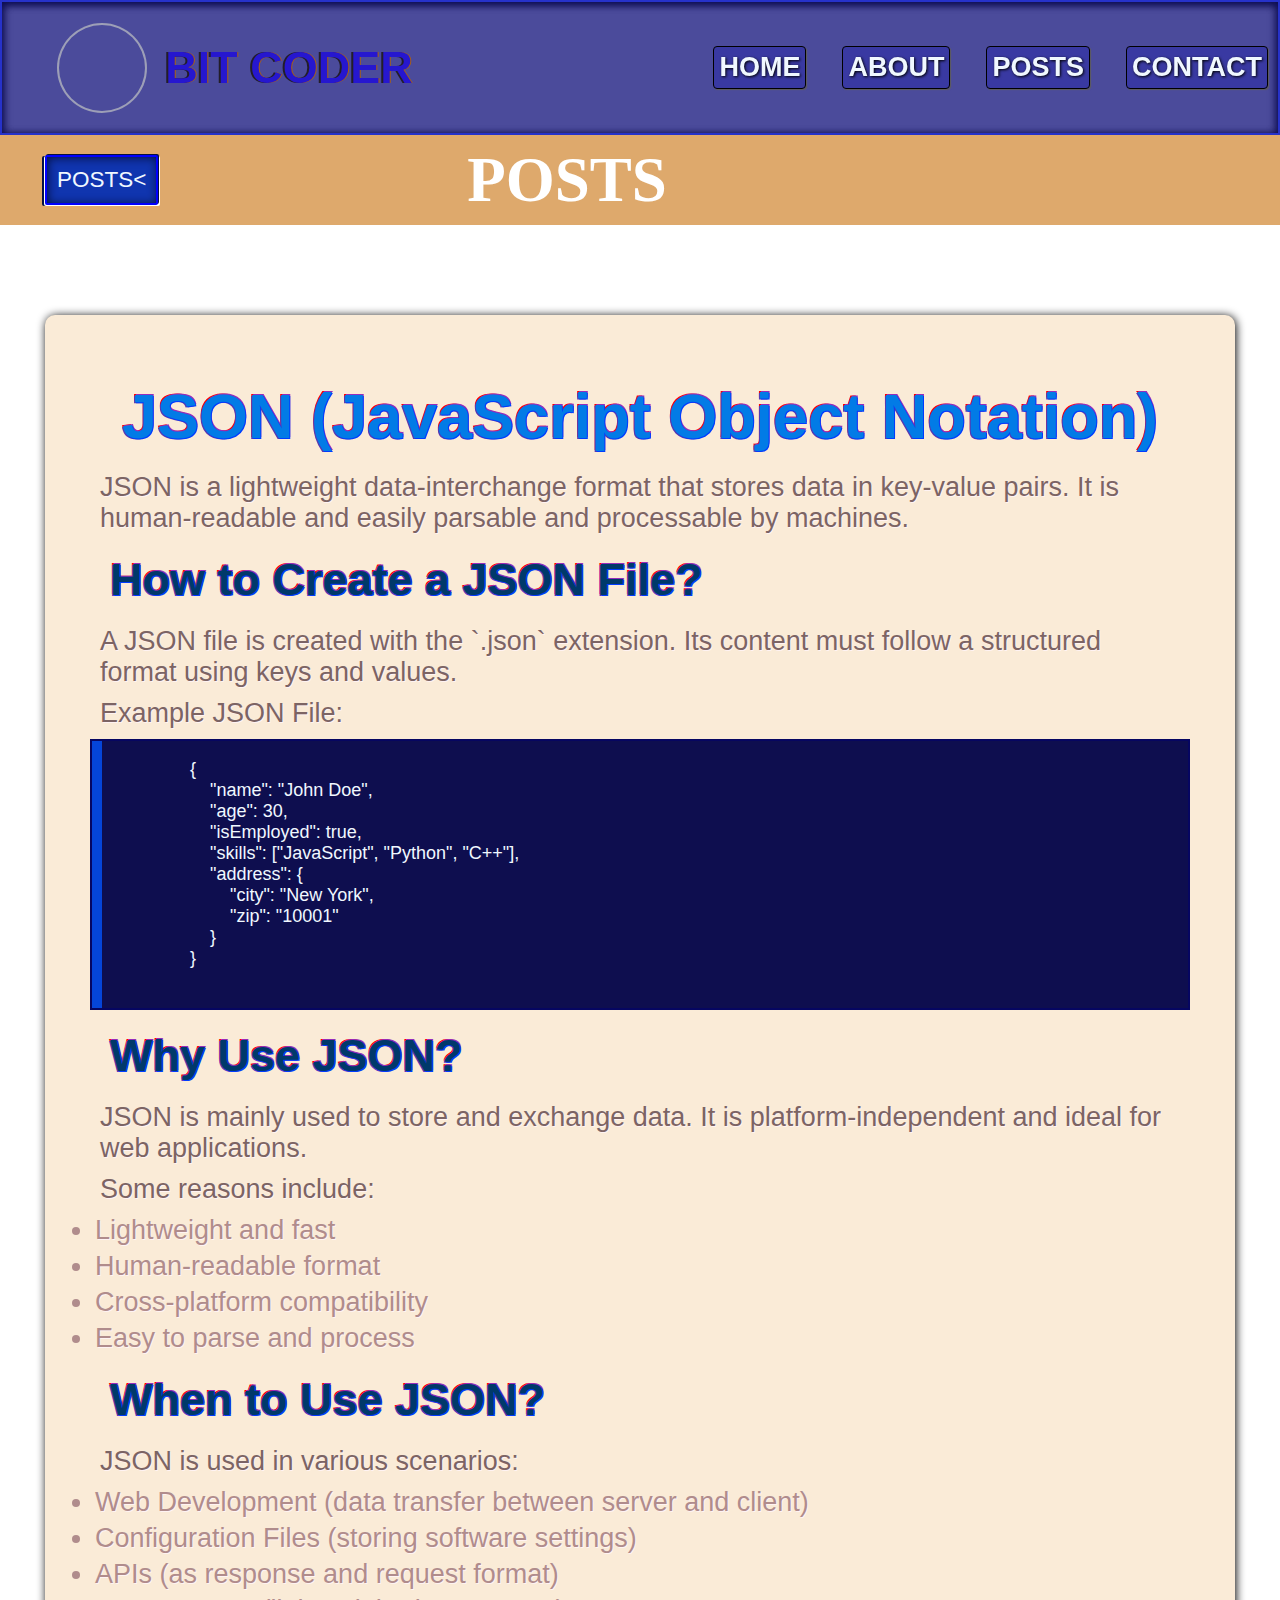
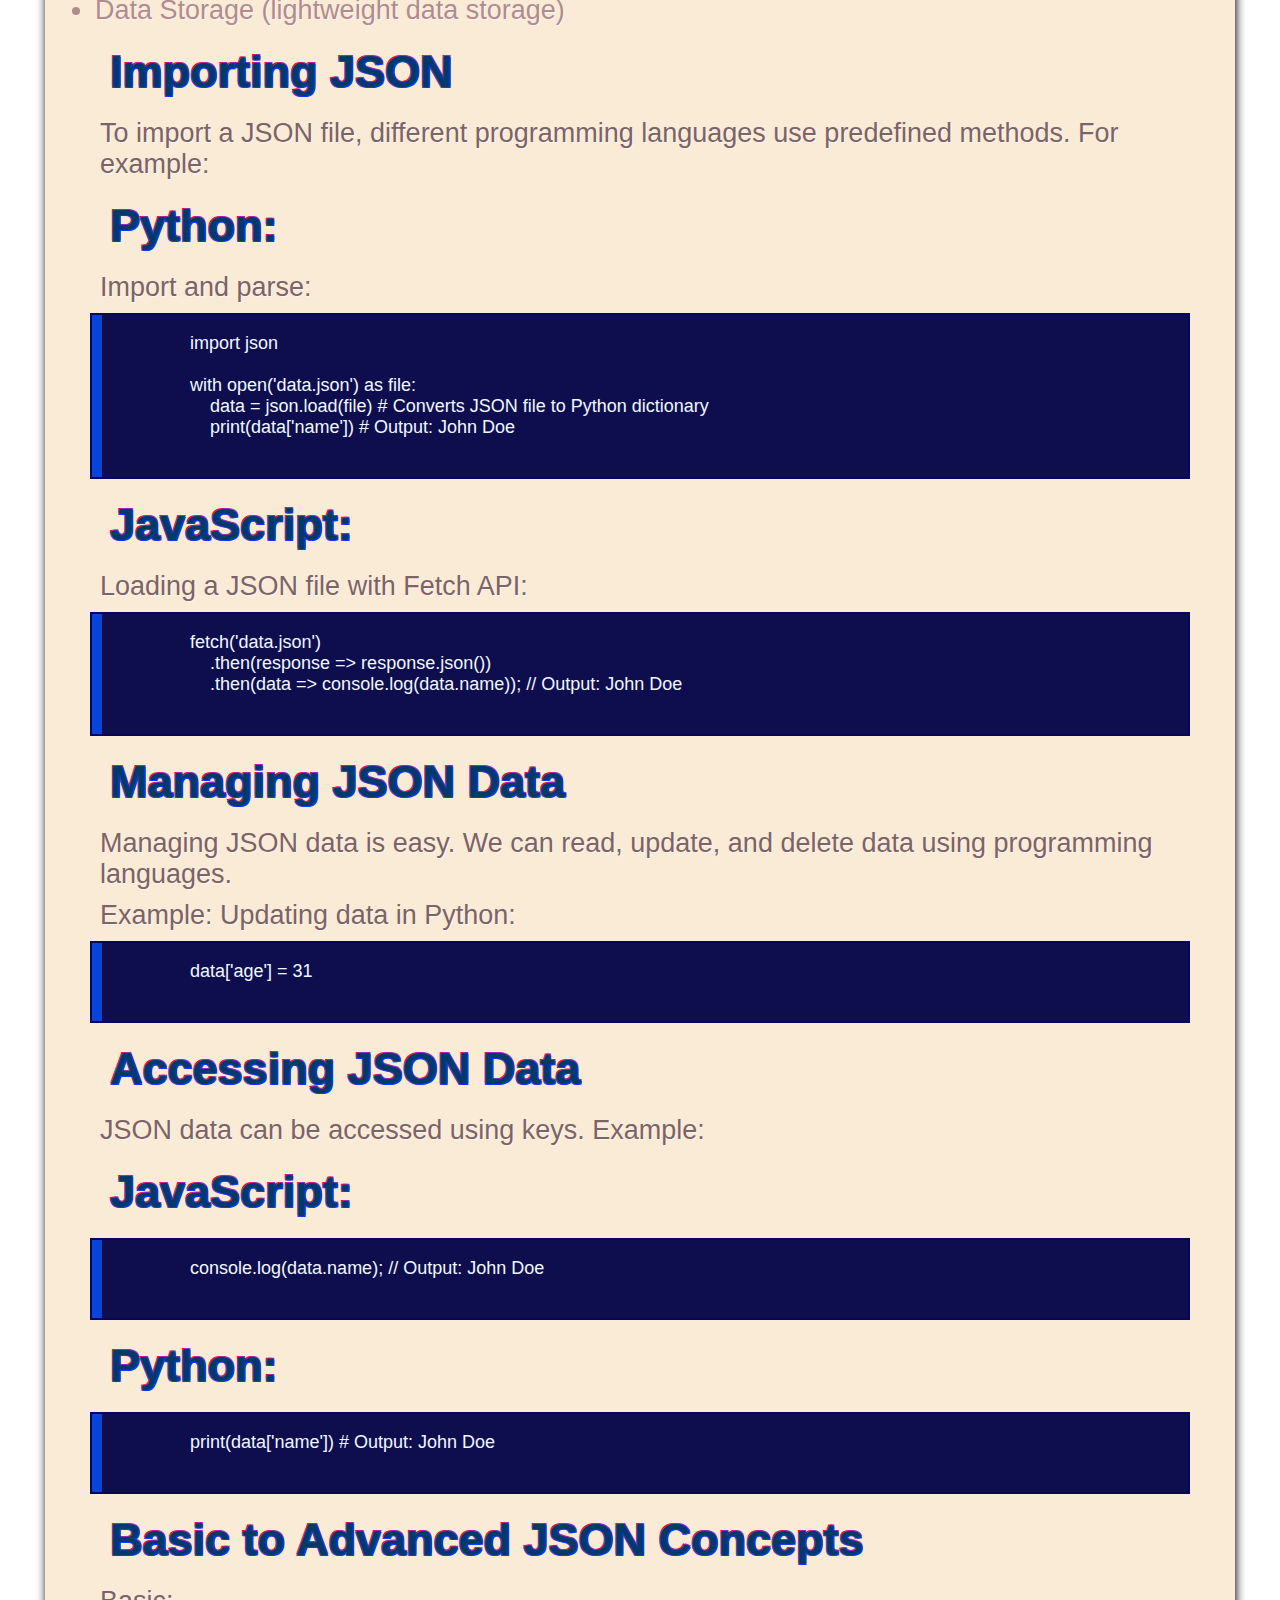
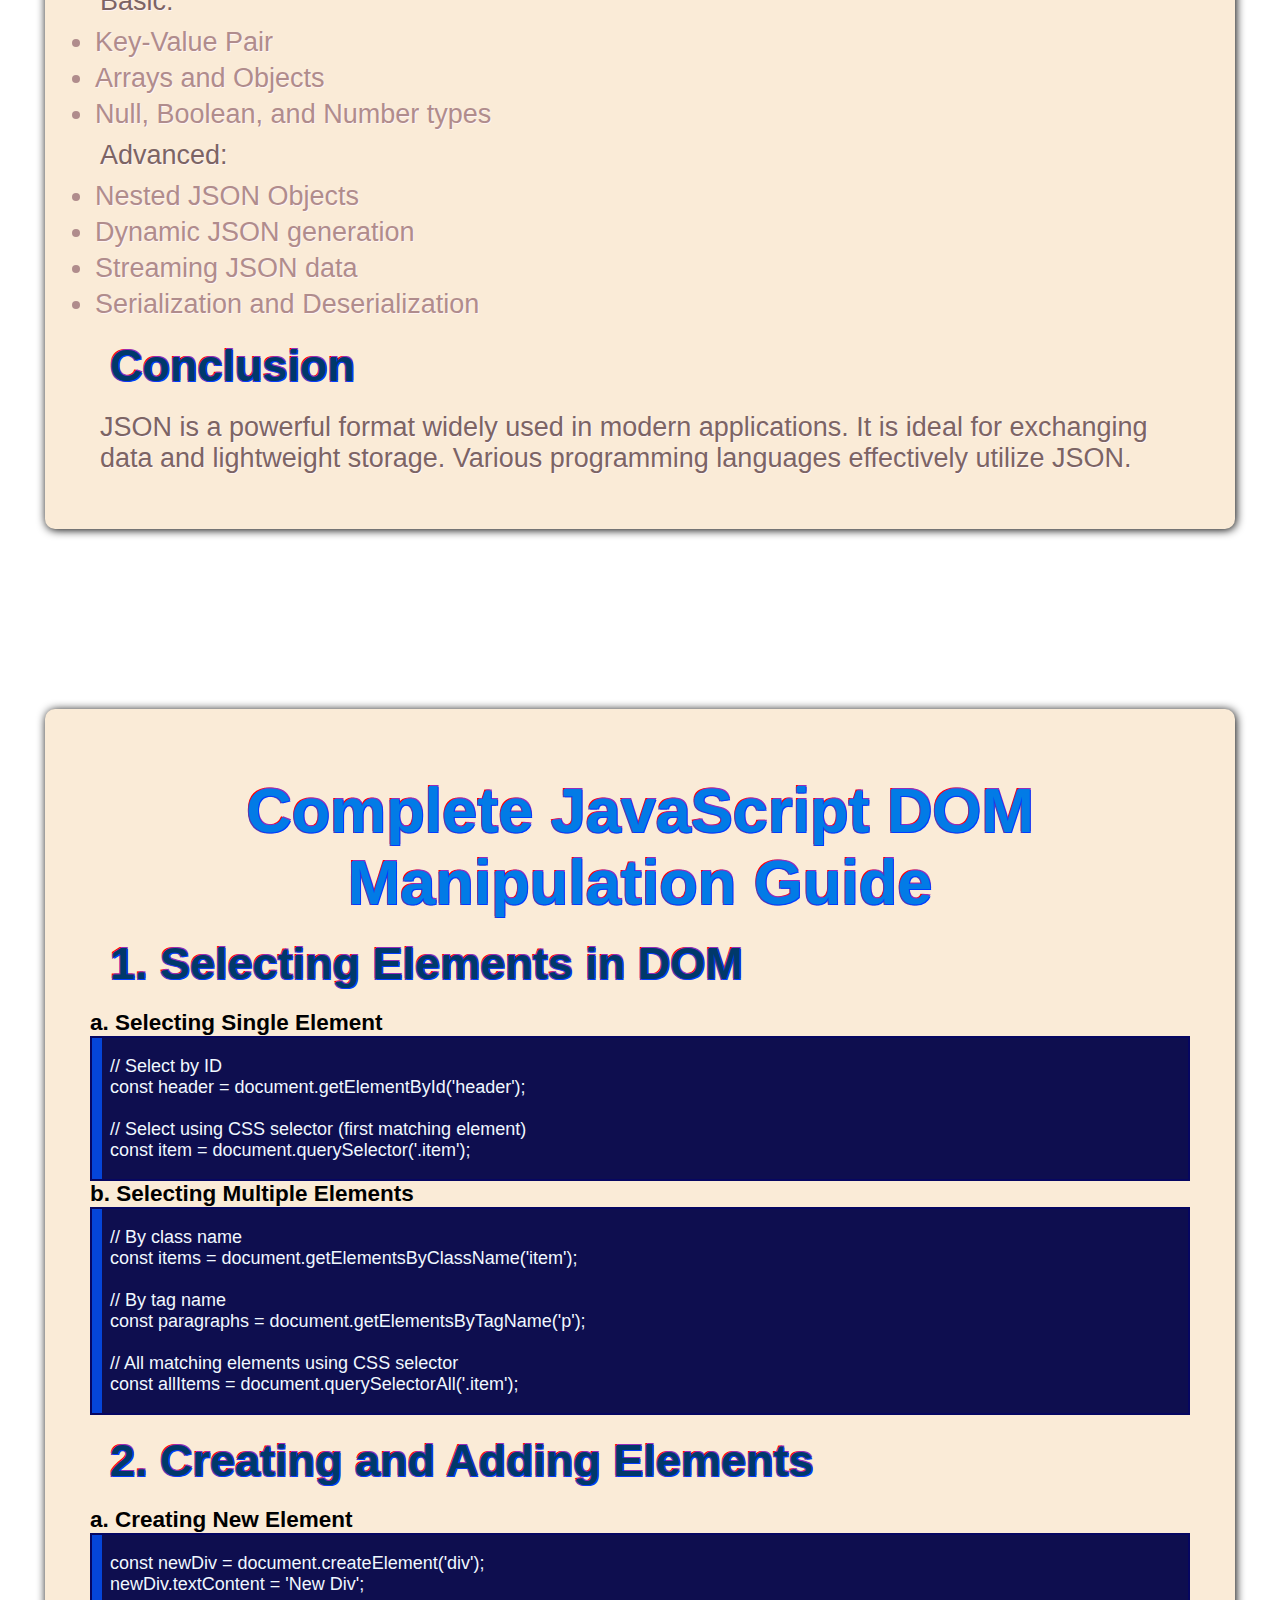
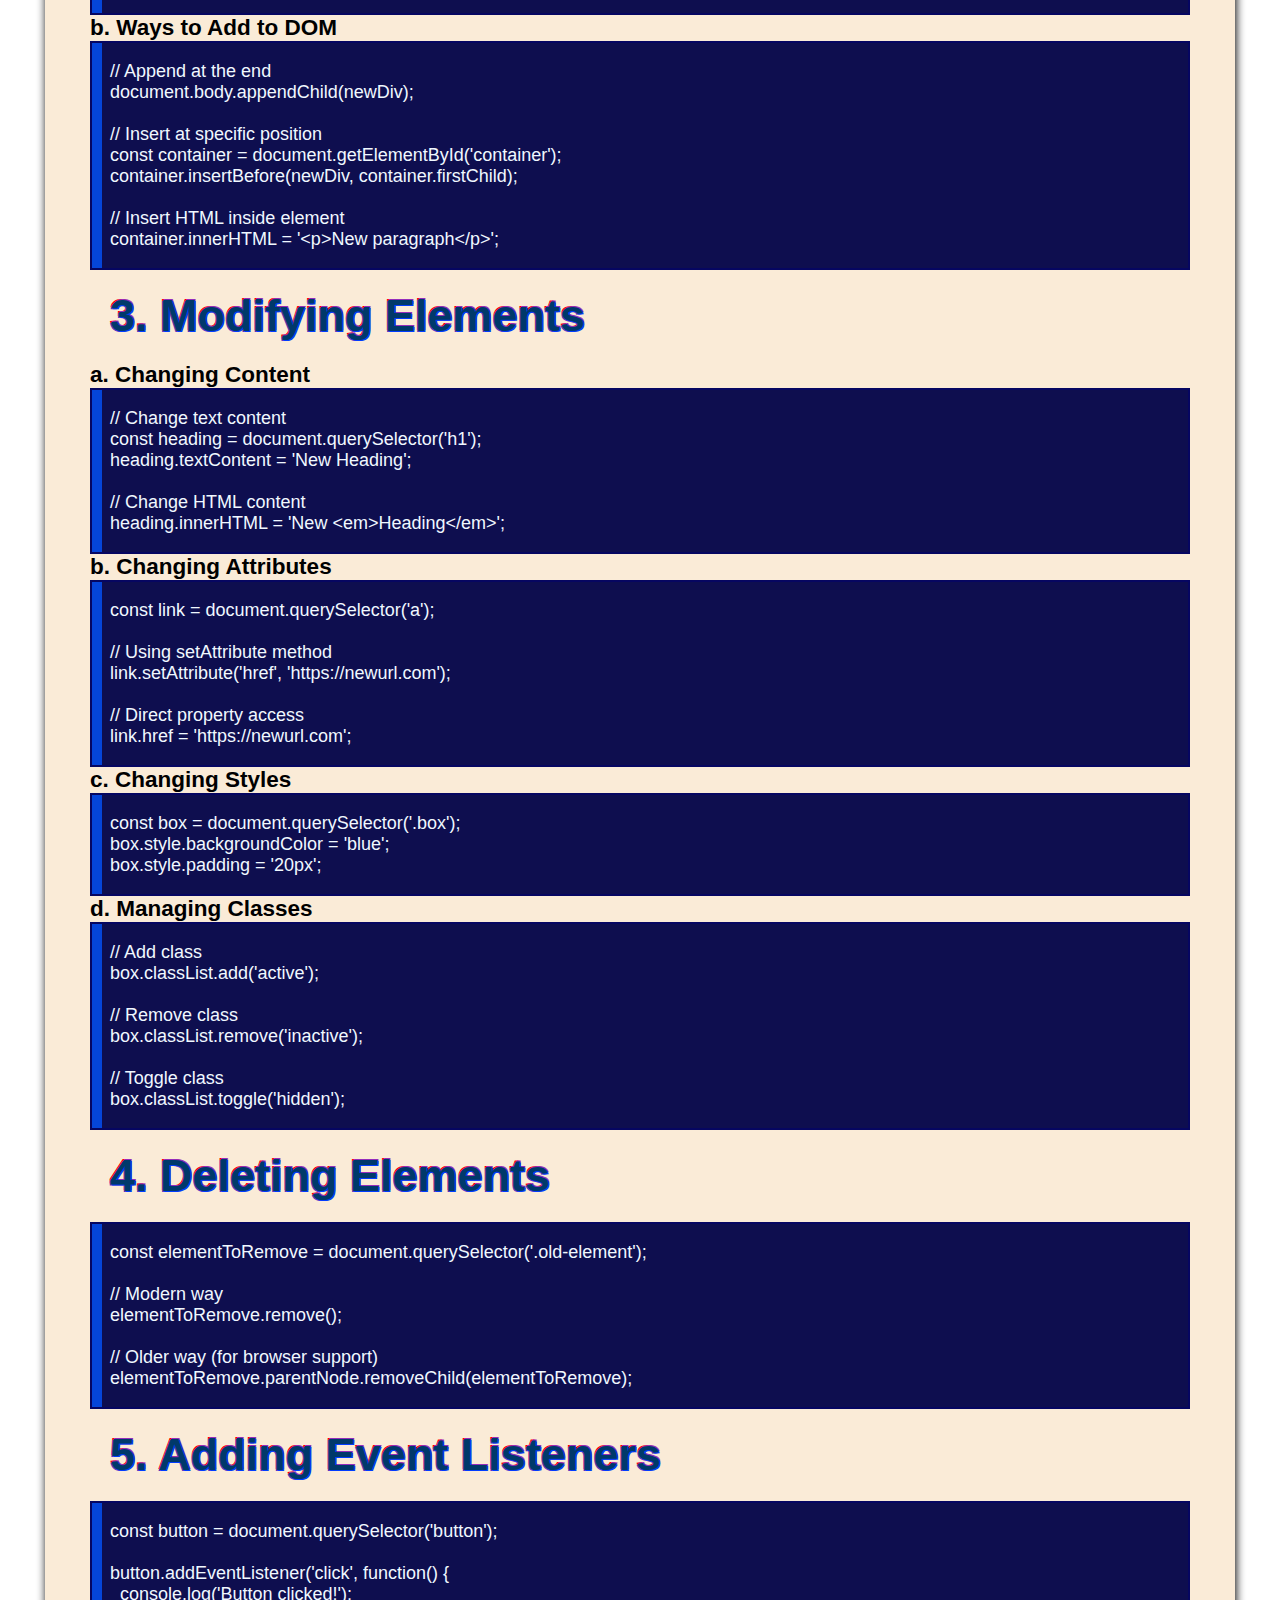
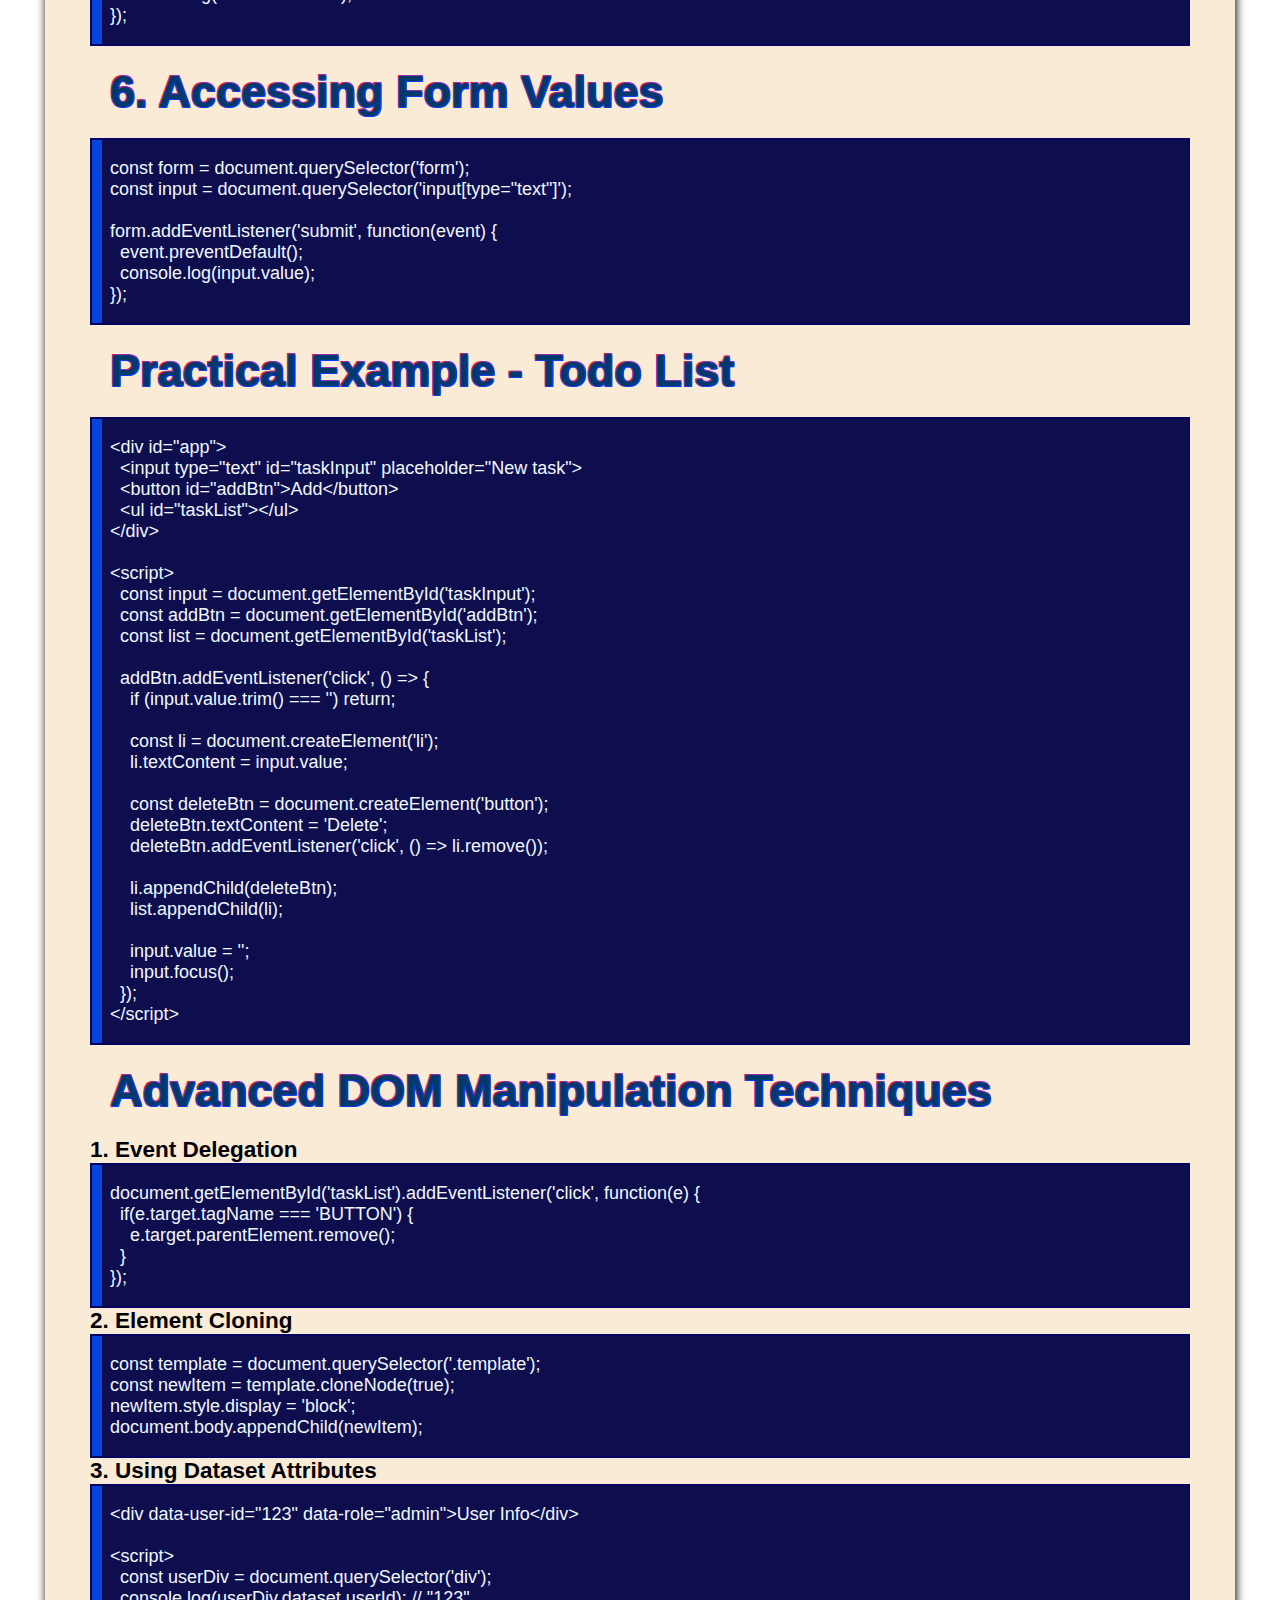
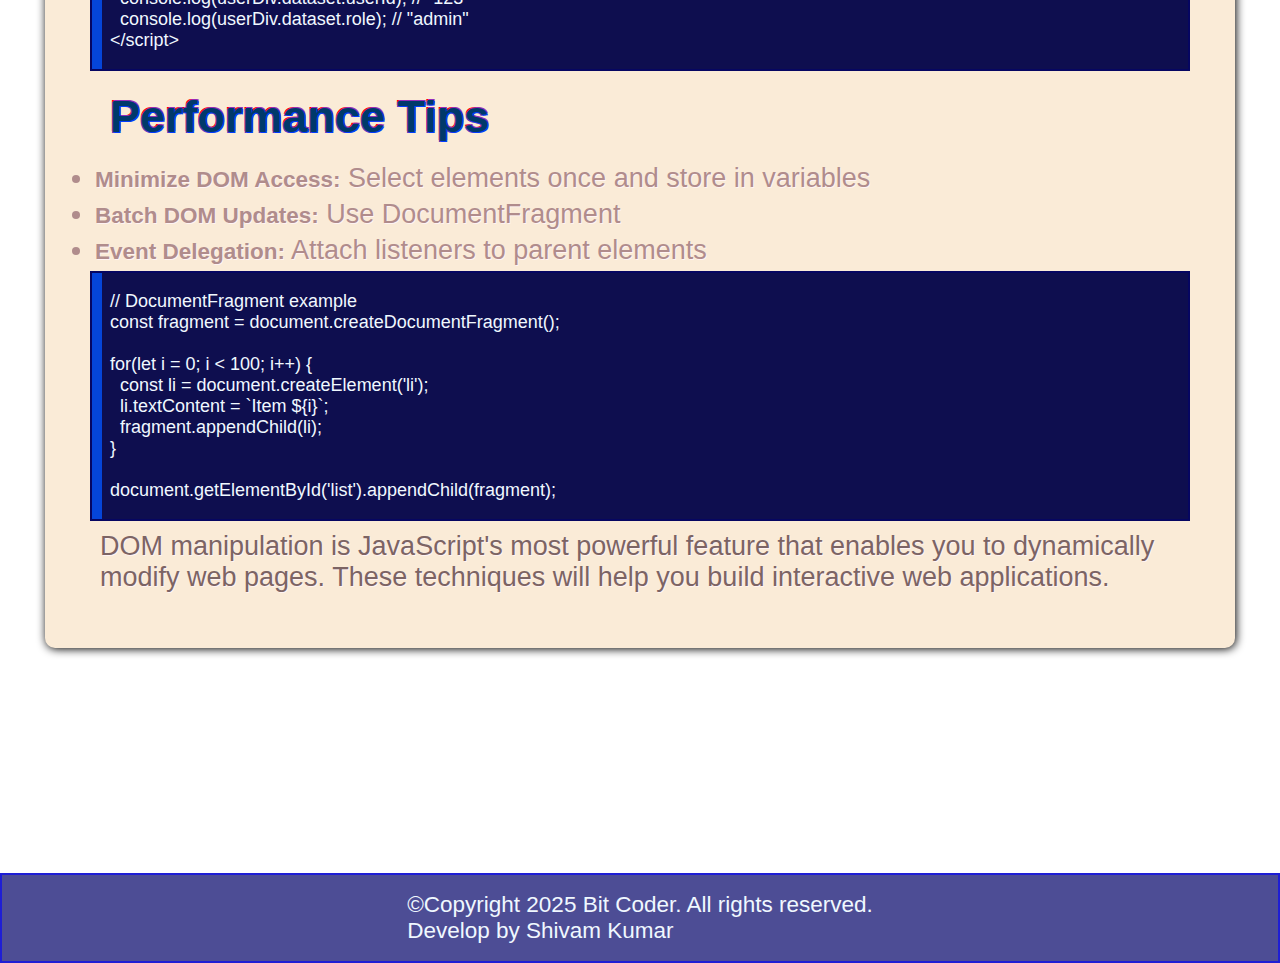
==== posts.html @ 3ab69dfa "bit coder" ====
<!DOCTYPE html>
<html lang="en">
<head>
    <meta charset="UTF-8">
    <meta name="viewport" content="width=device-width, initial-scale=1.0">
    <link rel="stylesheet" href="style.css">
    <title>Bit Coder</title>
</head>
<body>
    <header>
    <div class="nav_box">
        <div class="nav_logo_box">
            <div class="logo"></div>
            <h1>BIT CODER</h1>
        </div>
        <div id="box2" class="nav_links">
<a href="index.html"> <h1>HOME</h1></a>
           <a href="about.html"> <h1>ABOUT</h1></a>
            <a href="posts.html"><h1>POSTS</h1></a>
           <a href="contact.html"><h1>CONTACT</h1></a>
        </div>
<div id="box" >
    <div class="line"></div>
    <div class="line"></div>
    <div class="line"></div>
</div>
         </div>



<main>
    <div class="side2">
        <div id="post-lists">
<!-- hear element aa -->
        </div>
    </div>
<div class="post-nav">
    <p id="post-lists-box">POSTS<</p>
    <h1>POSTS</h1>
</div>
    <div id="all-page-content">
        <!-- content hear add -->


        <div class="content-of-page">
            <h1 id="post1" class="main-post-heading">JSON (JavaScript Object Notation)</h1>
            <p>JSON is a lightweight data-interchange format that stores data in key-value pairs. It is human-readable and easily parsable and processable by machines.</p>

            <h2>How to Create a JSON File?</h2>
            <p>A JSON file is created with the `.json` extension. Its content must follow a structured format using keys and values.</p>
            <p>Example JSON File:</p>
            <pre >
                {
                    "name": "John Doe",
                    "age": 30,
                    "isEmployed": true,
                    "skills": ["JavaScript", "Python", "C++"],
                    "address": {
                        "city": "New York",
                        "zip": "10001"
                    }
                }
            </pre>

            <h2>Why Use JSON?</h2>
            <p>JSON is mainly used to store and exchange data. It is platform-independent and ideal for web applications.</p>
            <p>Some reasons include:</p>
            <ul>
                <li>Lightweight and fast</li>
                <li>Human-readable format</li>
                <li>Cross-platform compatibility</li>
                <li>Easy to parse and process</li>
            </ul>

            <h2>When to Use JSON?</h2>
            <p>JSON is used in various scenarios:</p>
            <ul>
                <li>Web Development (data transfer between server and client)</li>
                <li>Configuration Files (storing software settings)</li>
                <li>APIs (as response and request format)</li>
                <li>Data Storage (lightweight data storage)</li>
            </ul>

            <h2>Importing JSON</h2>
            <p>To import a JSON file, different programming languages use predefined methods. For example:</p>
            <h2>Python:</h2>
            <p>Import and parse:</p>
            <pre >
                import json

                with open('data.json') as file:
                    data = json.load(file) # Converts JSON file to Python dictionary
                    print(data['name']) # Output: John Doe
            </pre>
            <h2>JavaScript:</h2>
            <p>Loading a JSON file with Fetch API:</p>
            <pre>
                fetch('data.json')
                    .then(response => response.json())
                    .then(data => console.log(data.name)); // Output: John Doe
            </pre>

            <h2>Managing JSON Data</h2>
            <p>Managing JSON data is easy. We can read, update, and delete data using programming languages.</p>
            <p>Example: Updating data in Python:</p>
            <pre>
                data['age'] = 31
            </pre>

            <h2>Accessing JSON Data</h2>
            <p>JSON data can be accessed using keys. Example:</p>
            <h2>JavaScript:</h2>
            <pre>
                console.log(data.name); // Output: John Doe
            </pre>
            <h2>Python:</h2>
            <pre>
                print(data['name']) # Output: John Doe
            </pre>

            <h2>Basic to Advanced JSON Concepts</h2>
            <p>Basic:</p>
            <ul>
                <li>Key-Value Pair</li>
                <li>Arrays and Objects</li>
                <li>Null, Boolean, and Number types</li>
            </ul>
            <p>Advanced:</p>
            <ul>
                <li>Nested JSON Objects</li>
                <li>Dynamic JSON generation</li>
                <li>Streaming JSON data</li>
                <li>Serialization and Deserialization</li>
            </ul>

            <h2>Conclusion</h2>
            <p>JSON is a powerful format widely used in modern applications. It is ideal for exchanging data and lightweight storage. Various programming languages effectively utilize JSON.</p>

        </div>
        <div class="content-of-page">
            <h1 id="post2" class="main-post-heading">Complete JavaScript DOM Manipulation Guide</h1>

<h2>1. Selecting Elements in DOM</h2>

<h3>a. Selecting Single Element</h3>
<pre>
// Select by ID
const header = document.getElementById('header');

// Select using CSS selector (first matching element)
const item = document.querySelector('.item');
</pre>

<h3>b. Selecting Multiple Elements</h3>
<pre>
// By class name
const items = document.getElementsByClassName('item');

// By tag name
const paragraphs = document.getElementsByTagName('p');

// All matching elements using CSS selector
const allItems = document.querySelectorAll('.item');
</pre>

<h2>2. Creating and Adding Elements</h2>

<h3>a. Creating New Element</h3>
<pre>
const newDiv = document.createElement('div');
newDiv.textContent = 'New Div';
</pre>

<h3>b. Ways to Add to DOM</h3>
<pre>
// Append at the end
document.body.appendChild(newDiv);

// Insert at specific position
const container = document.getElementById('container');
container.insertBefore(newDiv, container.firstChild);

// Insert HTML inside element
container.innerHTML = '&lt;p&gt;New paragraph&lt;/p&gt;';
</pre>

<h2>3. Modifying Elements</h2>

<h3>a. Changing Content</h3>
<pre>
// Change text content
const heading = document.querySelector('h1');
heading.textContent = 'New Heading';

// Change HTML content
heading.innerHTML = 'New &lt;em&gt;Heading&lt;/em&gt;';
</pre>

<h3>b. Changing Attributes</h3>
<pre>
const link = document.querySelector('a');

// Using setAttribute method
link.setAttribute('href', 'https://newurl.com');

// Direct property access
link.href = 'https://newurl.com';
</pre>

<h3>c. Changing Styles</h3>
<pre>
const box = document.querySelector('.box');
box.style.backgroundColor = 'blue';
box.style.padding = '20px';
</pre>

<h3>d. Managing Classes</h3>
<pre>
// Add class
box.classList.add('active');

// Remove class
box.classList.remove('inactive');

// Toggle class
box.classList.toggle('hidden');
</pre>

<h2>4. Deleting Elements</h2>
<pre>
const elementToRemove = document.querySelector('.old-element');

// Modern way
elementToRemove.remove();

// Older way (for browser support)
elementToRemove.parentNode.removeChild(elementToRemove);
</pre>

<h2>5. Adding Event Listeners</h2>
<pre>
const button = document.querySelector('button');

button.addEventListener('click', function() {
  console.log('Button clicked!');
});
</pre>

<h2>6. Accessing Form Values</h2>
<pre>
const form = document.querySelector('form');
const input = document.querySelector('input[type="text"]');

form.addEventListener('submit', function(event) {
  event.preventDefault();
  console.log(input.value);
});
</pre>

<h2>Practical Example - Todo List</h2>
<pre>
&lt;div id="app"&gt;
  &lt;input type="text" id="taskInput" placeholder="New task"&gt;
  &lt;button id="addBtn"&gt;Add&lt;/button&gt;
  &lt;ul id="taskList"&gt;&lt;/ul&gt;
&lt;/div&gt;

&lt;script&gt;
  const input = document.getElementById('taskInput');
  const addBtn = document.getElementById('addBtn');
  const list = document.getElementById('taskList');

  addBtn.addEventListener('click', () => {
    if (input.value.trim() === '') return;

    const li = document.createElement('li');
    li.textContent = input.value;

    const deleteBtn = document.createElement('button');
    deleteBtn.textContent = 'Delete';
    deleteBtn.addEventListener('click', () => li.remove());

    li.appendChild(deleteBtn);
    list.appendChild(li);

    input.value = '';
    input.focus();
  });
&lt;/script&gt;
</pre>

<h2>Advanced DOM Manipulation Techniques</h2>

<h3>1. Event Delegation</h3>
<pre>
document.getElementById('taskList').addEventListener('click', function(e) {
  if(e.target.tagName === 'BUTTON') {
    e.target.parentElement.remove();
  }
});
</pre>

<h3>2. Element Cloning</h3>
<pre>
const template = document.querySelector('.template');
const newItem = template.cloneNode(true);
newItem.style.display = 'block';
document.body.appendChild(newItem);
</pre>

<h3>3. Using Dataset Attributes</h3>
<pre>
&lt;div data-user-id="123" data-role="admin"&gt;User Info&lt;/div&gt;

&lt;script&gt;
  const userDiv = document.querySelector('div');
  console.log(userDiv.dataset.userId); // "123"
  console.log(userDiv.dataset.role); // "admin"
&lt;/script&gt;
</pre>

<h2>Performance Tips</h2>
<ul>
  <li><strong>Minimize DOM Access:</strong> Select elements once and store in variables</li>
  <li><strong>Batch DOM Updates:</strong> Use DocumentFragment</li>
  <li><strong>Event Delegation:</strong> Attach listeners to parent elements</li>
</ul>

<pre>
// DocumentFragment example
const fragment = document.createDocumentFragment();

for(let i = 0; i &lt; 100; i++) {
  const li = document.createElement('li');
  li.textContent = `Item ${i}`;
  fragment.appendChild(li);
}

document.getElementById('list').appendChild(fragment);
</pre>

<p>DOM manipulation is JavaScript's most powerful feature that enables you to dynamically modify web pages. These techniques will help you build interactive web applications.</p>
        </div>

       </div>
   </main>


<footer>
<p>&copy;Copyright  2025 Bit Coder. All rights reserved. <br> Develop by Shivam Kumar</p>
</footer>
<script src="blogpost.js">

</script>
</body>
</html>
---- style.css ----
* {
  margin: 0%;
  padding: 0%;
  box-sizing: border-box;
  font-family: "Arial", "Helvetica", "sans-serif";
  font-size: 2.5vmin;
}
body {
  padding-top: 15vmin;
}
.nav_box {
  height: 15vmin;
  width: 100%;
  display: flex;
  justify-content: space-between;
  align-items: center;
  padding-left: 1vmin;
background-color: rgba(34, 34, 132, 0.815);
  border: 2px solid rgba(36, 48, 205, 0.929);
  box-shadow: inset 2px 2px 9px rgb(14, 14, 83),inset -2px 2px 9px rgb(14, 14, 83);
  position: fixed;
  top: 0px;
  z-index: 999;
}
.nav_links {
  width: 70%;
  display: flex;
  justify-content: flex-end;
  gap: 4vmin;
  align-items: center;
  margin-right: 10px;
}
.nav_logo_box {
  height: 100%;
  display: flex;
  justify-content: center;
  gap: 1vmin;
  align-items: center;
  width: 40%;
}
.nav_logo_box .logo {
  height: 10vmin;
  width: 10vmin;
  border: 2px solid rgba(181, 183, 191, 0.779);
  border-radius: 50%;
  background-image: url("/static/logo.jpg");
  background-size: cover;
  background-repeat: no-repeat;
  background-position: center;
}
.nav_logo_box h1 {
  font-size: 5vmin;
  text-align: center;
  border-radius: 4px;
  padding: 1vmin;
  color: rgb(38, 23, 207);
  text-shadow: -2px 0px rgb(35, 30, 40),1px 0px rgb(169, 95, 22);
}
.nav_links h1 {
  font-size: 3vmin;
  width: 100%;
  text-align: center;
  color: rgb(10, 101, 180);
  text-shadow: 1px 1px 1px rgb(22, 7, 102);
box-shadow: 1px 1px 1px rgb(95, 92, 92);
  background-color:rgba(22, 22, 176, 0.344);
  padding: 5px;
  text-shadow: 1px 1px 3px black;
  border: 1px solid black;
  font-family: Arial, Helvetica, sans-serif;
  color: aliceblue;
  border-radius: 4px;
  transition: all 1s linear;
}
.nav_links h1:hover {
  border: 1px solid black;
  background-color: rgba(10, 10, 100, 0.755);
}
a {
  text-decoration: none;
}
@media (max-width: 1000px) {
  .nav_links h1{
    width: 20vmin;
  }
  #box2 {
    position: fixed;
    width: 30vmin;
    display: flex;
    flex-direction: column;
    align-items: center;
    background-color: rgba(7, 11, 224, 0.532);
    border: 2px solid rgb(13, 11, 112);
    padding: 4vmin;
    top: 60px;
    right: -40vh;
    padding: 10px;
    text-shadow: 1px 1px 1px black;
    font-family: Arial, Helvetica, sans-serif;
    color: aliceblue;
    border-radius: 10px;
  }
  .nav_logo_box {
    width: 50%;
  }
  #box2.open {
    right: 1px;
  }
  #box {
    height: 8vmin;
    width: 8vmin;
    border: 1px solid rgb(192, 157, 157);
    position: absolute;
    right: 10px;
    display: flex;
    flex-direction: column;
    align-items: center;
    padding: 2px;
    justify-content: center;
    gap: 0.5vmin;
    border-radius: 5px;
    background-color: rgb(15, 15, 191);
    background-color: rgb(97, 75, 218);
    padding: 10px;
    text-shadow: 1px 1px 1px black;
    border: 2px solid black;
    font-family: Arial, Helvetica, sans-serif;
    color: aliceblue;
    border-radius: 10px;
    }
  .line {
    height: 8px;
    width: 70%;
    border-radius: 10px;
    box-shadow: 1px 1px 1px black;
    background-color: aliceblue;
  }

}
.box-img {
  height: 70vmin;
  width: 100%;
}
.box-img .box-background {
  height: 100%;
  width: 100%;
  display: flex;
  padding: 5vmin;
  justify-content: space-between;
  padding-bottom: 1vmin;
  flex-direction: column;
  background-image: url("https://scontent.flko7-2.fna.fbcdn.net/v/t39.30808-6/489487294_672199399105390_5379257411402011933_n.jpg?_nc_cat=107&ccb=1-7&_nc_sid=127cfc&_nc_ohc=7CSETH8G-0wQ7kNvwEDypHQ&_nc_oc=AdmFMuyUPmxuaL7rYg-q0kd8_m2UUJRlnmyQl1d25FvTrzPUw1FhtWdvz4MZfsJI14IymayHuvegQDWUIPKOil55&_nc_zt=23&_nc_ht=scontent.flko7-2.fna&_nc_gid=0kEPfNC1uW9AEkY6WUm2pQ&oh=00_AfGfCz1c6owEszyGTsTcPryHdIw82dx2iCK8vF7icZdU1Q&oe=67F9B7CB");
  background-position: center;
  background-repeat: no-repeat;
  background-size: cover;
}
.box-background h1 {
  color: aliceblue;
  font-size: 7vmin;
  text-shadow: 1px 1px 1px red;
  font-family: Arial, Helvetica, sans-serif;
}
.box-background p {
  color: aliceblue;
  font-size: 4vmin;
  text-shadow: 1px 1px 1px red;
  font-family: Arial, Helvetica, sans-serif;
}
footer {
  height: 10vmin;
  display: flex;
  justify-content: center;
  align-items: center;
  color: aliceblue;
background-color: rgba(8, 8, 108, 0.721);
border: 2px solid rgba(0, 0, 255, 0.604);

}
#blog-content-box-home {
  height: auto;
  width: auto;
  display: grid;
  gap: 2vmin;
  padding: 5vmin;
}
.content-img {
  height: 15vmin;
  grid-row-start: 1;
  grid-row-end: 4;
  width: 15vmin;
  background-position: center;
  background-repeat: no-repeat;
  background-size: cover;
  font-size: 4vmin;
  background-color: #08105f;

  display: flex;
  color: aliceblue;
  font-family: 'Gill Sans', 'Gill Sans MT', Calibri, 'Trebuchet MS', sans-serif;
  justify-content: center;
  align-items: center;
  border: 1px solid black;
}
.blog-content {
  height: 20vmin;
  display: grid;
  gap: 2vmin;
  grid-template-columns: 1fr 5fr;
  width: 98%;
  box-shadow: 1px 1px 3px rgb(120, 110, 110);
  padding: 3vmin;
  border-radius: 10px;
  gap: 2vmin;
  transition: all 500ms ease-in;
  border: 1px solid rgb(202, 197, 197);
}
.blog-content:hover {
  height: 21vmin;
  display: grid;
  gap: 2vmin;
  grid-template-columns: 1fr 5fr;
  width: 100%;
  padding: 3vmin;
  border-radius: 10px;
  box-shadow: 2px 2px 10px black;
  /* background: linear-gradient(to right, rgba(15, 7, 173, 0.693), rgba(68, 85, 180, 0.353)); */
  background: linear-gradient(to right,#cb880c, #ffd900d0);
  border: 1px solid black;
}
.blog-content h1{
  font-size: 3vmin;
}
.blog-content p{
  font-size: 2vmin;
}
.about-box {
  height: auto;
  display: flex;
  gap: 2vmin;
  width: 100%;
  padding: 3vmin;
  justify-content: center;
  flex-direction: column;
  align-items: center;
  border-radius: 10px;
  background: linear-gradient(to right, rgba(165, 43, 230, 0.504), rgba(13, 20, 167, 0.707));

  /* background: linear-gradient(to right, rgba(8, 9, 82, 0.566), rgb(255, 255, 255)); */
  border: 1px solid black;
}
.about-box h1 {
  font-size: 5vmin;
  background-color: rgb(245, 201, 143);
  padding: 10px;
  text-shadow: 1px 1px 1px black;
  border: 2px solid black;
  font-family: Arial, Helvetica, sans-serif;
  color: aliceblue;
  border-radius: 10px;
  box-shadow: -3px 3px 0px rgb(136, 129, 129), -4px 4px 0px rgb(129, 124, 124),
    inset 1px 1px 10px rgb(209, 218, 158);
}
.about-box p {
font-size: 2vmin;
  font-family: Arial, Helvetica, sans-serif;
  color: aliceblue;
  text-shadow: 1px 1px 1px rgb(101, 107, 108), -1px 1px 1px rgb(101, 107, 108),
    1px -1px 1px rgb(101, 107, 108), -1px -1px 1px rgb(101, 107, 108);
}
.social {
  height: 10vmin;
  width: 100%;
  display: flex;
  justify-content: flex-start;
  align-items: center;
}
.social a {
  border: 1px solid whitesmoke;
  height: 8vmin;
  width: 8vmin;
  border-radius: 50%;
  box-shadow: 0px 10px 10px black, -3px 3px whitesmoke;
  background-position: center;
  background-repeat: no-repeat;
  background-size: cover;
}
.social a:hover{
  position: relative;
  height: 10vmin;
  width: 10vmin;
  box-shadow: 0px 10px 10px black;

}
.social p {
  margin-left: 5vmin;
  color: rgb(254, 252, 255);
  text-shadow: 1px 1px 1px royalblue, 0px 5px 2px black;
}
form {
  background: linear-gradient(
    to right,
    rgba(26, 26, 255, 0.499),
    rgba(170, 93, 211, 0.499)
  );
  display: grid;
  border-radius: 10px;
  border: 1px solid black;
  grid-template-columns: 1fr;
  width: 50%;
  margin: auto;
  padding: 5vmin;
  gap: 2vmin;
}
form label {
  color: aliceblue;
  font-size: 3vmin;
  text-shadow: 1px 1px royalblue, -1px 1px royalblue, 1px -1px royalblue,
    -1px -1px royalblue;
}
form button {
  height: 5vmin;
  background-color: blue;
  color: aliceblue;
  border-radius: 5px;
  box-shadow: inset 1px 1px 10px black;
  font-family: "Arial", Helvetica, sans-serif;
}
.post-nav {
  height: 10vmin;
  width: 100%;
  background-color: rgb(222, 169, 108);
  display: flex;
  justify-content: flex-start;
  align-items: center;
  gap: 25%;
  padding-left: 5vmin;
  cursor: pointer;
  position: fixed;
}
.post-nav #post-lists-box {
  padding: 10px;
  background-color: rgb(16, 53, 175);
  color: aliceblue;
  border-radius: 2px ;
  box-shadow:inset 1px 1px 10px rgb(5, 16, 67),-1px 1px 0px rgb(255, 255, 255),1px -1px 0px rgb(5, 16, 67),-3px 1px 0px rgb(5, 16, 67),2px 1px 0px rgb(255, 255, 255);
  border: 2px solid blue;
}
#post-lists{
  width: 50vmin;
  background-color: rgb(255, 255, 255);
  padding: 2vmin;
  z-index: 99;
  position: fixed;
  display: flex;
  justify-content: center;
  align-items: center;
  flex-direction: column;
  top: 26vmin;
  gap: 1vmin;
  left: -110vh;
  overflow-x: hidden;
overflow-wrap: normal;
  border-radius: 5px;
  border-right: 1px solid rgba(39, 37, 37, 0.911);
}
#post-lists.post-list-open{
  left: 0vh;
}
#post-lists p{
  background-color: rgb(217, 215, 215);
  padding: 12px;
  border: 1px solid whitesmoke;
  box-shadow: 1px 1px 1px black;
    width: 40vmin;
  overflow-x: auto;
  overflow-y: hidden;
  white-space: nowrap;
  scrollbar-width: none;
color: rgb(5, 8, 8);
font-size: 4vmin;
text-shadow: 1px 1px rgb(200, 192, 192) ;
}
#post-lists p:hover{
  padding: 12px;
  width: 36vmin;
  box-shadow: 1px 1px 4px black;
  background-color: rgb(180, 170, 170);
}
.post-nav h1{
  color: white;
  font-size: 7vmin;
  font-family: 'Segoe UI', "Tahoma", "Geneva", "Verdana", "sans-serif";
}
#all-page-content{
  background-color: rgb(255, 255, 255);
  padding: 5vmin;
  padding-top: 20vmin;
}
.content-of-page{
  background-color: antiquewhite;
  border-radius: 10px;
  padding: 5vmin;
  box-shadow: 1px 1px 10px black;
  margin-bottom: 20vmin;
}
.content-of-page h1{
  margin: 20px;
  text-align: center;
  font-family: 'Trebuchet MS', 'Lucida Sans Unicode', 'Lucida Grande', 'Lucida Sans', Arial, sans-serif;
  font-size: 7vmin;
  color: rgb(2, 123, 230);
  text-shadow: 1px 1px rgb(0, 60, 255),-1px 1px rgb(88, 55, 177),1px -1px rgb(149, 45, 187),-1px -1px rgb(255, 0, 0);
}
.content-of-page h2{
  margin: 20px;
  font-family: 'Trebuchet MS', 'Lucida Sans Unicode', 'Lucida Grande', 'Lucida Sans', Arial, sans-serif;
  font-size: 5vmin;
  color: rgb(0, 57, 106);
  text-shadow: 1px 1px rgb(0, 60, 255),-1px 1px rgb(88, 55, 177),1px -1px rgb(149, 45, 187),-1px -1px rgb(255, 0, 0);
}
.content-of-page p{
  margin: 10px;
  font-size: 3vmin;
  color: rgb(124, 100, 100);
  text-shadow: 1px 1px rgb(255, 243, 243);
  font-family: 'Franklin Gothic Medium', 'Arial Narrow', Arial, sans-serif;
}
.content-of-page pre{
  background-color: rgb(14, 14, 79);
  width: 100%;
  border: 2px solid rgb(6, 6, 97);
  color: aliceblue;
  padding: 2vmin;
  font-size: 2vmin;

  box-shadow: inset 10px 0px rgb(5, 69, 217);
}
.content-of-page li{
  font-size: 3vmin;
  color: rgb(176, 140, 140);
  margin: 5px;
  text-shadow: 1px 1px rgb(255, 243, 243);
  font-family: 'Franklin Gothic Medium', 'Arial Narrow', Arial, sans-serif;

}
.height_search{
  height: 20vmin;
}
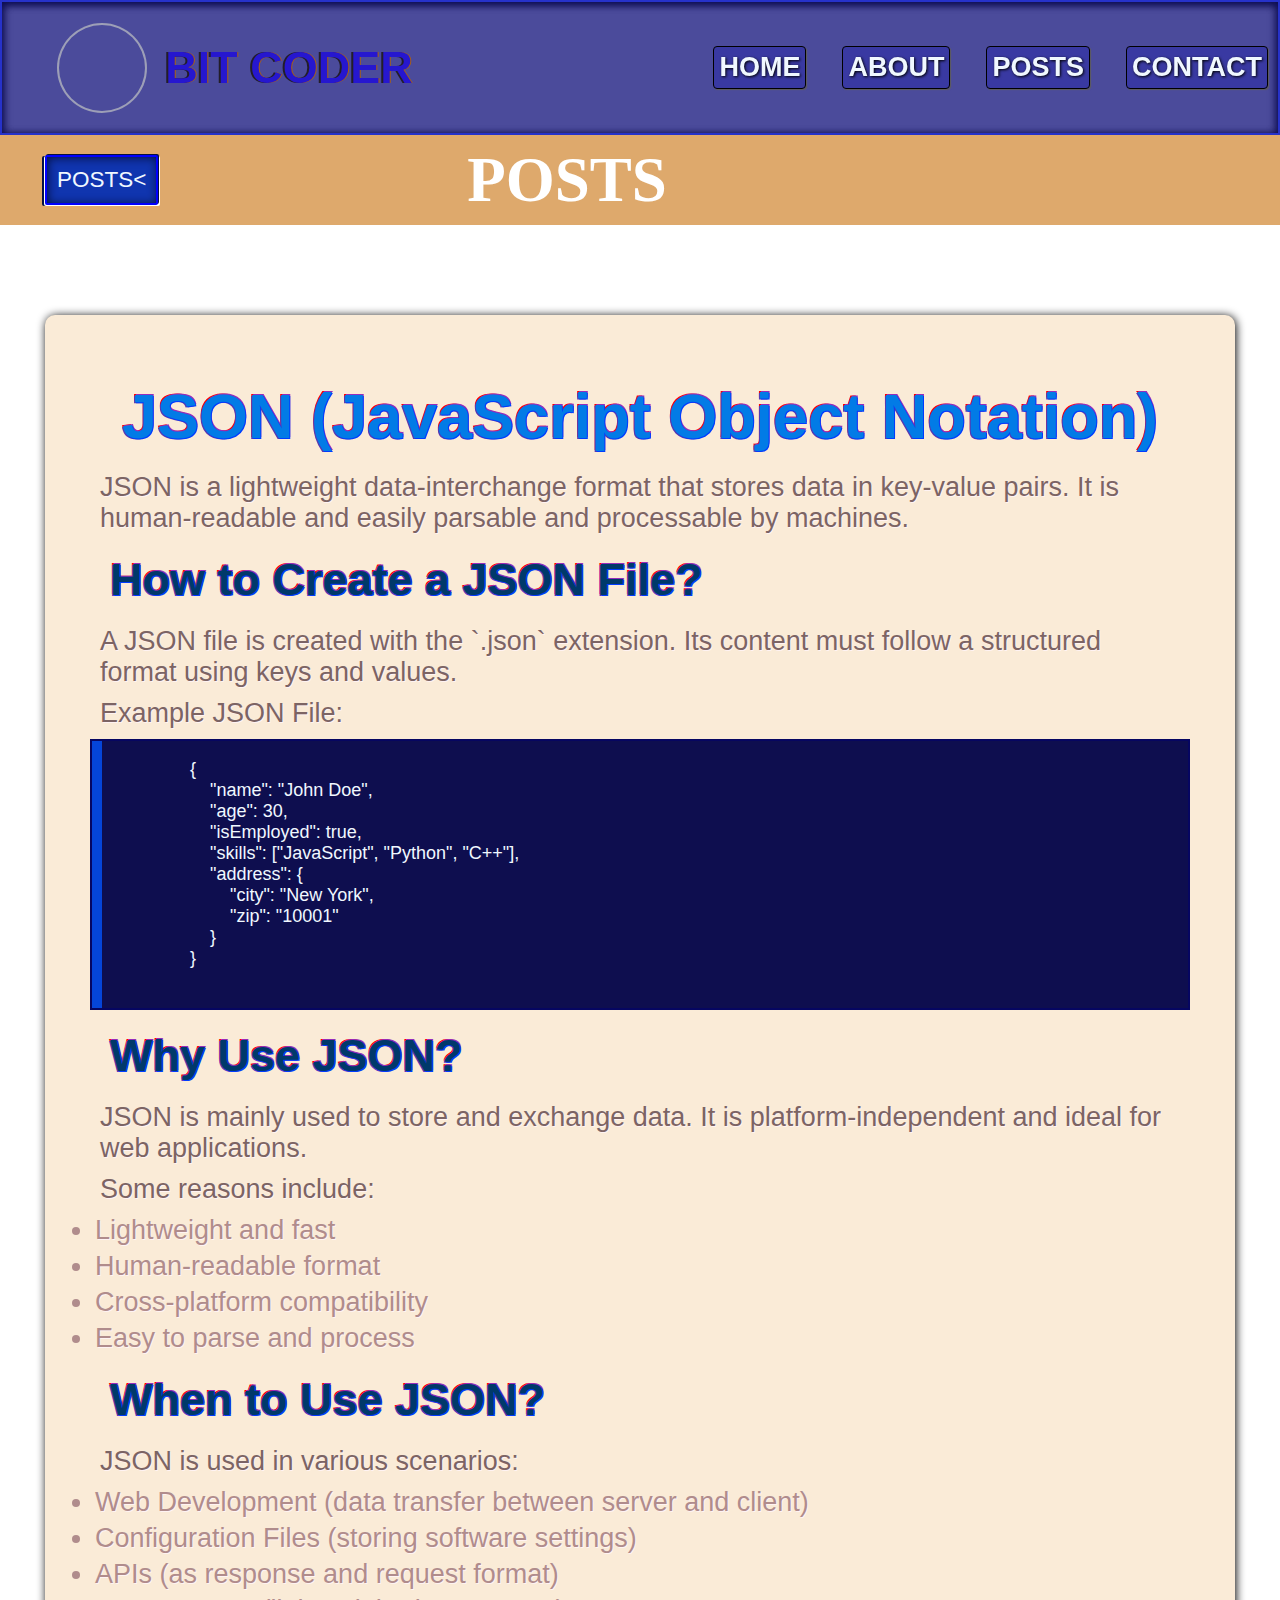
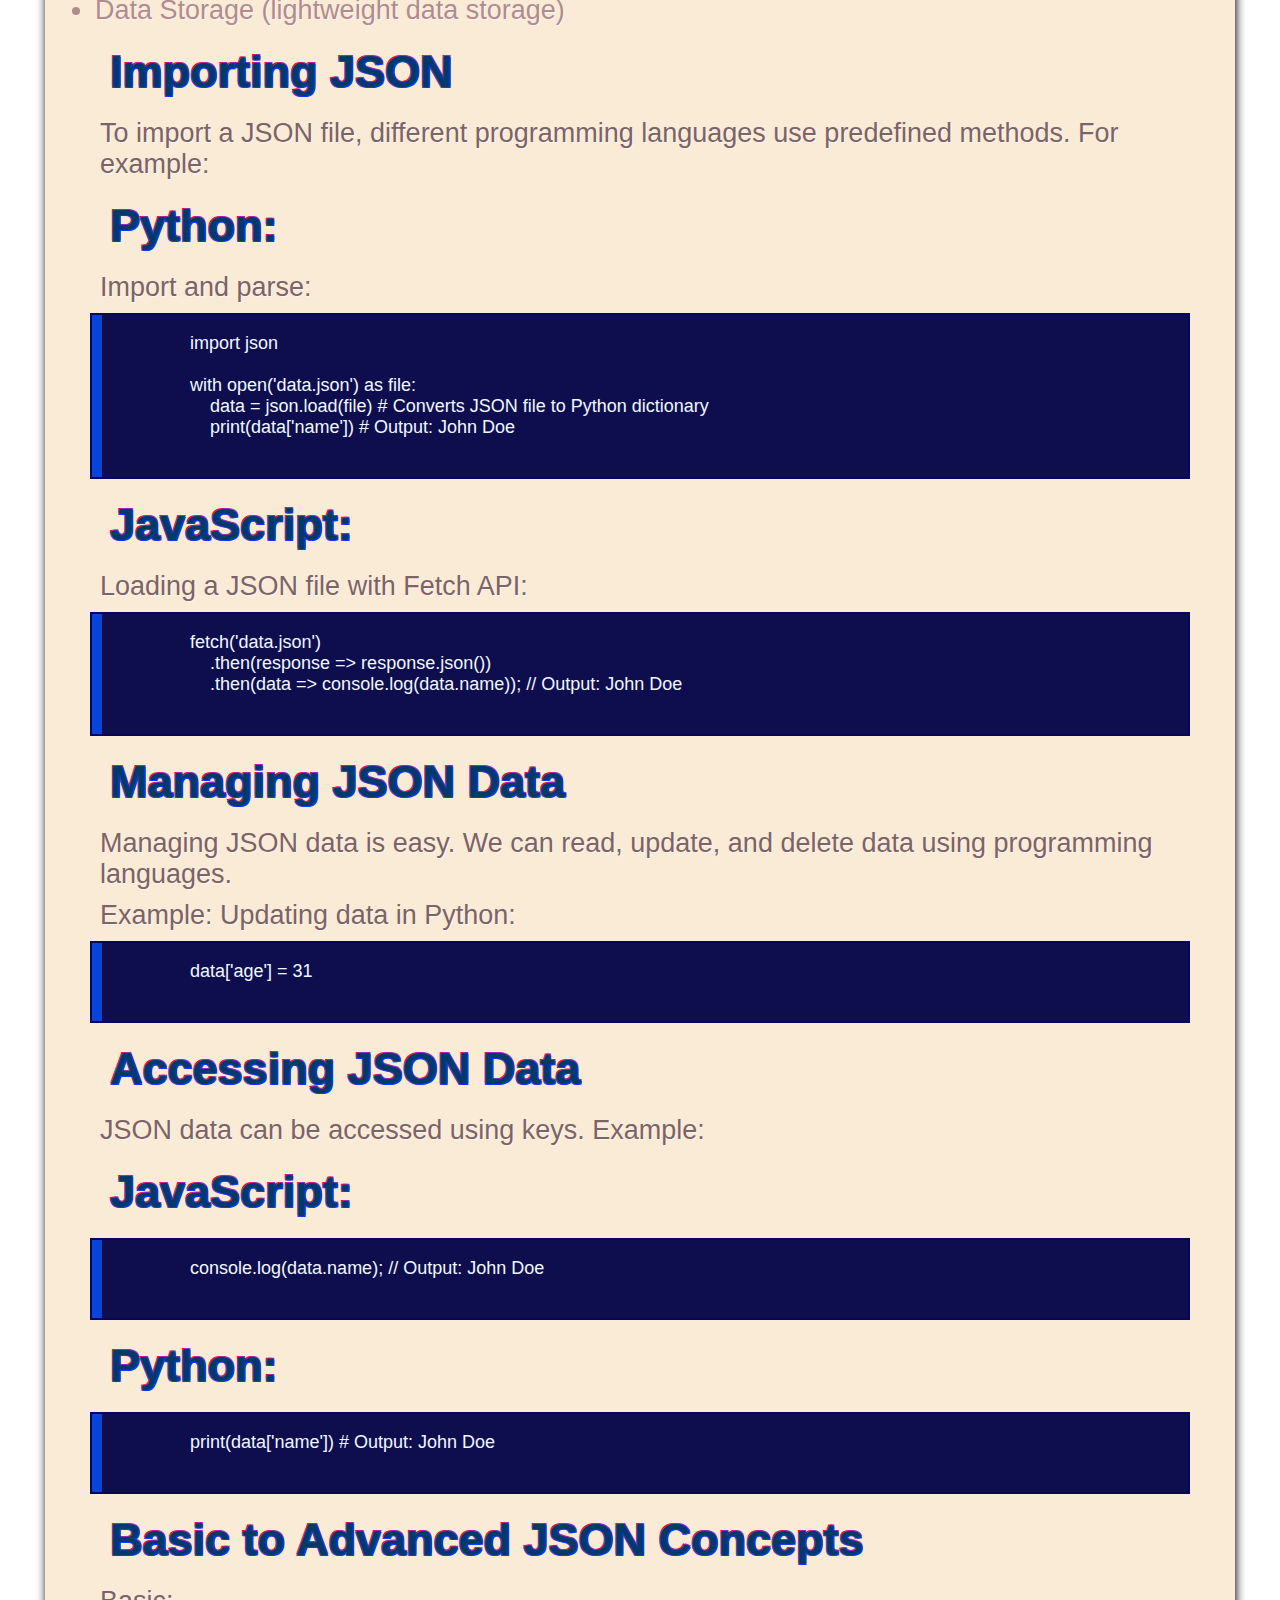
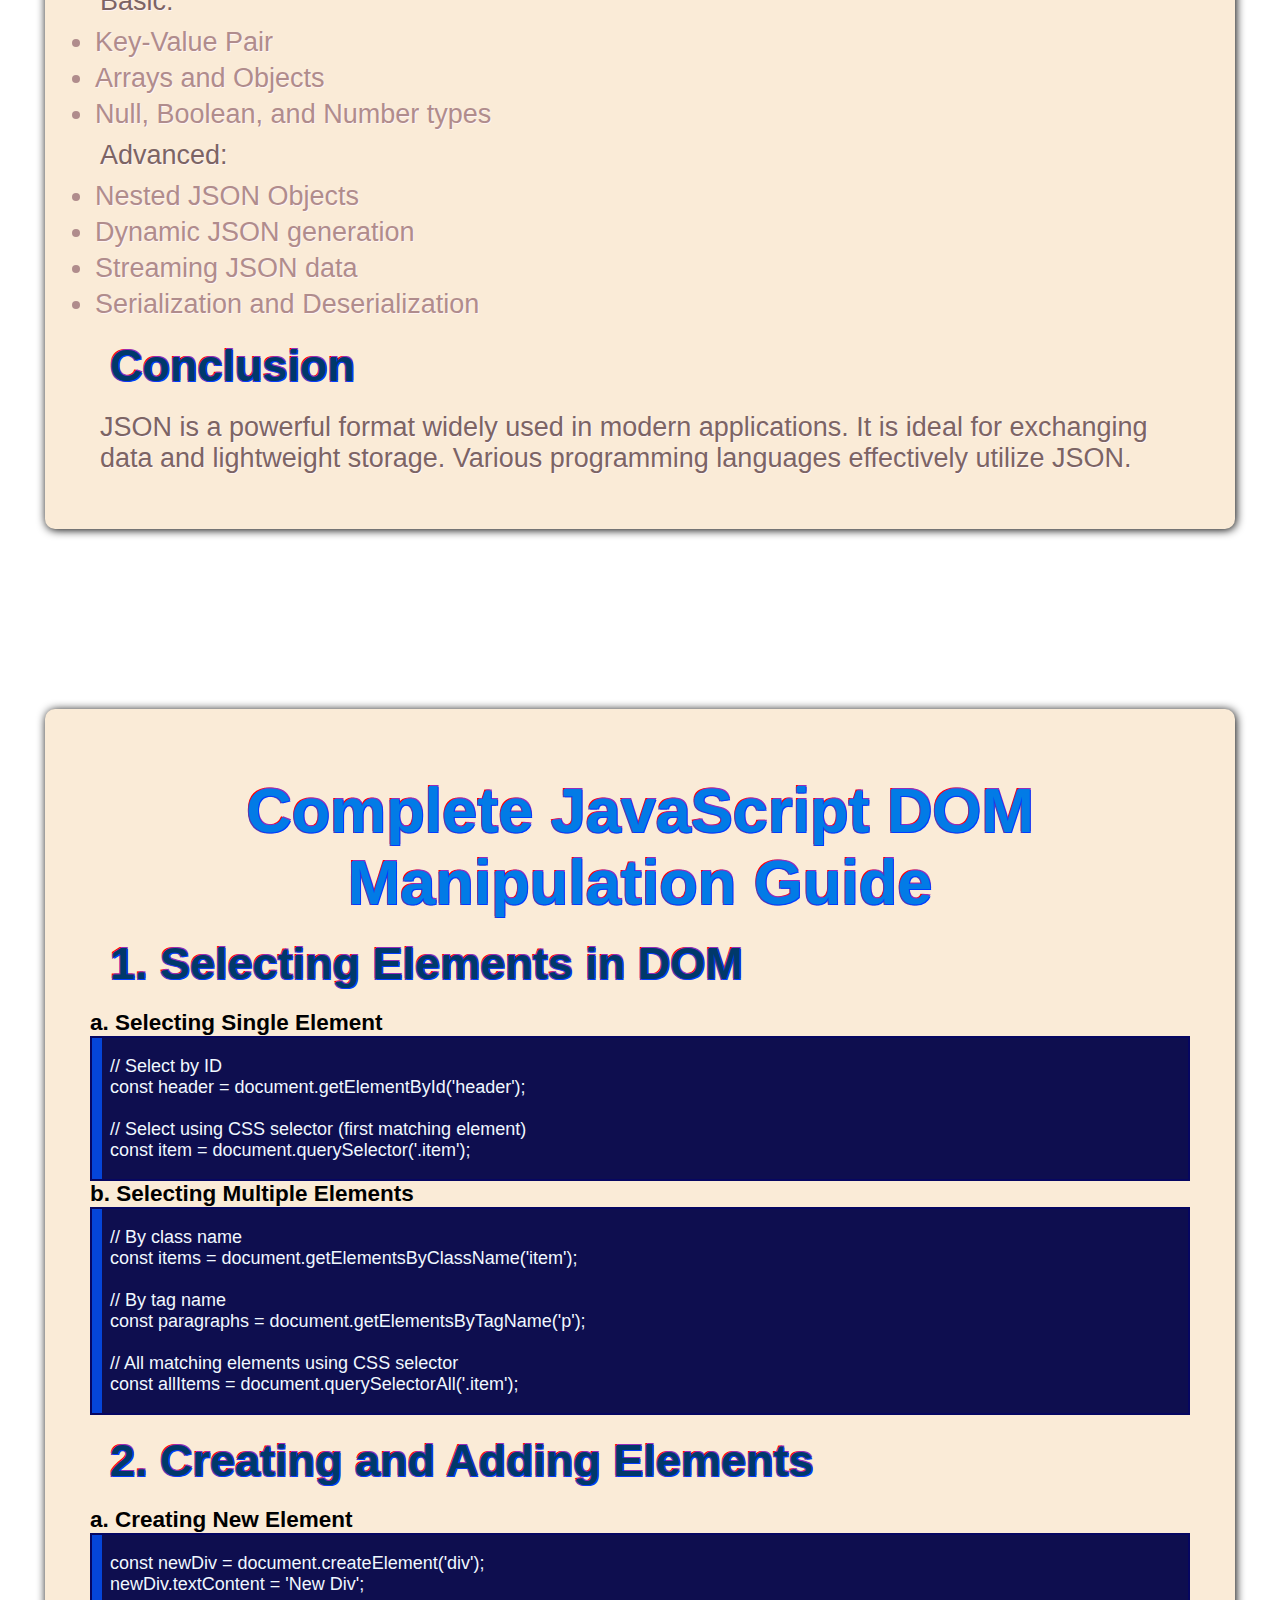
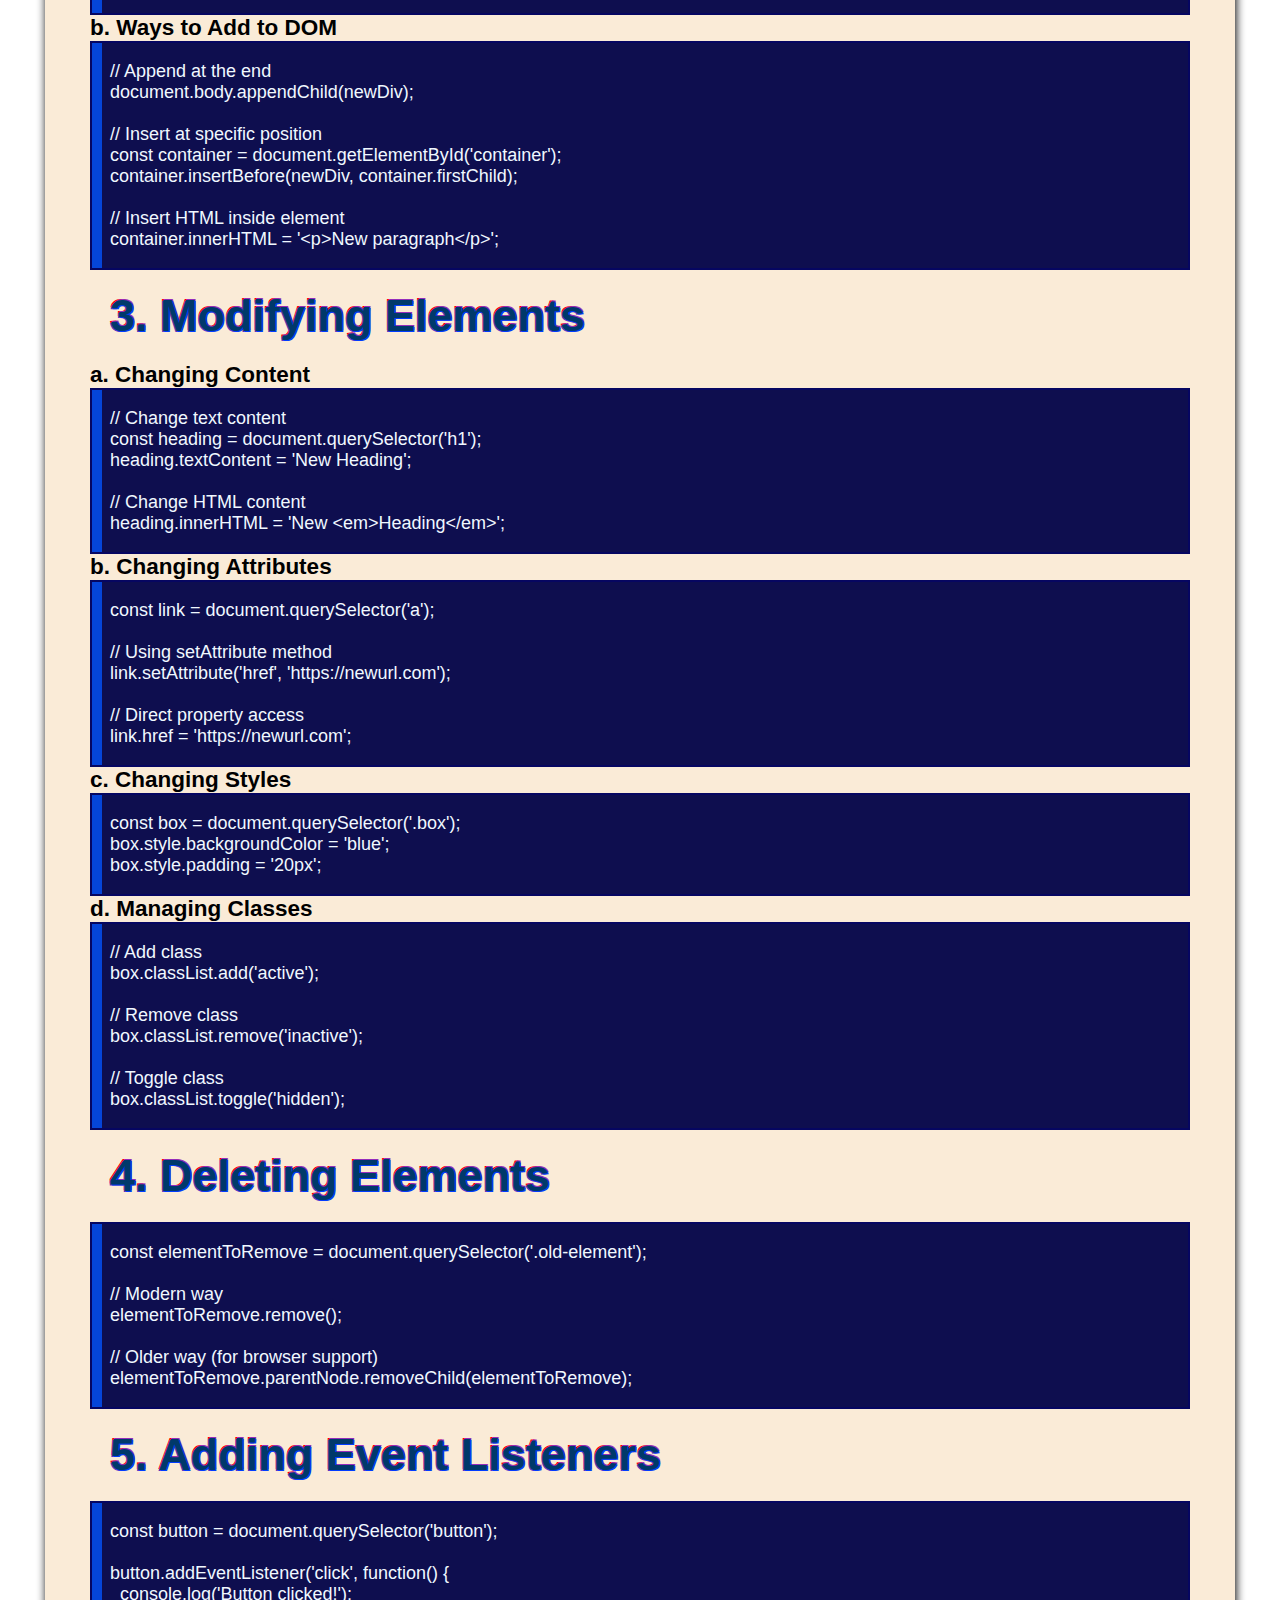
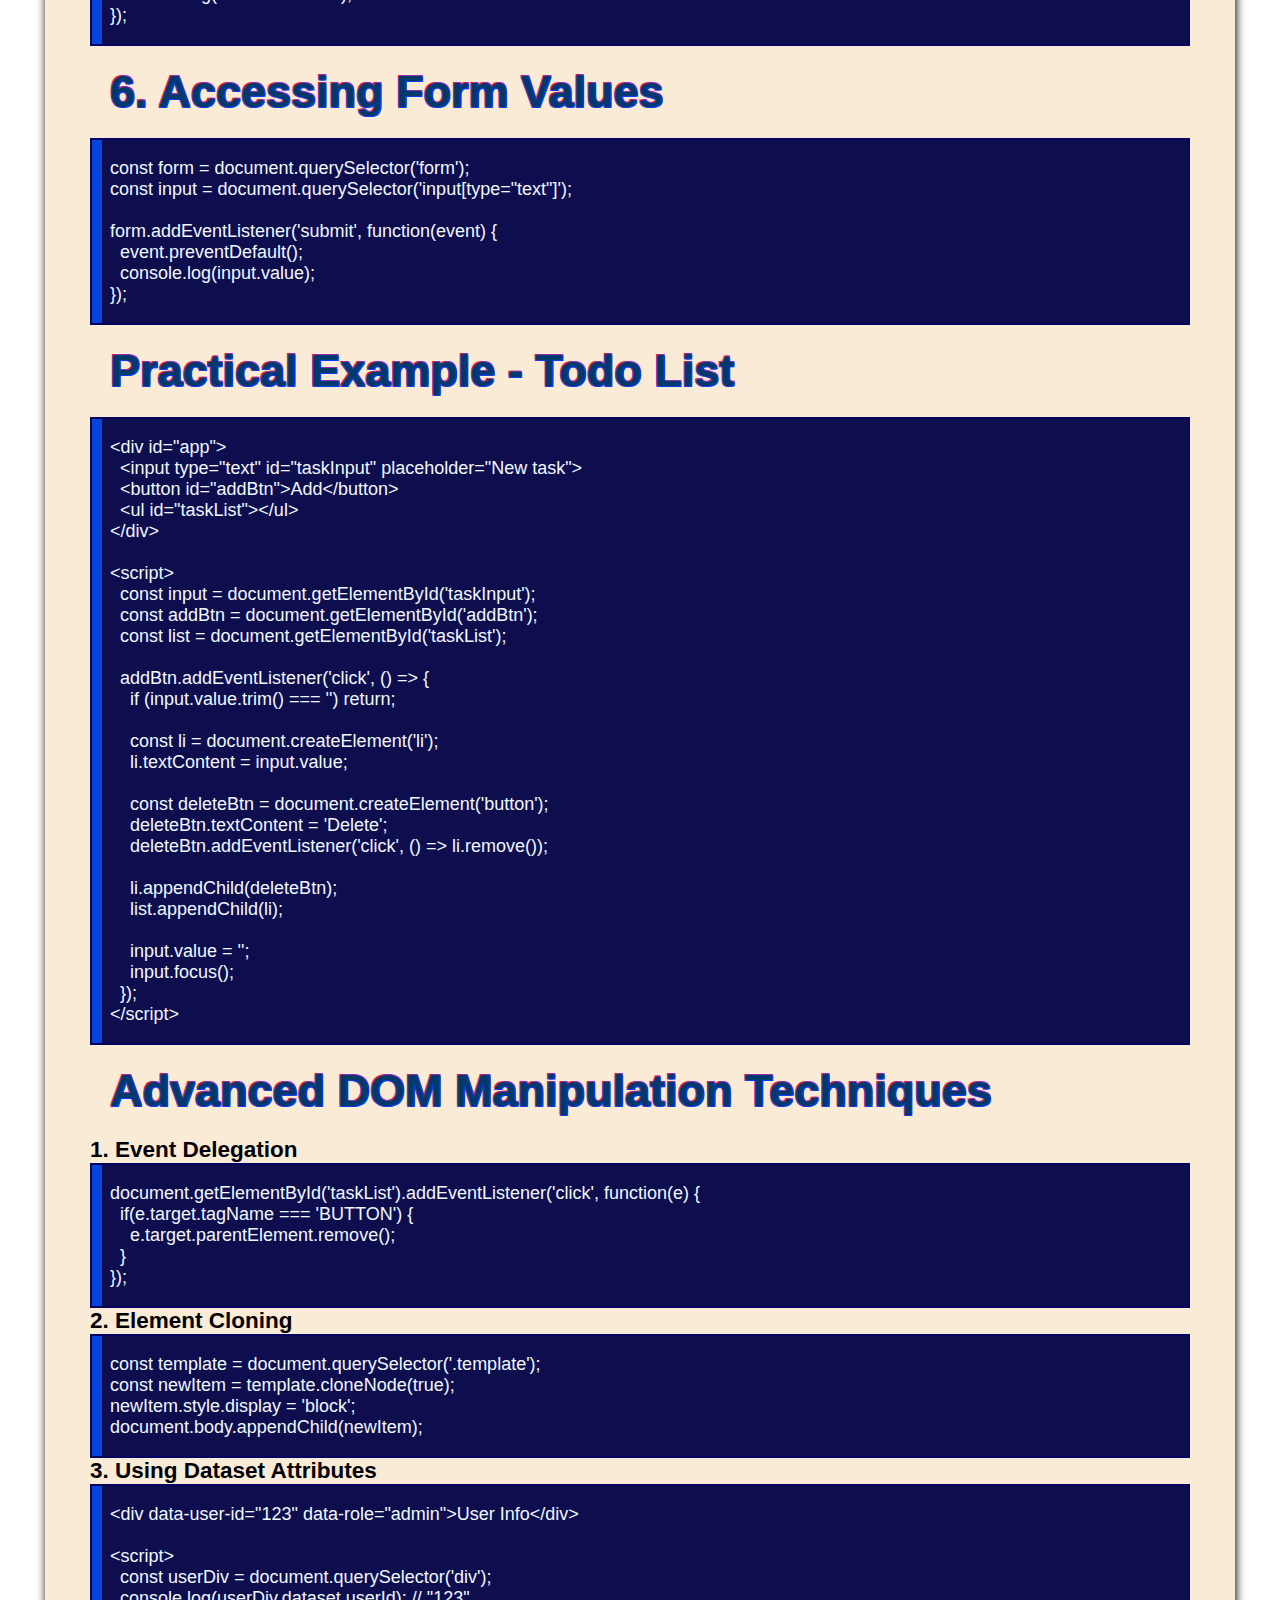
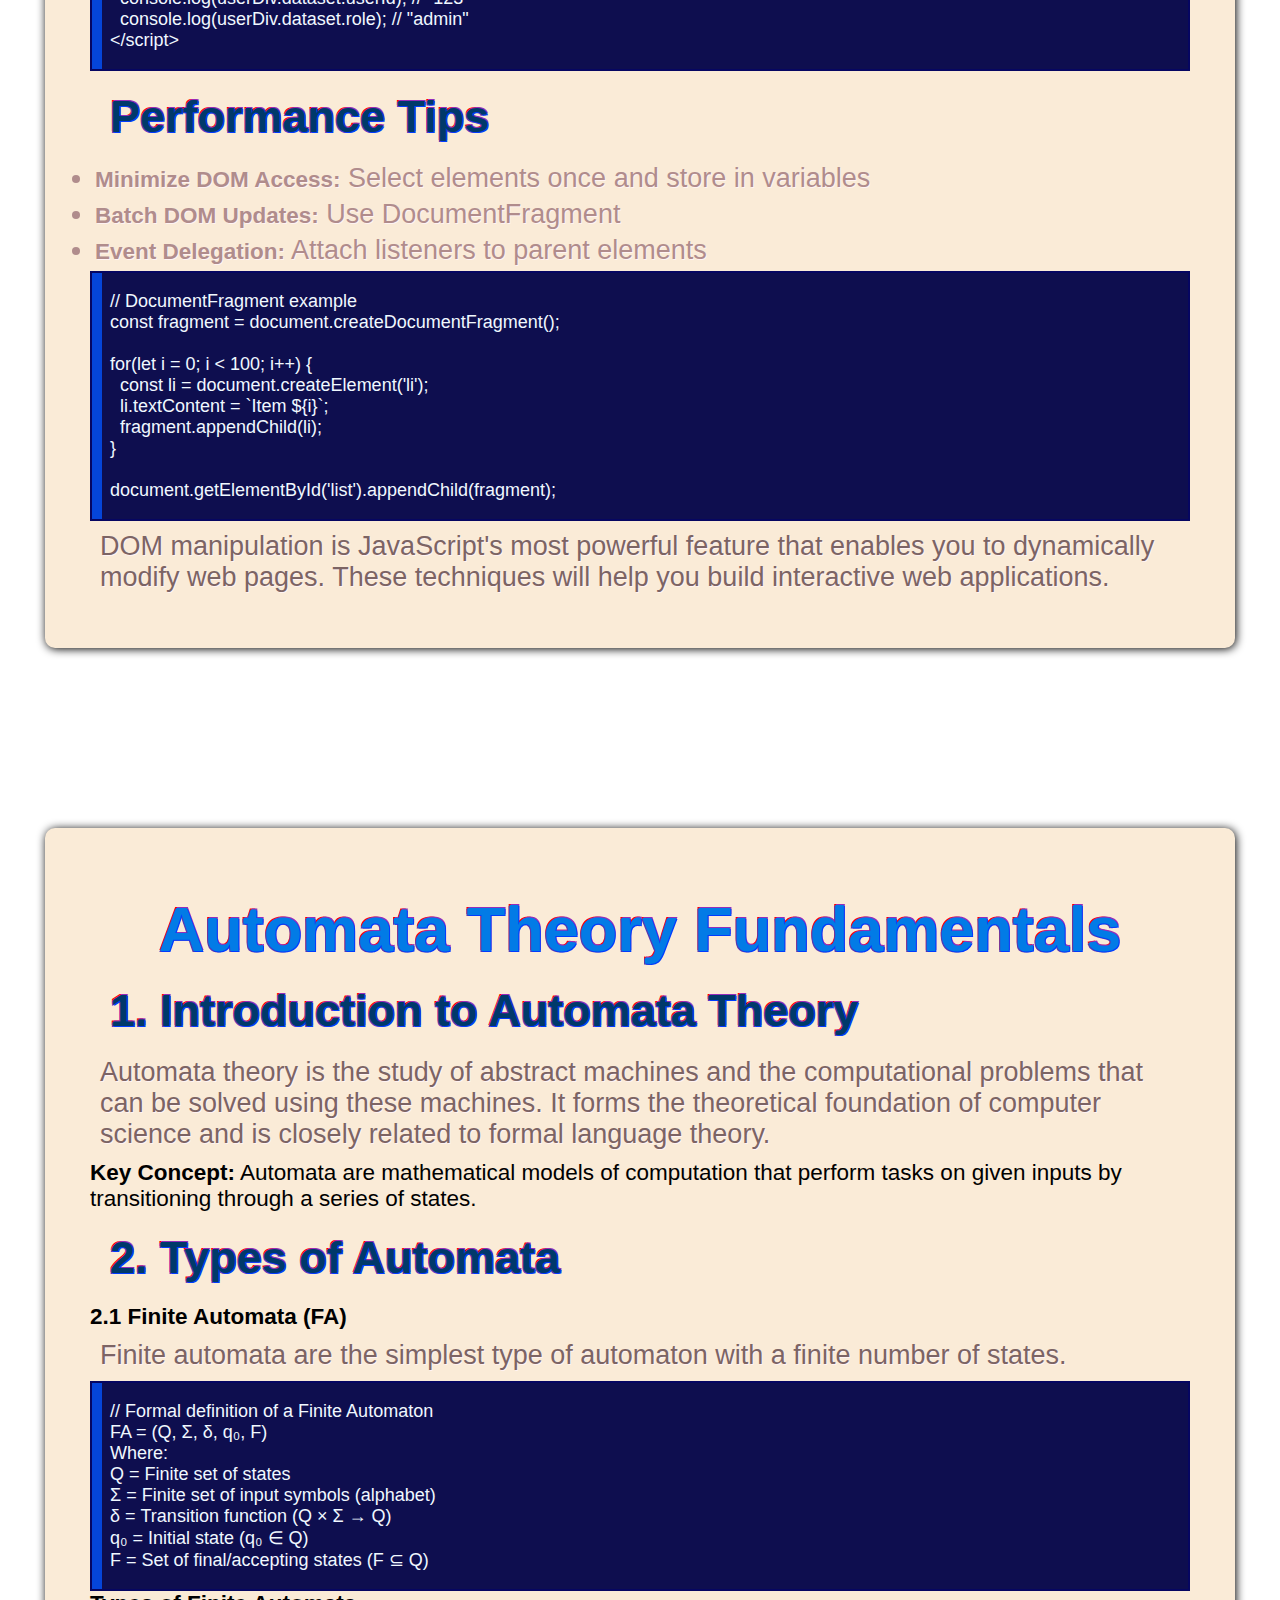
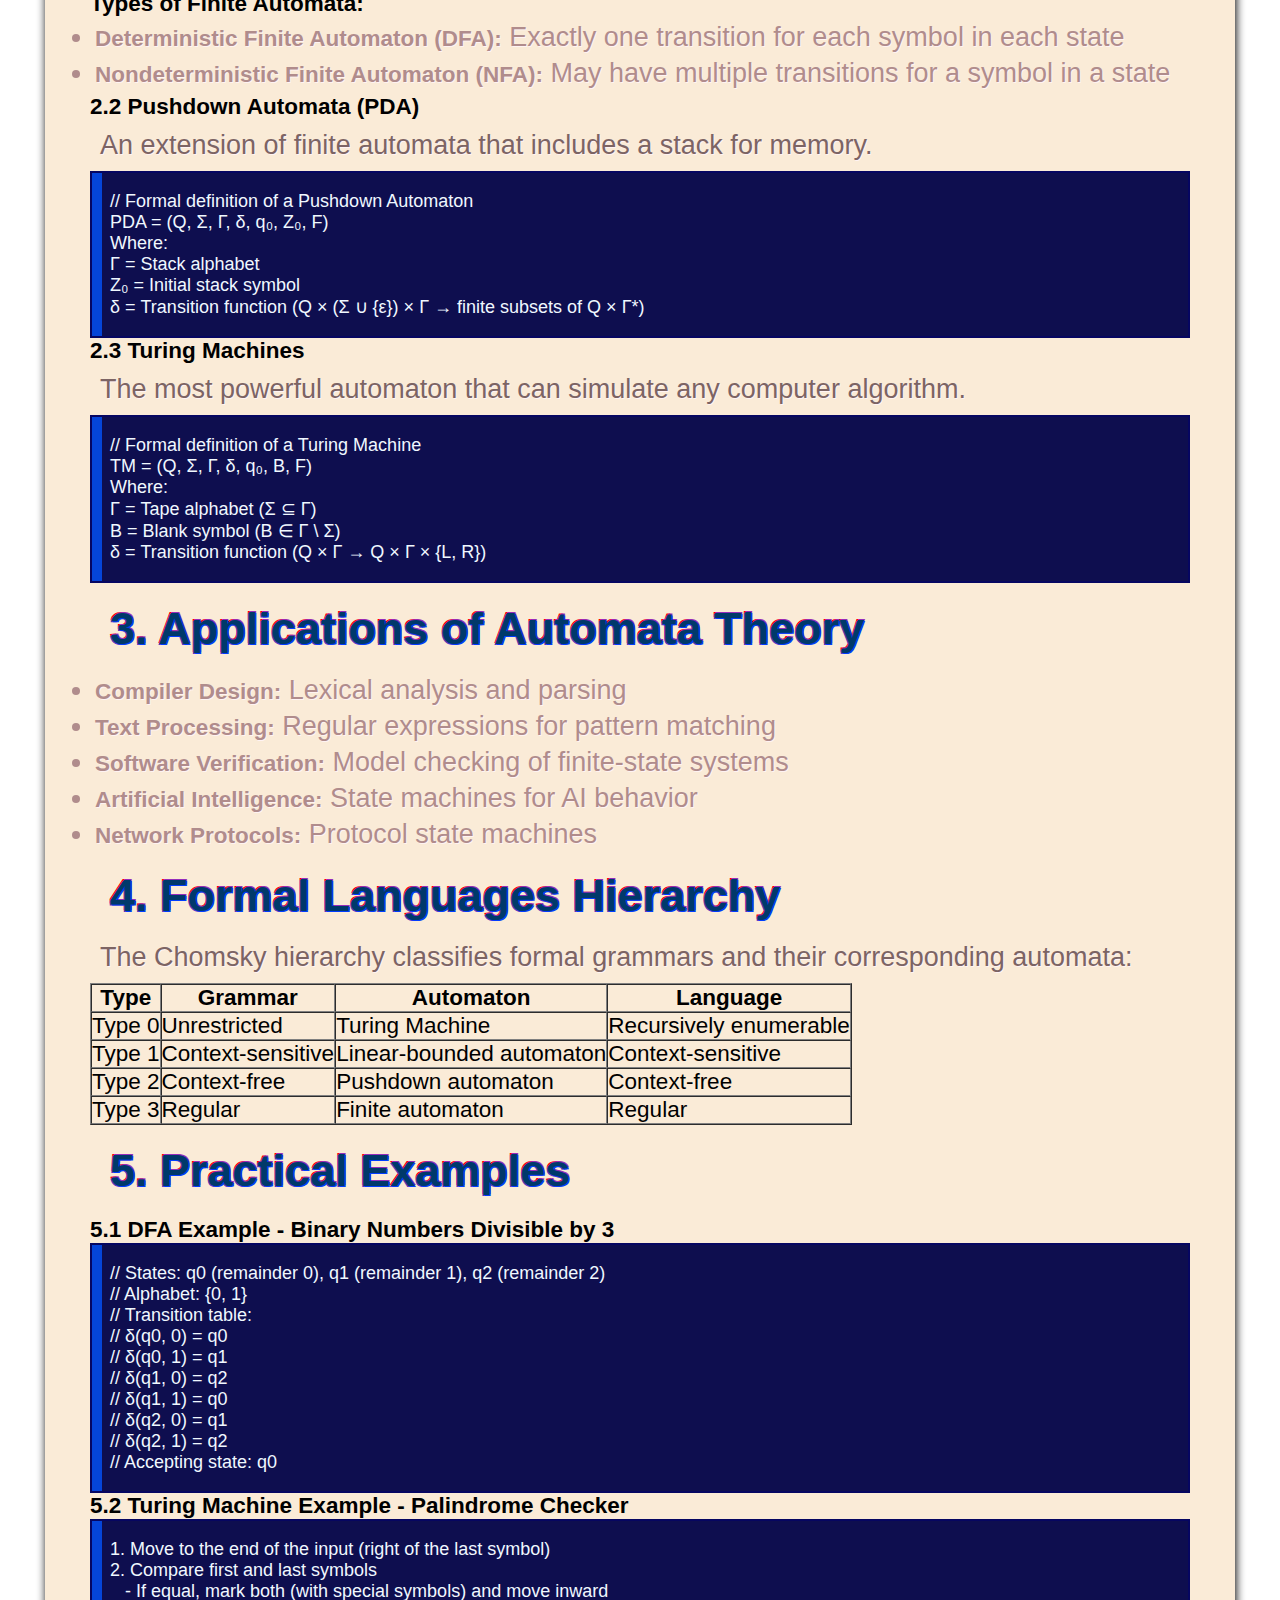
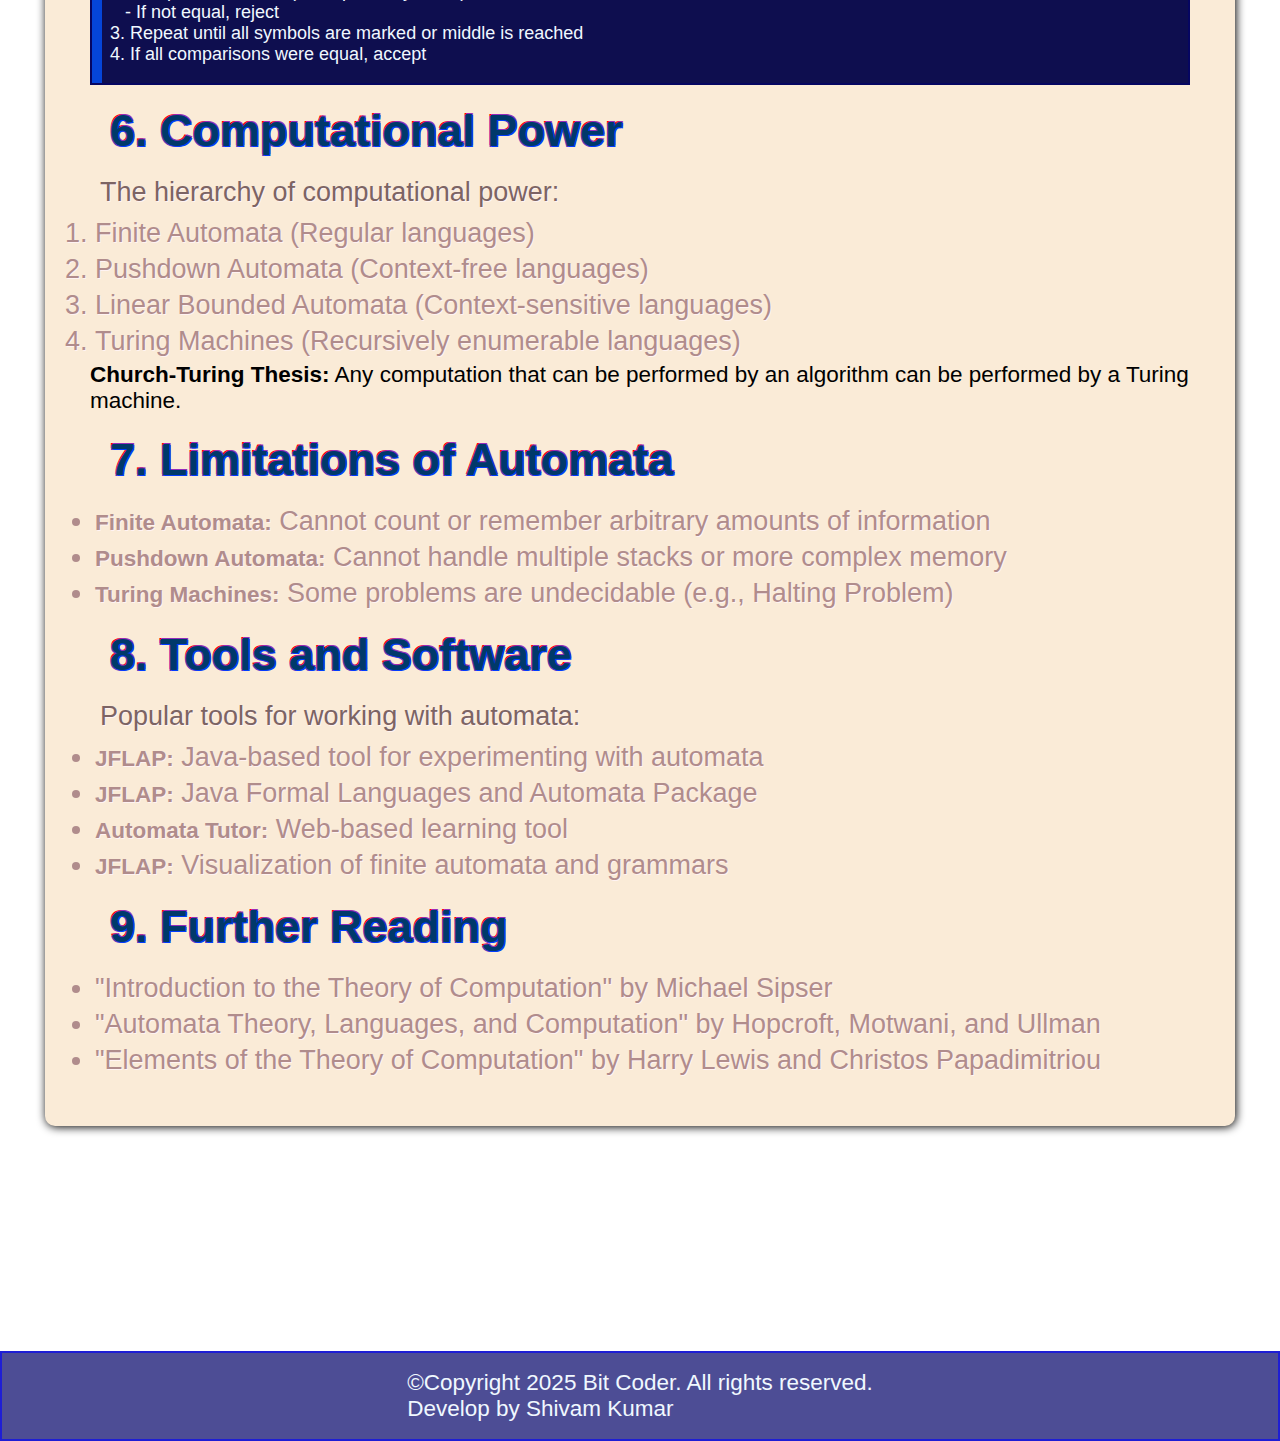
==== commit 51ed1263: "Update posts.html" ====
--- a/posts.html
+++ b/posts.html
@@ -339,8 +339,182 @@
 document.getElementById('list').appendChild(fragment);
 </pre>
 
-<p>DOM manipulation is JavaScript's most powerful feature that enables you to dynamically modify web pages. These techniques will help you build interactive web applications.</p>
+<p>DOM manipulation is JavaScript's most powerful feature that enables you to dynamically modify web pages. These techniques will help you build interactive web applications.</p>
+
         </div>
+<div class="content-of-page">
+
+ <h1 id="post3" class="main-post-heading">Automata Theory Fundamentals</h1>
+
+<h2>1. Introduction to Automata Theory</h2>
+<p>Automata theory is the study of abstract machines and the computational problems that can be solved using these machines. It forms the theoretical foundation of computer science and is closely related to formal language theory.</p>
+
+<div class="note">
+    <strong>Key Concept:</strong> Automata are mathematical models of computation that perform tasks on given inputs by transitioning through a series of states.
+</div>
+
+<h2>2. Types of Automata</h2>
+
+<h3>2.1 Finite Automata (FA)</h3>
+<p>Finite automata are the simplest type of automaton with a finite number of states.</p>
+
+<pre>
+// Formal definition of a Finite Automaton
+FA = (Q, Σ, δ, q₀, F)
+Where:
+Q = Finite set of states
+Σ = Finite set of input symbols (alphabet)
+δ = Transition function (Q × Σ → Q)
+q₀ = Initial state (q₀ ∈ Q)
+F = Set of final/accepting states (F ⊆ Q)
+</pre>
+
+<h4>Types of Finite Automata:</h4>
+<ul>
+    <li><strong>Deterministic Finite Automaton (DFA):</strong> Exactly one transition for each symbol in each state</li>
+    <li><strong>Nondeterministic Finite Automaton (NFA):</strong> May have multiple transitions for a symbol in a state</li>
+</ul>
+
+<h3>2.2 Pushdown Automata (PDA)</h3>
+<p>An extension of finite automata that includes a stack for memory.</p>
+
+<pre>
+// Formal definition of a Pushdown Automaton
+PDA = (Q, Σ, Γ, δ, q₀, Z₀, F)
+Where:
+Γ = Stack alphabet
+Z₀ = Initial stack symbol
+δ = Transition function (Q × (Σ ∪ {ε}) × Γ → finite subsets of Q × Γ*)
+</pre>
+
+<h3>2.3 Turing Machines</h3>
+<p>The most powerful automaton that can simulate any computer algorithm.</p>
+
+<pre>
+// Formal definition of a Turing Machine
+TM = (Q, Σ, Γ, δ, q₀, B, F)
+Where:
+Γ = Tape alphabet (Σ ⊆ Γ)
+B = Blank symbol (B ∈ Γ \ Σ)
+δ = Transition function (Q × Γ → Q × Γ × {L, R})
+</pre>
+
+<h2>3. Applications of Automata Theory</h2>
+
+<ul>
+    <li><strong>Compiler Design:</strong> Lexical analysis and parsing</li>
+    <li><strong>Text Processing:</strong> Regular expressions for pattern matching</li>
+    <li><strong>Software Verification:</strong> Model checking of finite-state systems</li>
+    <li><strong>Artificial Intelligence:</strong> State machines for AI behavior</li>
+    <li><strong>Network Protocols:</strong> Protocol state machines</li>
+</ul>
+
+<h2>4. Formal Languages Hierarchy</h2>
+
+<p>The Chomsky hierarchy classifies formal grammars and their corresponding automata:</p>
+
+<table border="1" cellpadding="5" cellspacing="0">
+    <tr>
+        <th>Type</th>
+        <th>Grammar</th>
+        <th>Automaton</th>
+        <th>Language</th>
+    </tr>
+    <tr>
+        <td>Type 0</td>
+        <td>Unrestricted</td>
+        <td>Turing Machine</td>
+        <td>Recursively enumerable</td>
+    </tr>
+    <tr>
+        <td>Type 1</td>
+        <td>Context-sensitive</td>
+        <td>Linear-bounded automaton</td>
+        <td>Context-sensitive</td>
+    </tr>
+    <tr>
+        <td>Type 2</td>
+        <td>Context-free</td>
+        <td>Pushdown automaton</td>
+        <td>Context-free</td>
+    </tr>
+    <tr>
+        <td>Type 3</td>
+        <td>Regular</td>
+        <td>Finite automaton</td>
+        <td>Regular</td>
+    </tr>
+</table>
+
+<h2>5. Practical Examples</h2>
+
+<h3>5.1 DFA Example - Binary Numbers Divisible by 3</h3>
+
+<pre>
+// States: q0 (remainder 0), q1 (remainder 1), q2 (remainder 2)
+// Alphabet: {0, 1}
+// Transition table:
+// δ(q0, 0) = q0
+// δ(q0, 1) = q1
+// δ(q1, 0) = q2
+// δ(q1, 1) = q0
+// δ(q2, 0) = q1
+// δ(q2, 1) = q2
+// Accepting state: q0
+</pre>
+
+<h3>5.2 Turing Machine Example - Palindrome Checker</h3>
+
+<pre>
+1. Move to the end of the input (right of the last symbol)
+2. Compare first and last symbols
+   - If equal, mark both (with special symbols) and move inward
+   - If not equal, reject
+3. Repeat until all symbols are marked or middle is reached
+4. If all comparisons were equal, accept
+</pre>
+
+<h2>6. Computational Power</h2>
+
+<p>The hierarchy of computational power:</p>
+<ol>
+    <li>Finite Automata (Regular languages)</li>
+    <li>Pushdown Automata (Context-free languages)</li>
+    <li>Linear Bounded Automata (Context-sensitive languages)</li>
+    <li>Turing Machines (Recursively enumerable languages)</li>
+</ol>
+
+<div class="note">
+    <strong>Church-Turing Thesis:</strong> Any computation that can be performed by an algorithm can be performed by a Turing machine.
+</div>
+
+<h2>7. Limitations of Automata</h2>
+
+<ul>
+    <li><strong>Finite Automata:</strong> Cannot count or remember arbitrary amounts of information</li>
+    <li><strong>Pushdown Automata:</strong> Cannot handle multiple stacks or more complex memory</li>
+    <li><strong>Turing Machines:</strong> Some problems are undecidable (e.g., Halting Problem)</li>
+</ul>
+
+<h2>8. Tools and Software</h2>
+
+<p>Popular tools for working with automata:</p>
+<ul>
+    <li><strong>JFLAP:</strong> Java-based tool for experimenting with automata</li>
+    <li><strong>JFLAP:</strong> Java Formal Languages and Automata Package</li>
+    <li><strong>Automata Tutor:</strong> Web-based learning tool</li>
+    <li><strong>JFLAP:</strong> Visualization of finite automata and grammars</li>
+</ul>
+
+<h2>9. Further Reading</h2>
+
+<ul>
+    <li>"Introduction to the Theory of Computation" by Michael Sipser</li>
+    <li>"Automata Theory, Languages, and Computation" by Hopcroft, Motwani, and Ullman</li>
+    <li>"Elements of the Theory of Computation" by Harry Lewis and Christos Papadimitriou</li>
+</ul>              
+        </div>
+
 
        </div>
    </main>
--- a/style.css
+++ b/style.css
@@ -43,7 +43,7 @@
   width: 10vmin;
   border: 2px solid rgba(181, 183, 191, 0.779);
   border-radius: 50%;
-  background-image: url("/static/logo.jpg");
+  background-image: url("https://scontent.flko7-4.fna.fbcdn.net/v/t39.30808-6/489289809_672199489105381_4941596086232873197_n.jpg?_nc_cat=102&ccb=1-7&_nc_sid=127cfc&_nc_ohc=y42giZasmCkQ7kNvwHkEc5B&_nc_oc=AdmK1giuyRw20imhYsKtNaJlJaVdmzmjVGJRWPxrCTz1Sw1escmKpnxlK5A-0IeyW8tRELKJotSaLu2D89EGpleC&_nc_zt=23&_nc_ht=scontent.flko7-4.fna&_nc_gid=yaThmjCSDTV5GYXKjXjcyg&oh=00_AfEau34v4Cfx2CeNdDkeloS-vPd0wsDNmg3WBl7x2n-A8Q&oe=67F9C350");
   background-size: cover;
   background-repeat: no-repeat;
   background-position: center;
@@ -149,7 +149,7 @@
   justify-content: space-between;
   padding-bottom: 1vmin;
   flex-direction: column;
-  background-image: url("https://scontent.flko7-2.fna.fbcdn.net/v/t39.30808-6/489487294_672199399105390_5379257411402011933_n.jpg?_nc_cat=107&ccb=1-7&_nc_sid=127cfc&_nc_ohc=7CSETH8G-0wQ7kNvwEDypHQ&_nc_oc=AdmFMuyUPmxuaL7rYg-q0kd8_m2UUJRlnmyQl1d25FvTrzPUw1FhtWdvz4MZfsJI14IymayHuvegQDWUIPKOil55&_nc_zt=23&_nc_ht=scontent.flko7-2.fna&_nc_gid=0kEPfNC1uW9AEkY6WUm2pQ&oh=00_AfGfCz1c6owEszyGTsTcPryHdIw82dx2iCK8vF7icZdU1Q&oe=67F9B7CB");
+  background-image: url('https://scontent.flko7-3.fna.fbcdn.net/v/t39.30808-6/489231544_672199329105397_8957568574234289202_n.jpg?_nc_cat=111&ccb=1-7&_nc_sid=127cfc&_nc_ohc=muiOMP6BX24Q7kNvwGepy1w&_nc_oc=AdlM4PZloouPOu6gMQgY3dKDYG_hmXk2B4XtPq_sK4dCDDrDUJ1zLOy5deFIIOhOMrPIUau_-IYFICOBaC4MD3tr&_nc_zt=23&_nc_ht=scontent.flko7-3.fna&_nc_gid=r6CmOoTVesGIxN_9pLtTcw&oh=00_AfFamlTfeqh310R50j2XGsJrtqD0f6NMNfbhzvstD0LzIg&oe=67F9E636');
   background-position: center;
   background-repeat: no-repeat;
   background-size: cover;
@@ -445,4 +445,4 @@
 }
 .height_search{
   height: 20vmin;
-}+}
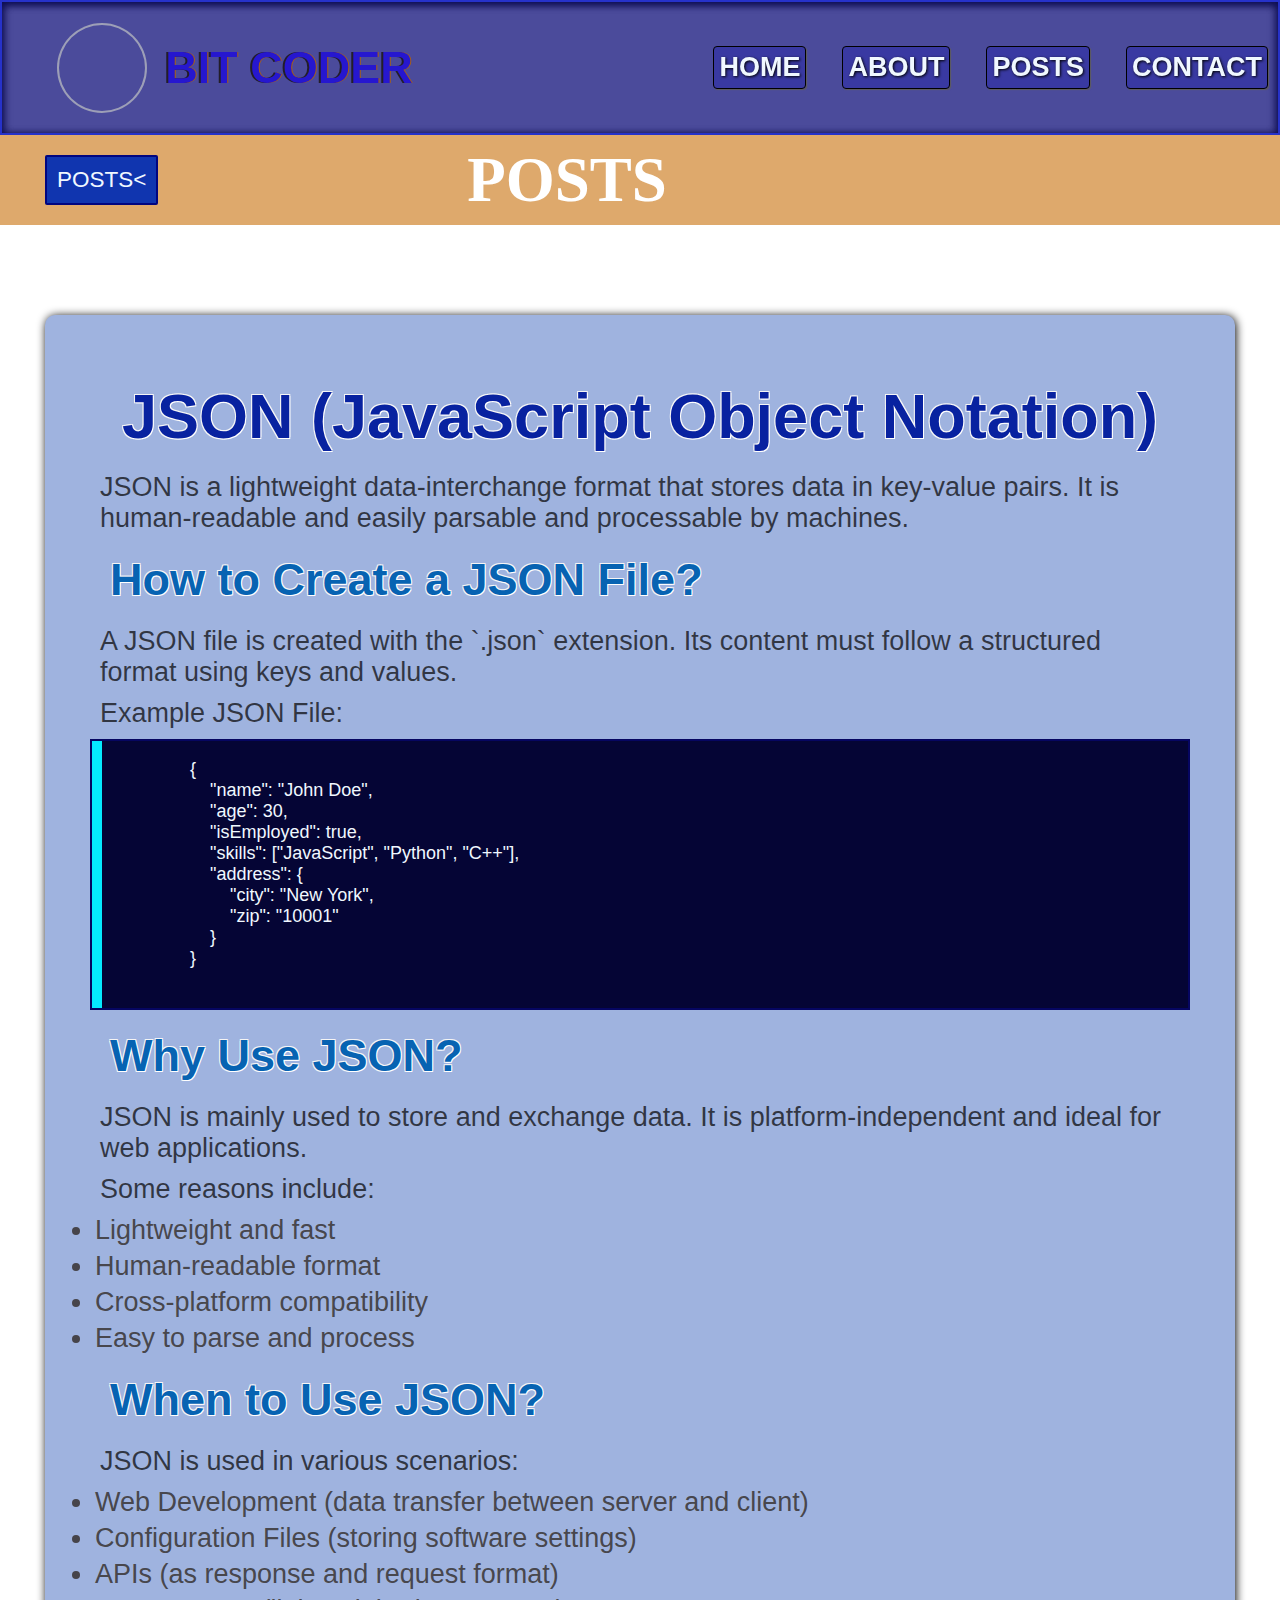
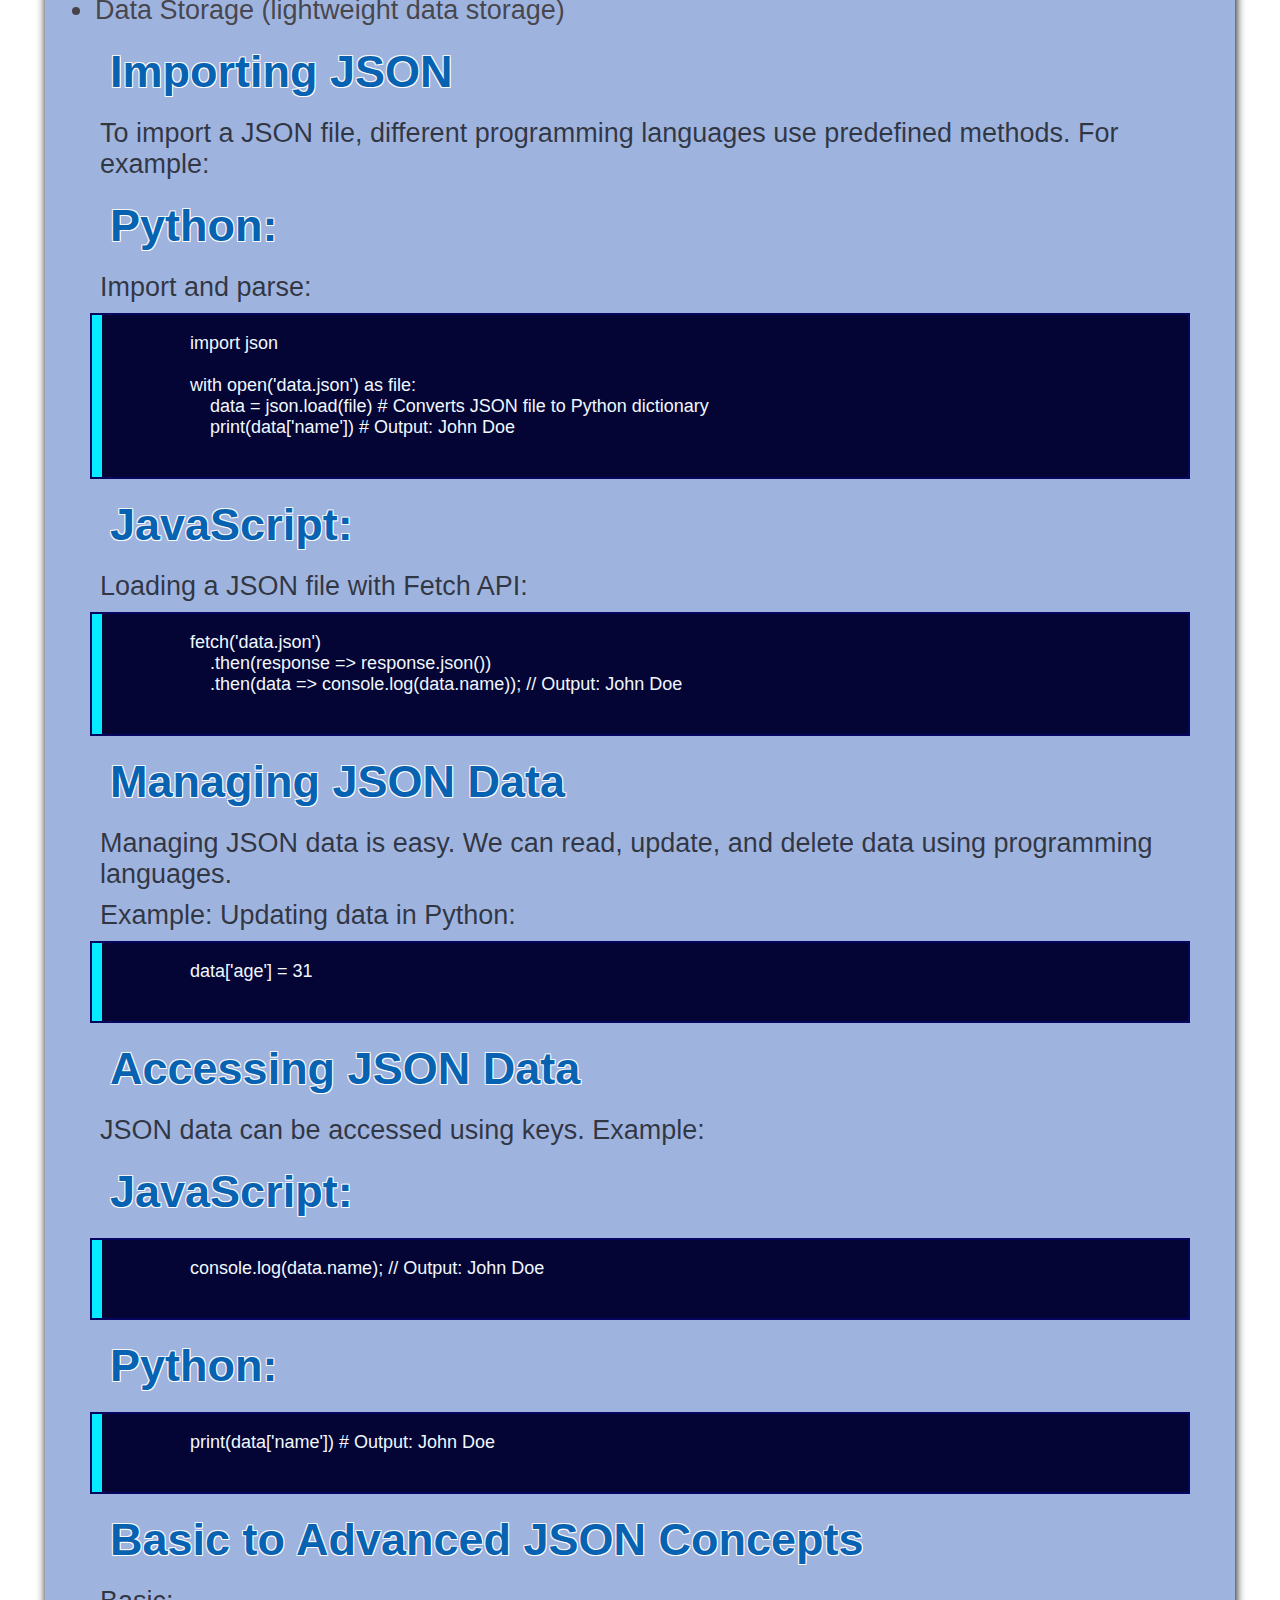
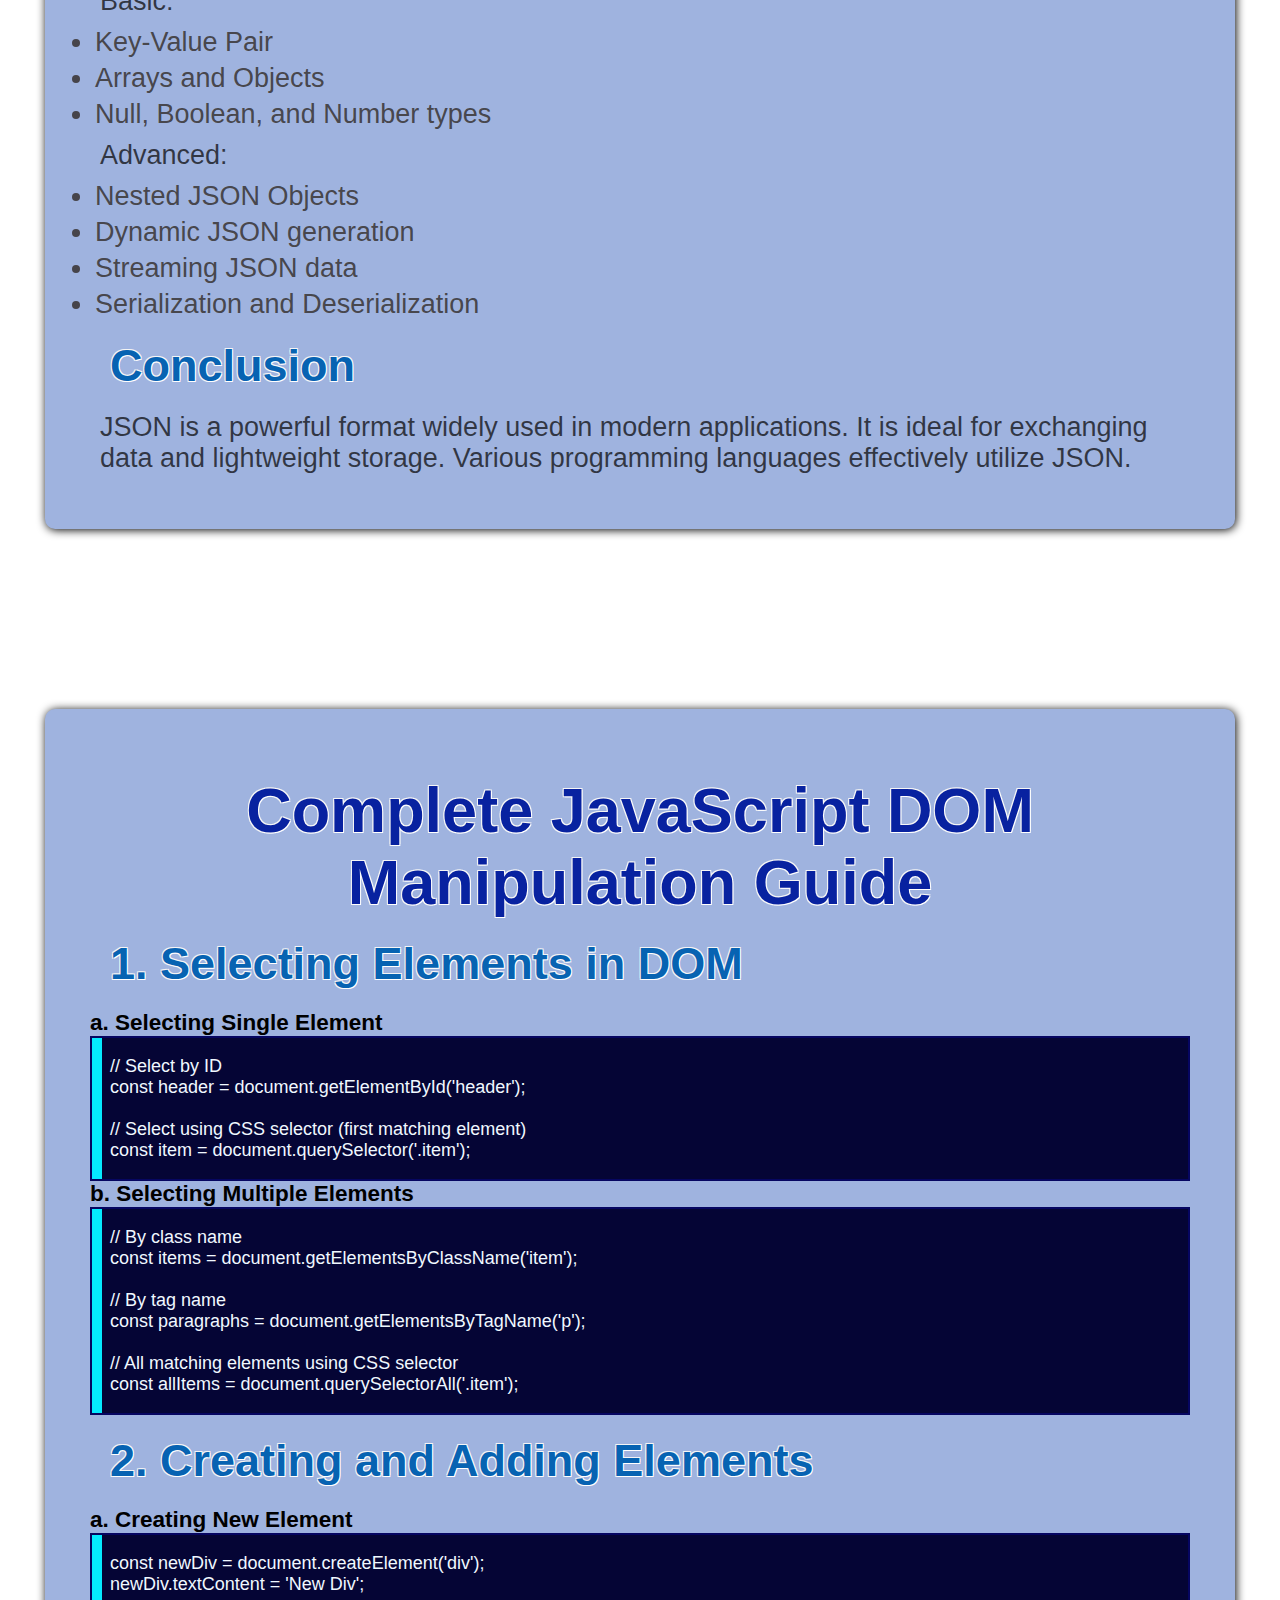
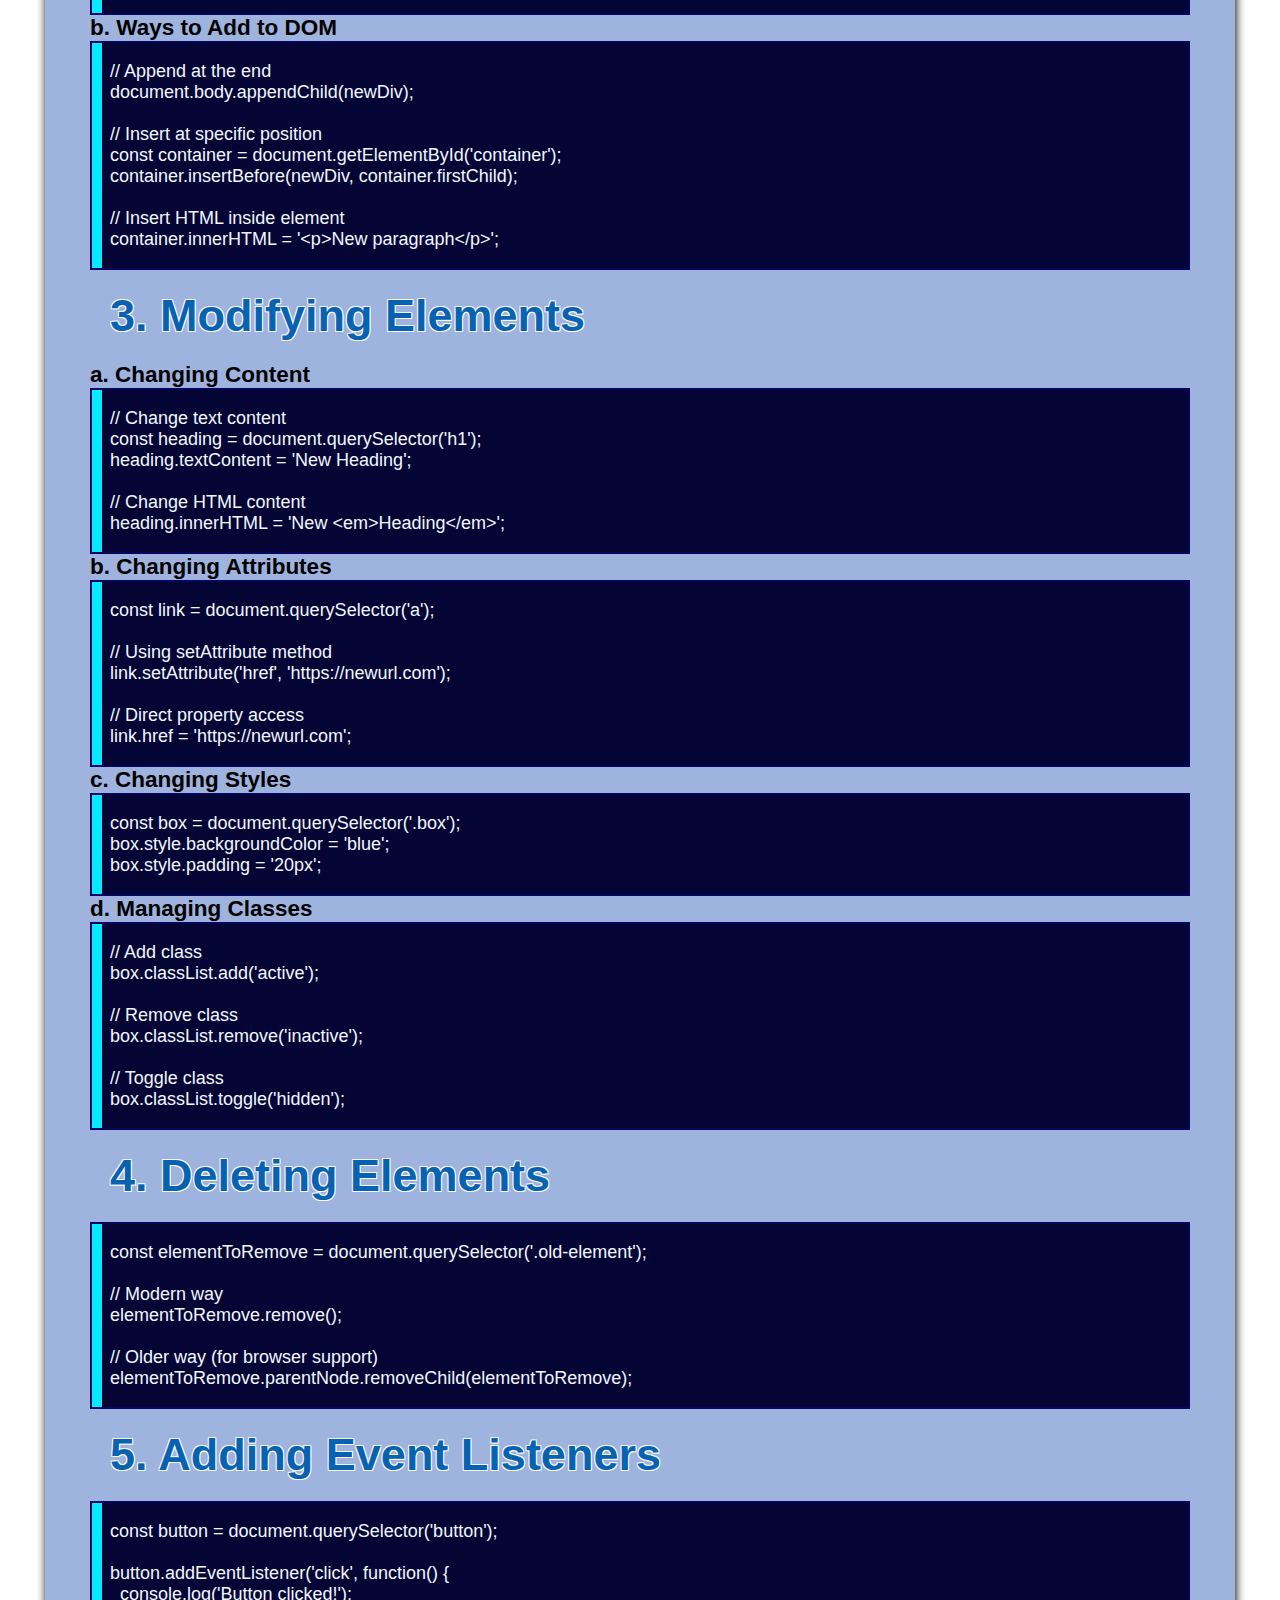
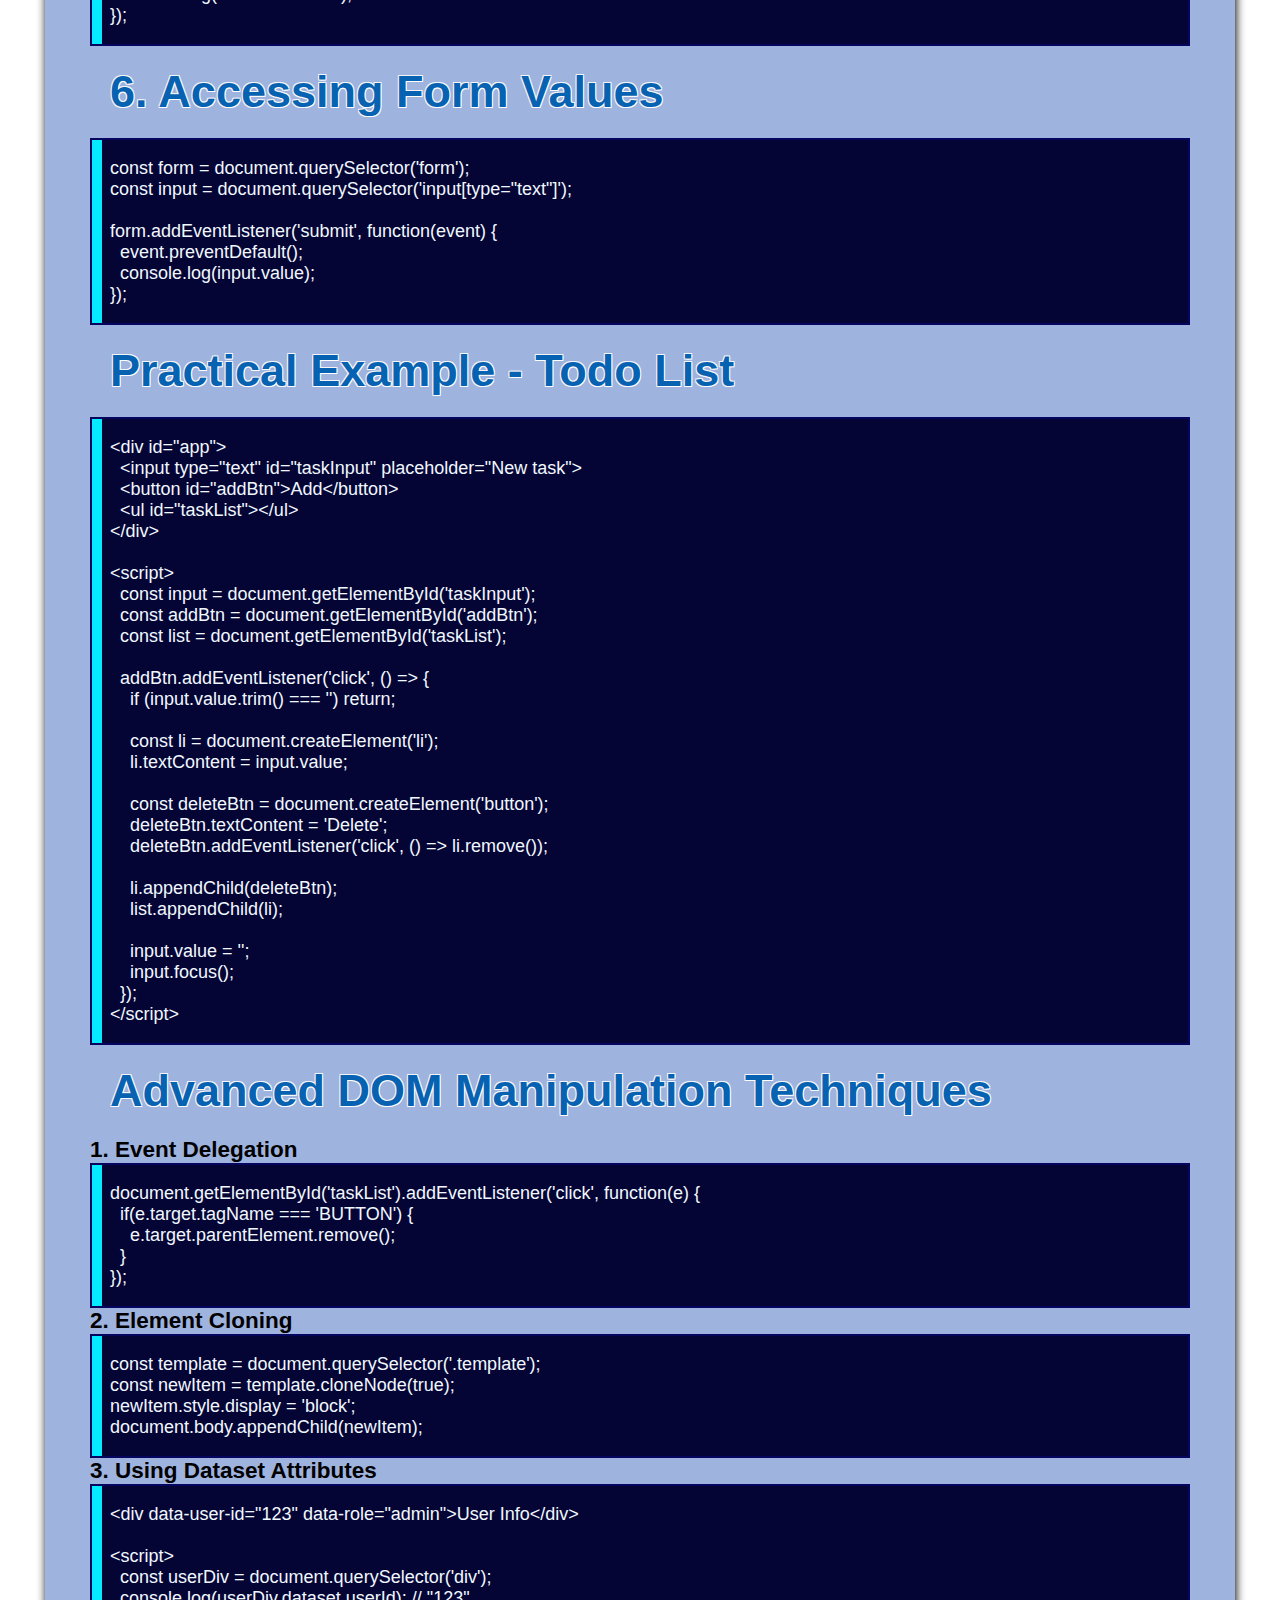
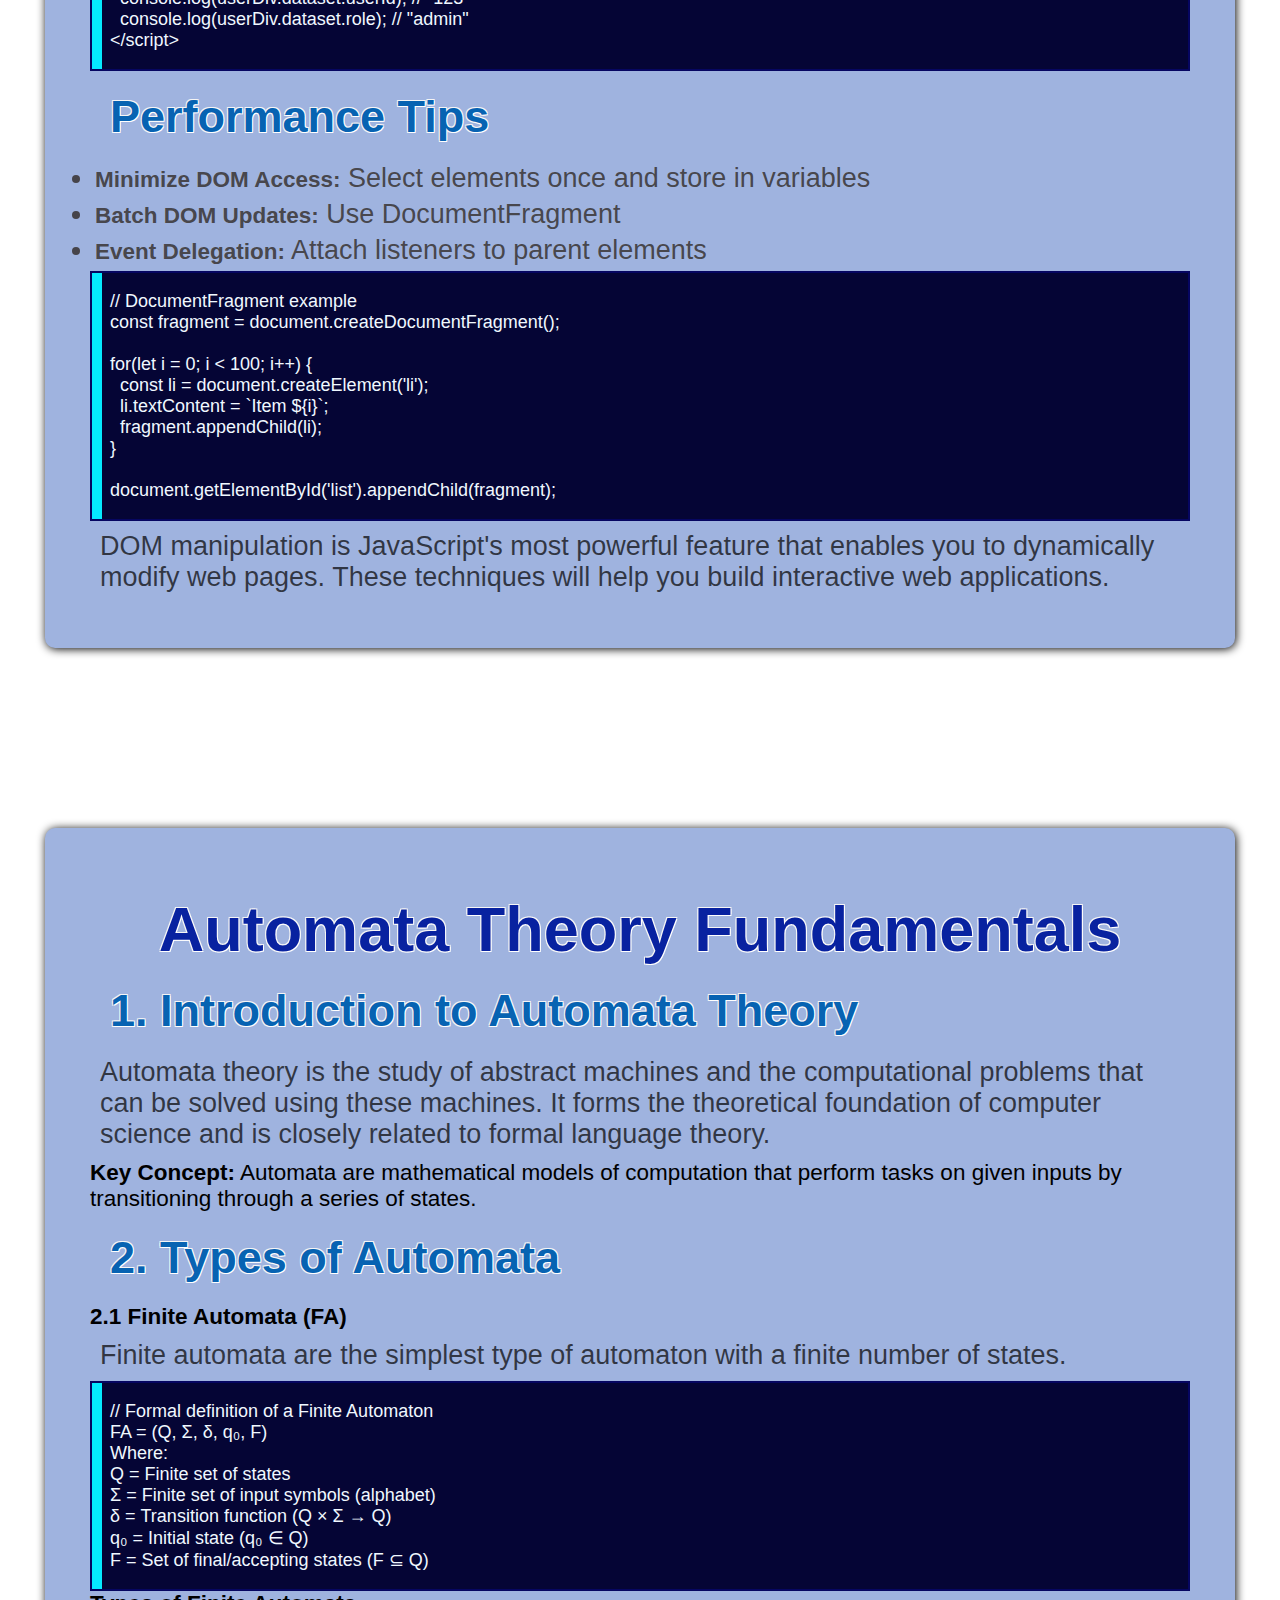
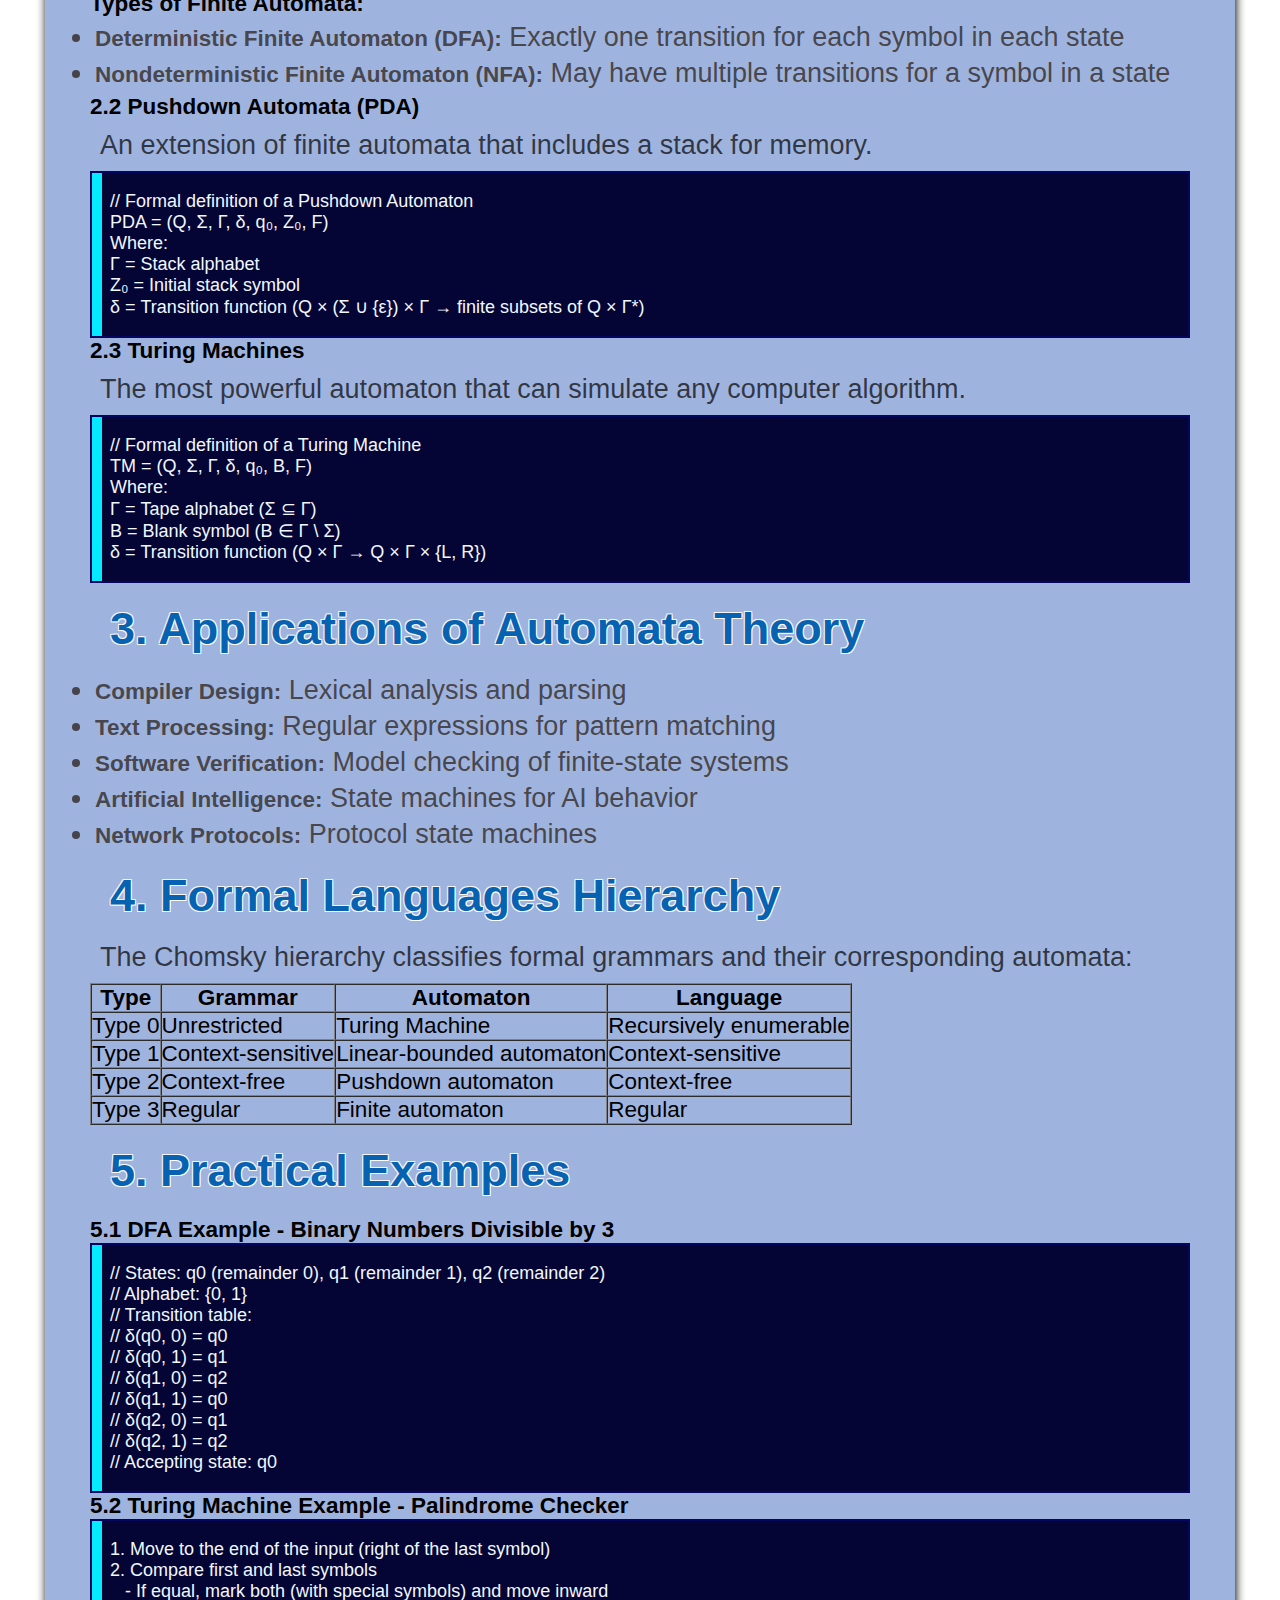
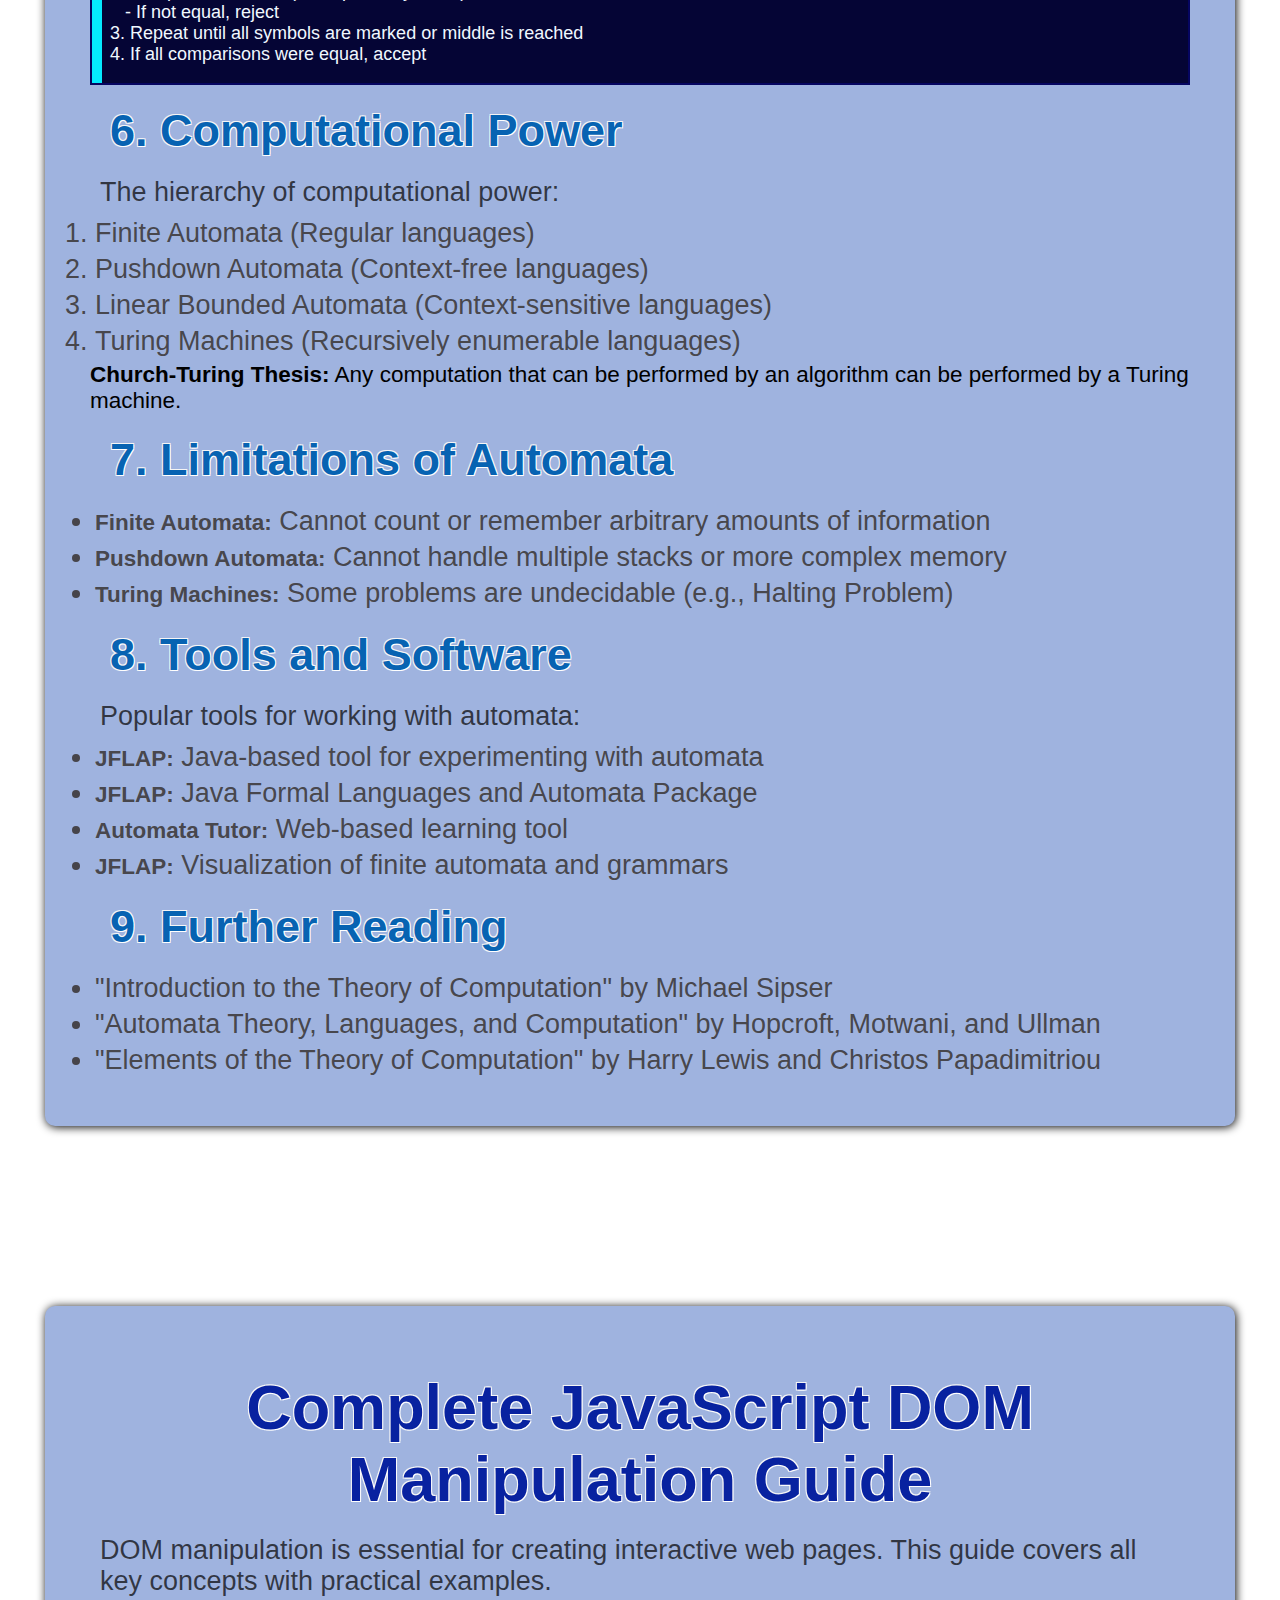
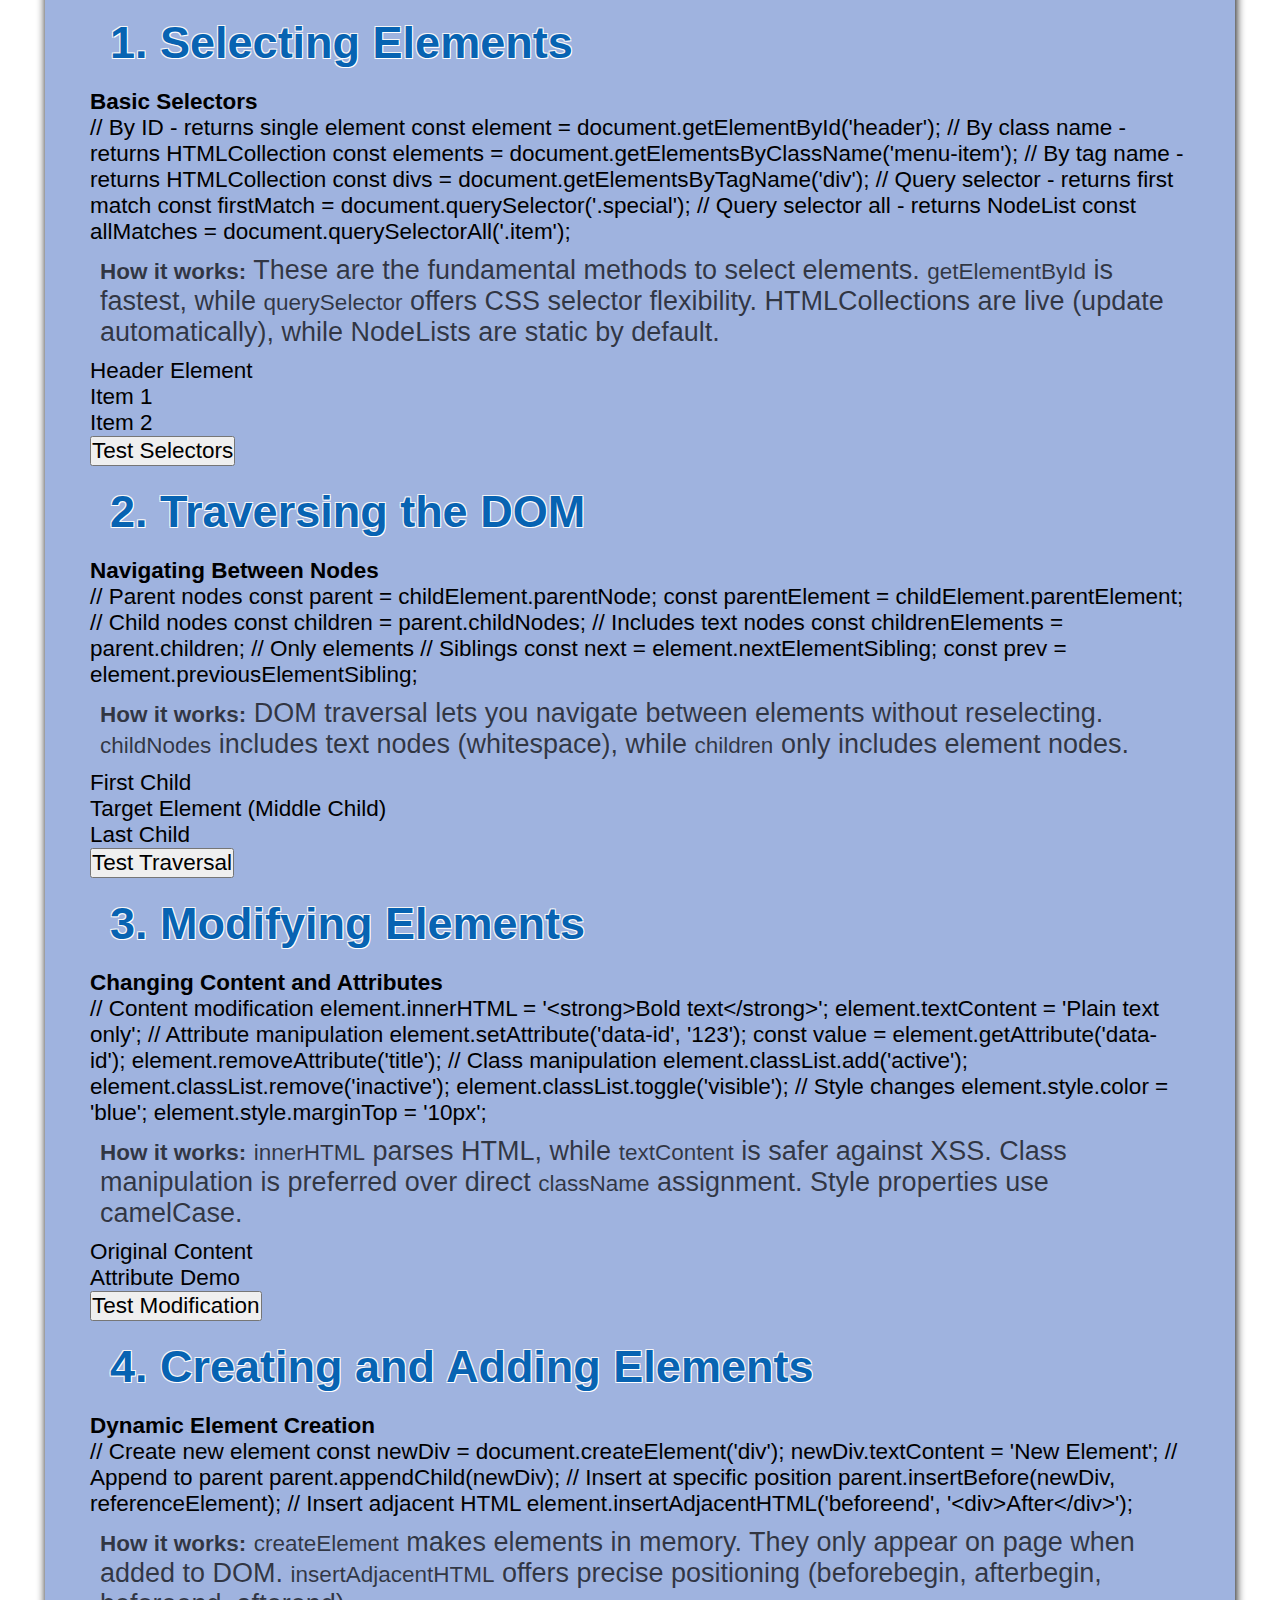
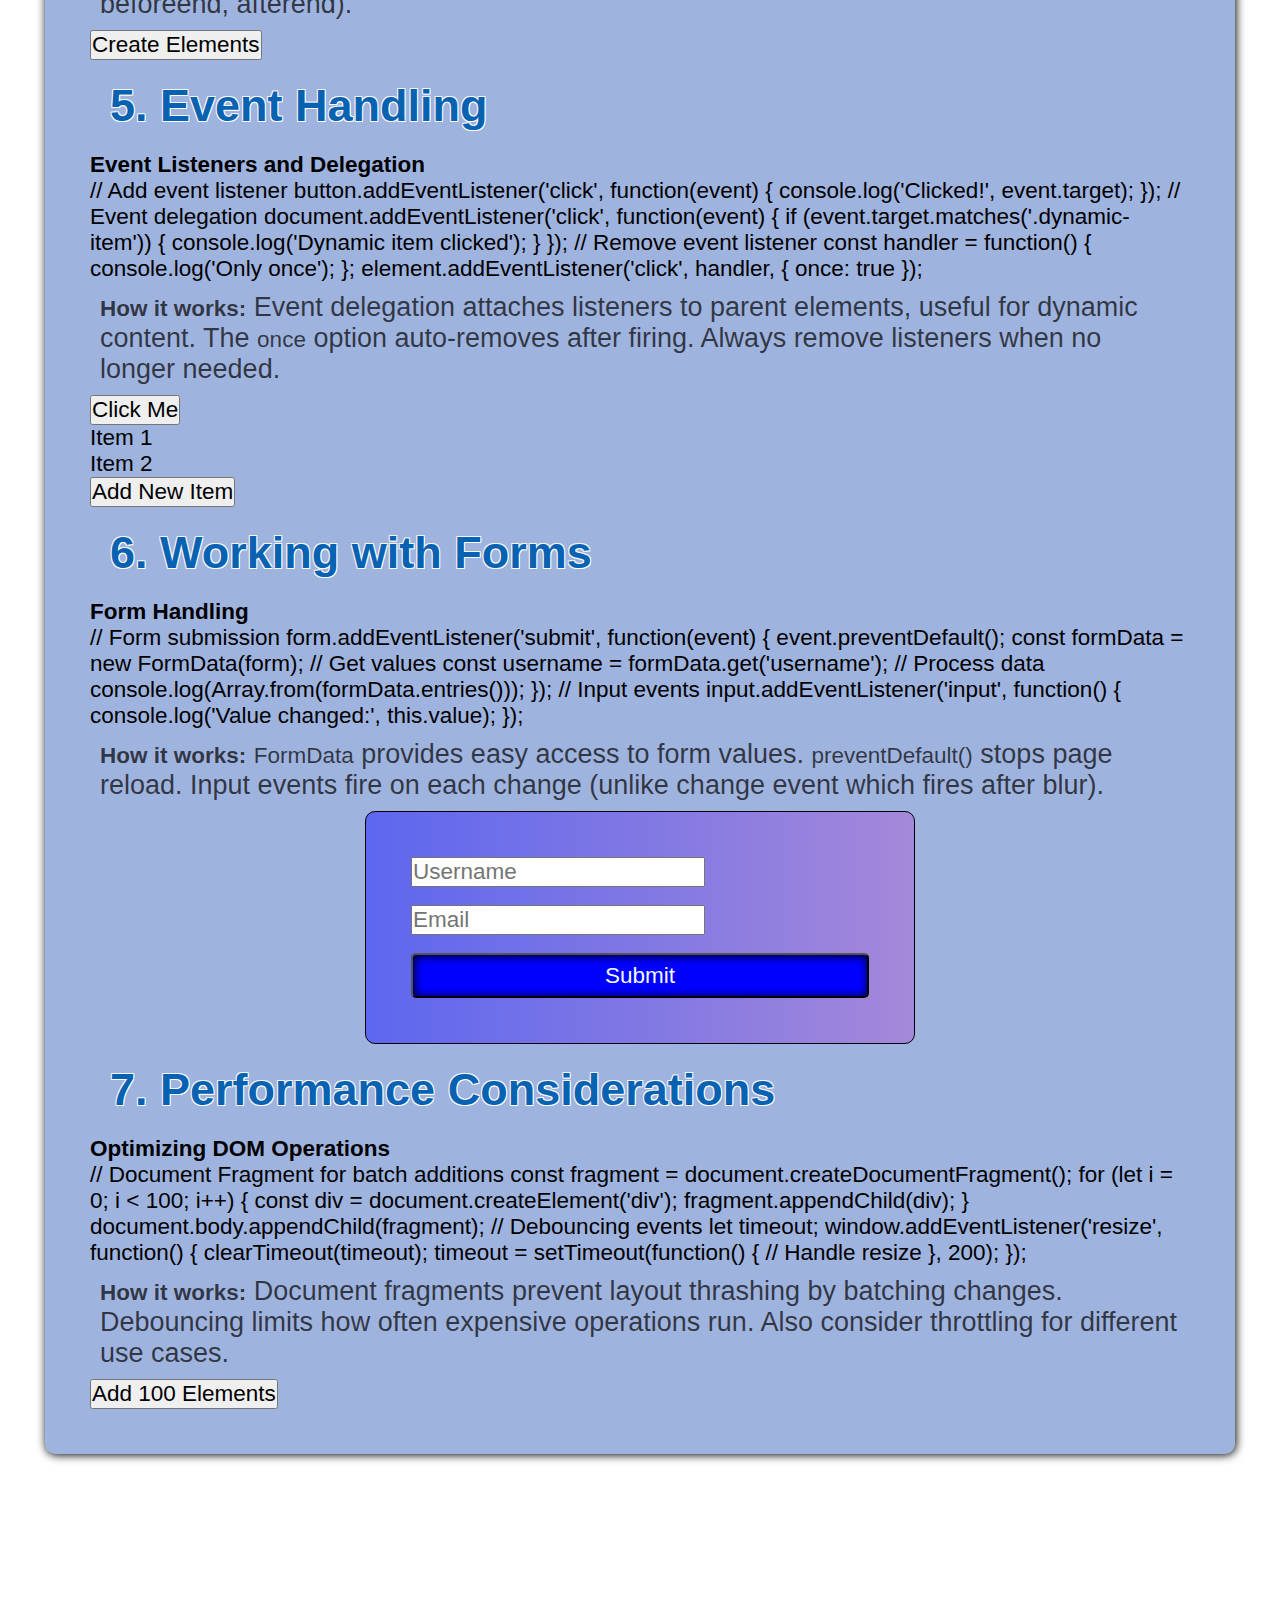
==== commit ef49d196: "Update posts.html" ====
--- a/posts.html
+++ b/posts.html
@@ -515,6 +515,244 @@
 </ul>              
         </div>
 
+<div class="content-of-page">
+ <h1 id="post4" class="main-post-heading">
+   
+
+    
+    <h1>Complete JavaScript DOM Manipulation Guide</h1>
+    
+    <p>DOM manipulation is essential for creating interactive web pages. This guide covers all key concepts with practical examples.</p>
+
+    <h2>1. Selecting Elements</h2>
+    
+    <h3>Basic Selectors</h3>
+    <div class="code-block">
+// By ID - returns single element
+const element = document.getElementById('header');
+
+// By class name - returns HTMLCollection
+const elements = document.getElementsByClassName('menu-item');
+
+// By tag name - returns HTMLCollection
+const divs = document.getElementsByTagName('div');
+
+// Query selector - returns first match
+const firstMatch = document.querySelector('.special');
+
+// Query selector all - returns NodeList
+const allMatches = document.querySelectorAll('.item');
+    </div>
+    
+    <div class="explanation">
+        <p><strong>How it works:</strong> These are the fundamental methods to select elements. <code>getElementById</code> is fastest, while <code>querySelector</code> offers CSS selector flexibility. HTMLCollections are live (update automatically), while NodeLists are static by default.</p>
+    </div>
+    
+    <div class="demo-area">
+        <div id="demo-header">Header Element</div>
+        <div class="demo-item">Item 1</div>
+        <div class="demo-item">Item 2</div>
+        <button onclick="demoSelectors()">Test Selectors</button>
+        <div id="selector-output"></div>
+    </div>
+
+    <h2>2. Traversing the DOM</h2>
+    
+    <h3>Navigating Between Nodes</h3>
+    <div class="code-block">
+// Parent nodes
+const parent = childElement.parentNode;
+const parentElement = childElement.parentElement;
+
+// Child nodes
+const children = parent.childNodes; // Includes text nodes
+const childrenElements = parent.children; // Only elements
+
+// Siblings
+const next = element.nextElementSibling;
+const prev = element.previousElementSibling;
+    </div>
+    
+    <div class="explanation">
+        <p><strong>How it works:</strong> DOM traversal lets you navigate between elements without reselecting. <code>childNodes</code> includes text nodes (whitespace), while <code>children</code> only includes element nodes.</p>
+    </div>
+    
+    <div class="demo-area" id="traversal-demo">
+        <div>First Child</div>
+        <div id="traversal-target">Target Element (Middle Child)</div>
+        <div>Last Child</div>
+        <button onclick="demoTraversal()">Test Traversal</button>
+    </div>
+
+    <h2>3. Modifying Elements</h2>
+    
+    <h3>Changing Content and Attributes</h3>
+    <div class="code-block">
+// Content modification
+element.innerHTML = '&lt;strong&gt;Bold text&lt;/strong&gt;';
+element.textContent = 'Plain text only';
+
+// Attribute manipulation
+element.setAttribute('data-id', '123');
+const value = element.getAttribute('data-id');
+element.removeAttribute('title');
+
+// Class manipulation
+element.classList.add('active');
+element.classList.remove('inactive');
+element.classList.toggle('visible');
+
+// Style changes
+element.style.color = 'blue';
+element.style.marginTop = '10px';
+    </div>
+    
+    <div class="explanation">
+        <p><strong>How it works:</strong> <code>innerHTML</code> parses HTML, while <code>textContent</code> is safer against XSS. Class manipulation is preferred over direct <code>className</code> assignment. Style properties use camelCase.</p>
+    </div>
+    
+    <div class="demo-area">
+        <div id="content-demo">Original Content</div>
+        <div id="attr-demo" class="original" title="Hover text">Attribute Demo</div>
+        <button onclick="demoModification()">Test Modification</button>
+    </div>
+
+    <h2>4. Creating and Adding Elements</h2>
+    
+    <h3>Dynamic Element Creation</h3>
+    <div class="code-block">
+// Create new element
+const newDiv = document.createElement('div');
+newDiv.textContent = 'New Element';
+
+// Append to parent
+parent.appendChild(newDiv);
+
+// Insert at specific position
+parent.insertBefore(newDiv, referenceElement);
+
+// Insert adjacent HTML
+element.insertAdjacentHTML('beforeend', '&lt;div&gt;After&lt;/div&gt;');
+    </div>
+    
+    <div class="explanation">
+        <p><strong>How it works:</strong> <code>createElement</code> makes elements in memory. They only appear on page when added to DOM. <code>insertAdjacentHTML</code> offers precise positioning (beforebegin, afterbegin, beforeend, afterend).</p>
+    </div>
+    
+    <div class="demo-area">
+        <div id="element-container"></div>
+        <button onclick="demoCreateElements()">Create Elements</button>
+    </div>
+
+    <h2>5. Event Handling</h2>
+    
+    <h3>Event Listeners and Delegation</h3>
+    <div class="code-block">
+// Add event listener
+button.addEventListener('click', function(event) {
+    console.log('Clicked!', event.target);
+});
+
+// Event delegation
+document.addEventListener('click', function(event) {
+    if (event.target.matches('.dynamic-item')) {
+        console.log('Dynamic item clicked');
+    }
+});
+
+// Remove event listener
+const handler = function() { console.log('Only once'); };
+element.addEventListener('click', handler, { once: true });
+    </div>
+    
+    <div class="explanation">
+        <p><strong>How it works:</strong> Event delegation attaches listeners to parent elements, useful for dynamic content. The <code>once</code> option auto-removes after firing. Always remove listeners when no longer needed.</p>
+    </div>
+    
+    <div class="demo-area">
+        <button id="click-demo">Click Me</button>
+        <div id="event-output"></div>
+        <div id="event-delegation">
+            <div class="dynamic-item">Item 1</div>
+            <div class="dynamic-item">Item 2</div>
+        </div>
+        <button onclick="addNewItem()">Add New Item</button>
+    </div>
+
+    <h2>6. Working with Forms</h2>
+    
+    <h3>Form Handling</h3>
+    <div class="code-block">
+// Form submission
+form.addEventListener('submit', function(event) {
+    event.preventDefault();
+    const formData = new FormData(form);
+    
+    // Get values
+    const username = formData.get('username');
+    
+    // Process data
+    console.log(Array.from(formData.entries()));
+});
+
+// Input events
+input.addEventListener('input', function() {
+    console.log('Value changed:', this.value);
+});
+    </div>
+    
+    <div class="explanation">
+        <p><strong>How it works:</strong> <code>FormData</code> provides easy access to form values. <code>preventDefault()</code> stops page reload. Input events fire on each change (unlike change event which fires after blur).</p>
+    </div>
+    
+    <div class="demo-area">
+        <form id="sample-form">
+            <div class="form-group">
+                <input type="text" name="username" placeholder="Username">
+            </div>
+            <div class="form-group">
+                <input type="email" name="email" placeholder="Email">
+            </div>
+            <button type="submit">Submit</button>
+        </form>
+        <div id="form-output"></div>
+    </div>
+
+    <h2>7. Performance Considerations</h2>
+    
+    <h3>Optimizing DOM Operations</h3>
+    <div class="code-block">
+// Document Fragment for batch additions
+const fragment = document.createDocumentFragment();
+for (let i = 0; i < 100; i++) {
+    const div = document.createElement('div');
+    fragment.appendChild(div);
+}
+document.body.appendChild(fragment);
+
+// Debouncing events
+let timeout;
+window.addEventListener('resize', function() {
+    clearTimeout(timeout);
+    timeout = setTimeout(function() {
+        // Handle resize
+    }, 200);
+});
+    </div>
+    
+    <div class="explanation">
+        <p><strong>How it works:</strong> Document fragments prevent layout thrashing by batching changes. Debouncing limits how often expensive operations run. Also consider throttling for different use cases.</p>
+    </div>
+    
+    <div class="demo-area">
+        <button onclick="demoPerformance()">Add 100 Elements</button>
+        <div id="performance-demo"></div>
+    </div>
+
+           
+
+</div>
+
 
        </div>
    </main>
--- a/style.css
+++ b/style.css
@@ -43,7 +43,7 @@
   width: 10vmin;
   border: 2px solid rgba(181, 183, 191, 0.779);
   border-radius: 50%;
-  background-image: url("https://scontent.flko7-4.fna.fbcdn.net/v/t39.30808-6/489289809_672199489105381_4941596086232873197_n.jpg?_nc_cat=102&ccb=1-7&_nc_sid=127cfc&_nc_ohc=y42giZasmCkQ7kNvwHkEc5B&_nc_oc=AdmK1giuyRw20imhYsKtNaJlJaVdmzmjVGJRWPxrCTz1Sw1escmKpnxlK5A-0IeyW8tRELKJotSaLu2D89EGpleC&_nc_zt=23&_nc_ht=scontent.flko7-4.fna&_nc_gid=yaThmjCSDTV5GYXKjXjcyg&oh=00_AfEau34v4Cfx2CeNdDkeloS-vPd0wsDNmg3WBl7x2n-A8Q&oe=67F9C350");
+   background-image: url("https://scontent.flko7-4.fna.fbcdn.net/v/t39.30808-6/489289809_672199489105381_4941596086232873197_n.jpg?_nc_cat=102&ccb=1-7&_nc_sid=127cfc&_nc_ohc=y42giZasmCkQ7kNvwEebDZs&_nc_oc=Adm5IVIvgmmI2qlAYO1iYofNcAmkK2b6mQh1I0kbVNHqKWDQWsat35Jyh_JdtwcmzQiftNH3Tp8j5DSI0riWq4RO&_nc_zt=23&_nc_ht=scontent.flko7-4.fna&_nc_gid=01GgzemQspdbq9XX9CT8oA&oh=00_AfGsgJ5Tm5HSKtR-JmCjI0Jwx8YCWAAM57abacNL_yYVoA&oe=67FB14D0");
   background-size: cover;
   background-repeat: no-repeat;
   background-position: center;
@@ -107,8 +107,8 @@
     right: 1px;
   }
   #box {
-    height: 8vmin;
-    width: 8vmin;
+    height: 9vmin;
+    width: 9vmin;
     border: 1px solid rgb(192, 157, 157);
     position: absolute;
     right: 10px;
@@ -129,8 +129,8 @@
     border-radius: 10px;
     }
   .line {
-    height: 8px;
-    width: 70%;
+    height: 5vmin;
+    width: 80%;
     border-radius: 10px;
     box-shadow: 1px 1px 1px black;
     background-color: aliceblue;
@@ -149,10 +149,49 @@
   justify-content: space-between;
   padding-bottom: 1vmin;
   flex-direction: column;
-  background-image: url('https://scontent.flko7-3.fna.fbcdn.net/v/t39.30808-6/489231544_672199329105397_8957568574234289202_n.jpg?_nc_cat=111&ccb=1-7&_nc_sid=127cfc&_nc_ohc=muiOMP6BX24Q7kNvwGepy1w&_nc_oc=AdlM4PZloouPOu6gMQgY3dKDYG_hmXk2B4XtPq_sK4dCDDrDUJ1zLOy5deFIIOhOMrPIUau_-IYFICOBaC4MD3tr&_nc_zt=23&_nc_ht=scontent.flko7-3.fna&_nc_gid=r6CmOoTVesGIxN_9pLtTcw&oh=00_AfFamlTfeqh310R50j2XGsJrtqD0f6NMNfbhzvstD0LzIg&oe=67F9E636');
+  background-image: url('https://scontent.flko7-2.fna.fbcdn.net/v/t39.30808-6/489487294_672199399105390_5379257411402011933_n.jpg?_nc_cat=107&ccb=1-7&_nc_sid=127cfc&_nc_ohc=7CSETH8G-0wQ7kNvwEDypHQ&_nc_oc=AdmFMuyUPmxuaL7rYg-q0kd8_m2UUJRlnmyQl1d25FvTrzPUw1FhtWdvz4MZfsJI14IymayHuvegQDWUIPKOil55&_nc_zt=23&_nc_ht=scontent.flko7-2.fna&_nc_gid=0kEPfNC1uW9AEkY6WUm2pQ&oh=00_AfGfCz1c6owEszyGTsTcPryHdIw82dx2iCK8vF7icZdU1Q&oe=67F9B7CB');
   background-position: center;
   background-repeat: no-repeat;
   background-size: cover;
+  animation: bacground 200s linear  infinite ;
+}
+@keyframes bacground {
+
+  10%{
+    background-image: url('https://scontent.flko7-2.fna.fbcdn.net/v/t39.30808-6/489103987_672199355772061_2303796374548655955_n.jpg?_nc_cat=104&ccb=1-7&_nc_sid=127cfc&_nc_ohc=XYMV7BnUsR8Q7kNvwErxTBU&_nc_oc=AdnnGzT0sBJ11M7SAbKo--6SvWN6WAM24WHYmntTG5CdArPDFAZptkCLIlzOkKedjxCi5omy64cgyXYyqVnA27ge&_nc_zt=23&_nc_ht=scontent.flko7-2.fna&_nc_gid=faMezjGZPmcIpMXhyyrB2Q&oh=00_AfEwX8sqPewdc6rI2jfBf6IDnSYU5JJQxF1A53nO1GIBjg&oe=67FAF91D');
+  }
+  20%{
+    background-image: url('https://scontent.flko7-3.fna.fbcdn.net/v/t39.30808-6/489231544_672199329105397_8957568574234289202_n.jpg?_nc_cat=111&ccb=1-7&_nc_sid=127cfc&_nc_ohc=muiOMP6BX24Q7kNvwFuYlD-&_nc_oc=AdnNpgDjHOkAWvqUzgfEi1Yq7tuqTIF-FmflMQTz9ZFm7Yy7xF6KvIZMInnmE1oes4Bh60BAvhTsiK1CwtTHEb9W&_nc_zt=23&_nc_ht=scontent.flko7-3.fna&_nc_gid=tvW1vS9ljU22Tfq-0fDTuQ&oh=00_AfGxVaO4qtrZICFYoEm2JvK2p46iLmK0FD2rRtCf0ZWi5Q&oe=67FAFF76');
+  }
+  30%{
+   background-image: url('https://scontent.flko7-4.fna.fbcdn.net/v/t39.30808-6/489377998_673042319021098_6137031600621504723_n.jpg?_nc_cat=100&ccb=1-7&_nc_sid=127cfc&_nc_ohc=q210fQQBvGsQ7kNvwEjUJVP&_nc_oc=Admy9cGcl4R2WmTteTvWtctB16Oyq5xVEyMHH_xzrM108eHHqwwKzqb5ZStmttUPSL_srl1Zdk3HmcFxVfvH8ea2&_nc_zt=23&_nc_ht=scontent.flko7-4.fna&_nc_gid=PKRvAzxVeb2-Y6df8qcO0A&oh=00_AfEh5IsZvAXI6ETGm9cgYemCsJGe9q1cPWtHi6nmb05q2w&oe=67FB2480');
+
+    }
+  40%{
+    background-image: url('https://scontent.flko7-2.fna.fbcdn.net/v/t39.30808-6/489678566_673031129022217_7527703006293864488_n.jpg?stp=dst-jpg_s600x600_tt6&_nc_cat=104&ccb=1-7&_nc_sid=127cfc&_nc_ohc=p3k0E4QY0TYQ7kNvwGaVnm5&_nc_oc=AdlriKdBHXJJg0ksBcCzfWlqsBedBzvUc6KmF49I6auq_Ku1B_WhBX-zNyvOYSn0ggbLSavM8M-T1feCWu1rxv7T&_nc_zt=23&_nc_ht=scontent.flko7-2.fna&_nc_gid=5XSI2dgIJG4Vw6kLwGkDiw&oh=00_AfEUxdECXi9boqldQF8TIllol0Vu_8lYVLtzto9dB2Wkeg&oe=67FB241D');
+  }
+  50%{
+    background-image: url('https://scontent.flko7-1.fna.fbcdn.net/v/t39.30808-6/489675949_673031069022223_5750113461966327280_n.jpg?stp=dst-jpg_s600x600_tt6&_nc_cat=105&ccb=1-7&_nc_sid=127cfc&_nc_ohc=l3ukcAUW-T0Q7kNvwEDD9yw&_nc_oc=AdlnEfZkYa8wTh-qPQp4aultBIWW_Tfr7V6w0pZKoALekd6u5Vu62c8j9GUBeDtQNFcxfTFtsymPk_lGi3uWJ1_E&_nc_zt=23&_nc_ht=scontent.flko7-1.fna&_nc_gid=5XSI2dgIJG4Vw6kLwGkDiw&oh=00_AfGZdvqmbvNNoWkF0QCyjHO44WEpL2uuSBLpwbCM0f_Rwg&oe=67FB3080');
+  }
+  60%{
+    background-image: url('https://scontent.flko7-3.fna.fbcdn.net/v/t39.30808-6/489640059_673042315687765_1826457121553260571_n.jpg?_nc_cat=108&ccb=1-7&_nc_sid=127cfc&_nc_ohc=fhNqyviYQFcQ7kNvwGV3lc7&_nc_oc=AdnXT_Gx8k3MDn8xXwALhD0FdXrAXRoiD3mMBUY9HxYuq4TQgN8PqtHNjiRxEZAFUzsU2JKNS2L7SR25ez8JJMUn&_nc_zt=23&_nc_ht=scontent.flko7-3.fna&_nc_gid=bin6JuoXjo3wpivziHgsSA&oh=00_AfE-YxAMI2307lccrMXnieRCS5kIaxlh6Vd7MOFYjwkWQA&oe=67FB2B11');
+  }
+  70%{
+    background-image: url('https://scontent.flko7-4.fna.fbcdn.net/v/t39.30808-6/489429518_673042312354432_1306878075466046232_n.jpg?_nc_cat=101&ccb=1-7&_nc_sid=127cfc&_nc_ohc=7MrpRwZX0YUQ7kNvwHLBOec&_nc_oc=AdlrhB7y9EfLYd-pBcHYyT_HZnP76ZT6T06wONB5ccC0CWN6OrbtLGbj4FjRSpch8FCt6wRA0pNdO8nmcJ8sZ4sU&_nc_zt=23&_nc_ht=scontent.flko7-4.fna&_nc_gid=TXVAdXPV7nYPiLLlLLdg1w&oh=00_AfFLe0Lz7aNjA-LqP_rfnCBuBdROwpzQzjyjUOryqTt5Sw&oe=67FB1421');
+  }
+  80%{
+    background-image: url('https://scontent.flko7-3.fna.fbcdn.net/v/t39.30808-6/489640059_673042315687765_1826457121553260571_n.jpg?_nc_cat=108&ccb=1-7&_nc_sid=127cfc&_nc_ohc=fhNqyviYQFcQ7kNvwGV3lc7&_nc_oc=AdnXT_Gx8k3MDn8xXwALhD0FdXrAXRoiD3mMBUY9HxYuq4TQgN8PqtHNjiRxEZAFUzsU2JKNS2L7SR25ez8JJMUn&_nc_zt=23&_nc_ht=scontent.flko7-3.fna&_nc_gid=bin6JuoXjo3wpivziHgsSA&oh=00_AfE-YxAMI2307lccrMXnieRCS5kIaxlh6Vd7MOFYjwkWQA&oe=67FB2B11');
+
+  }
+  90%{
+    background-image: url('https://scontent.flko7-2.fna.fbcdn.net/v/t39.30808-6/489483413_673042392354424_4760963856286421006_n.jpg?_nc_cat=107&ccb=1-7&_nc_sid=127cfc&_nc_ohc=EqSfWr53bD0Q7kNvwEIHTZv&_nc_oc=Adm1-YOaJ48S8IIpRrjdMyxgMt6fgZ5bo2XsLl6ExA1rDHDCAoatfMVAFAzJqVuU1_gHbZYCKcYZlfS_dtXWlRqW&_nc_zt=23&_nc_ht=scontent.flko7-2.fna&_nc_gid=e1yJc3kMgXsolVijZtri9A&oh=00_AfHpNsd7lxM2n8It2gEwWsMr3vvg_r0GFyRwiNudYzUfBg&oe=67FB1C12');
+  }
+  100%{
+    background-image: url('https://scontent.flko7-4.fna.fbcdn.net/v/t39.30808-6/489628128_673031079022222_6303016983119609533_n.jpg?stp=dst-jpg_s600x600_tt6&_nc_cat=100&ccb=1-7&_nc_sid=127cfc&_nc_ohc=2_QAkXmh4BkQ7kNvwGxXCy-&_nc_oc=Adm6zaleVoKU1NZUeJPWgO-vVjuwq1f5QAXR7RQIJe6r85HTcZmh9xJ1oVb7DUitQ8RlFJQ89G5T7gJqrQFr7kb4&_nc_zt=23&_nc_ht=scontent.flko7-4.fna&_nc_gid=5XSI2dgIJG4Vw6kLwGkDiw&oh=00_AfH9M6yQS4kZQLvWOqWlGzzm1L84xLUAsbDo8RIX7QUdQA&oe=67FB2A10');
+
+  }
+
+
 }
 .box-background h1 {
   color: aliceblue;
@@ -342,8 +381,7 @@
   background-color: rgb(16, 53, 175);
   color: aliceblue;
   border-radius: 2px ;
-  box-shadow:inset 1px 1px 10px rgb(5, 16, 67),-1px 1px 0px rgb(255, 255, 255),1px -1px 0px rgb(5, 16, 67),-3px 1px 0px rgb(5, 16, 67),2px 1px 0px rgb(255, 255, 255);
-  border: 2px solid blue;
+ border: 2px solid rgba(0, 0, 123, 0.9);
 }
 #post-lists{
   width: 50vmin;
@@ -397,7 +435,7 @@
   padding-top: 20vmin;
 }
 .content-of-page{
-  background-color: antiquewhite;
+  background-color:#9FB3DF;
   border-radius: 10px;
   padding: 5vmin;
   box-shadow: 1px 1px 10px black;
@@ -406,40 +444,39 @@
 .content-of-page h1{
   margin: 20px;
   text-align: center;
-  font-family: 'Trebuchet MS', 'Lucida Sans Unicode', 'Lucida Grande', 'Lucida Sans', Arial, sans-serif;
+  font-family: Arial, Helvetica, sans-serif;
   font-size: 7vmin;
-  color: rgb(2, 123, 230);
-  text-shadow: 1px 1px rgb(0, 60, 255),-1px 1px rgb(88, 55, 177),1px -1px rgb(149, 45, 187),-1px -1px rgb(255, 0, 0);
-}
+  color: rgb(8, 34, 160);
+  text-shadow: 1px 1px  rgb(255, 255, 255),-1px 1px  whitesmoke,1px -1px  whitesmoke,-1px -1px  whitesmoke;
+ }
 .content-of-page h2{
   margin: 20px;
   font-family: 'Trebuchet MS', 'Lucida Sans Unicode', 'Lucida Grande', 'Lucida Sans', Arial, sans-serif;
   font-size: 5vmin;
-  color: rgb(0, 57, 106);
-  text-shadow: 1px 1px rgb(0, 60, 255),-1px 1px rgb(88, 55, 177),1px -1px rgb(149, 45, 187),-1px -1px rgb(255, 0, 0);
-}
+  color: rgb(7, 99, 178);
+  text-shadow: 1px 1px  rgb(255, 255, 255),-1px 1px  whitesmoke,1px -1px  whitesmoke,-1px -1px  whitesmoke;
+ }
 .content-of-page p{
   margin: 10px;
   font-size: 3vmin;
-  color: rgb(124, 100, 100);
-  text-shadow: 1px 1px rgb(255, 243, 243);
+  color: rgba(7, 6, 6, 0.73);
   font-family: 'Franklin Gothic Medium', 'Arial Narrow', Arial, sans-serif;
 }
 .content-of-page pre{
-  background-color: rgb(14, 14, 79);
+  background-color: rgb(5, 5, 53);
   width: 100%;
   border: 2px solid rgb(6, 6, 97);
   color: aliceblue;
   padding: 2vmin;
+  font-family: Arial, Helvetica, sans-serif;
   font-size: 2vmin;
 
-  box-shadow: inset 10px 0px rgb(5, 69, 217);
+  box-shadow: inset 10px 0px rgb(5, 234, 255);
 }
 .content-of-page li{
   font-size: 3vmin;
-  color: rgb(176, 140, 140);
+  color: rgba(56, 51, 51, 0.866);
   margin: 5px;
-  text-shadow: 1px 1px rgb(255, 243, 243);
   font-family: 'Franklin Gothic Medium', 'Arial Narrow', Arial, sans-serif;
 
 }
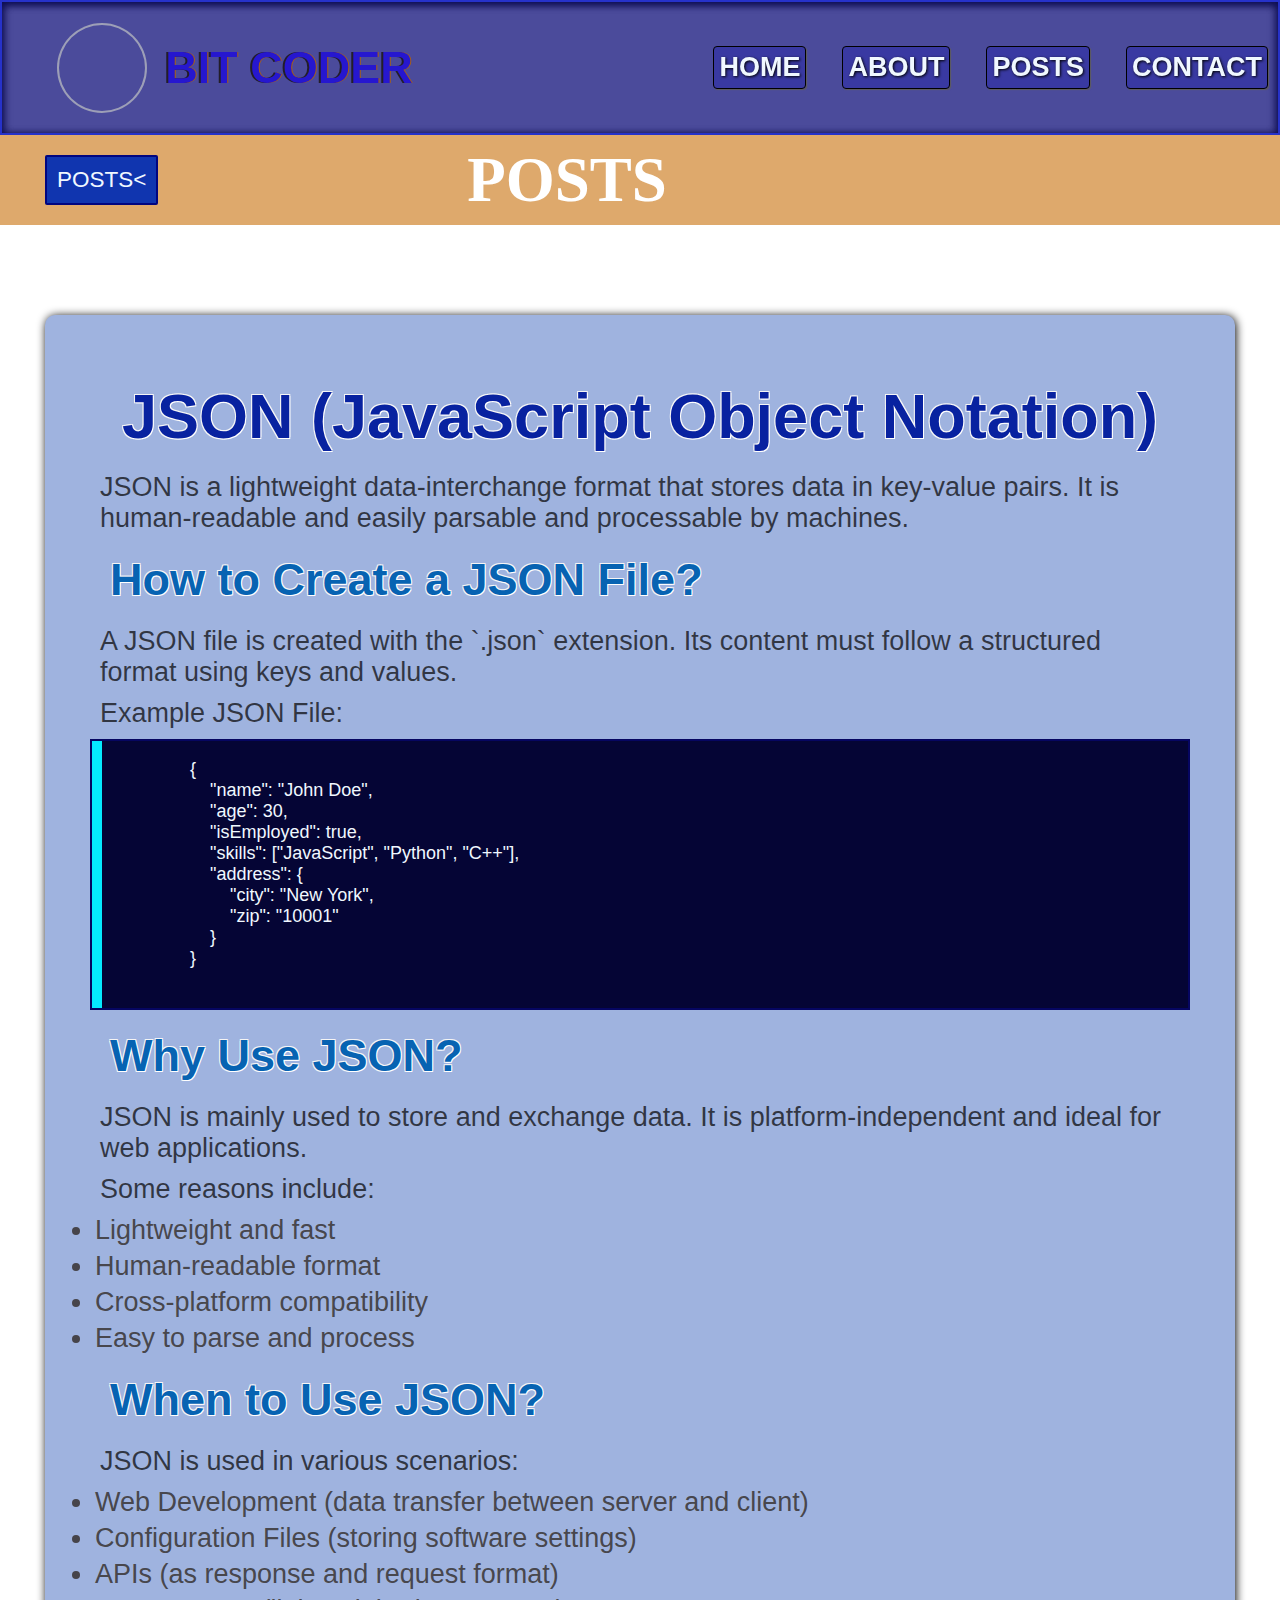
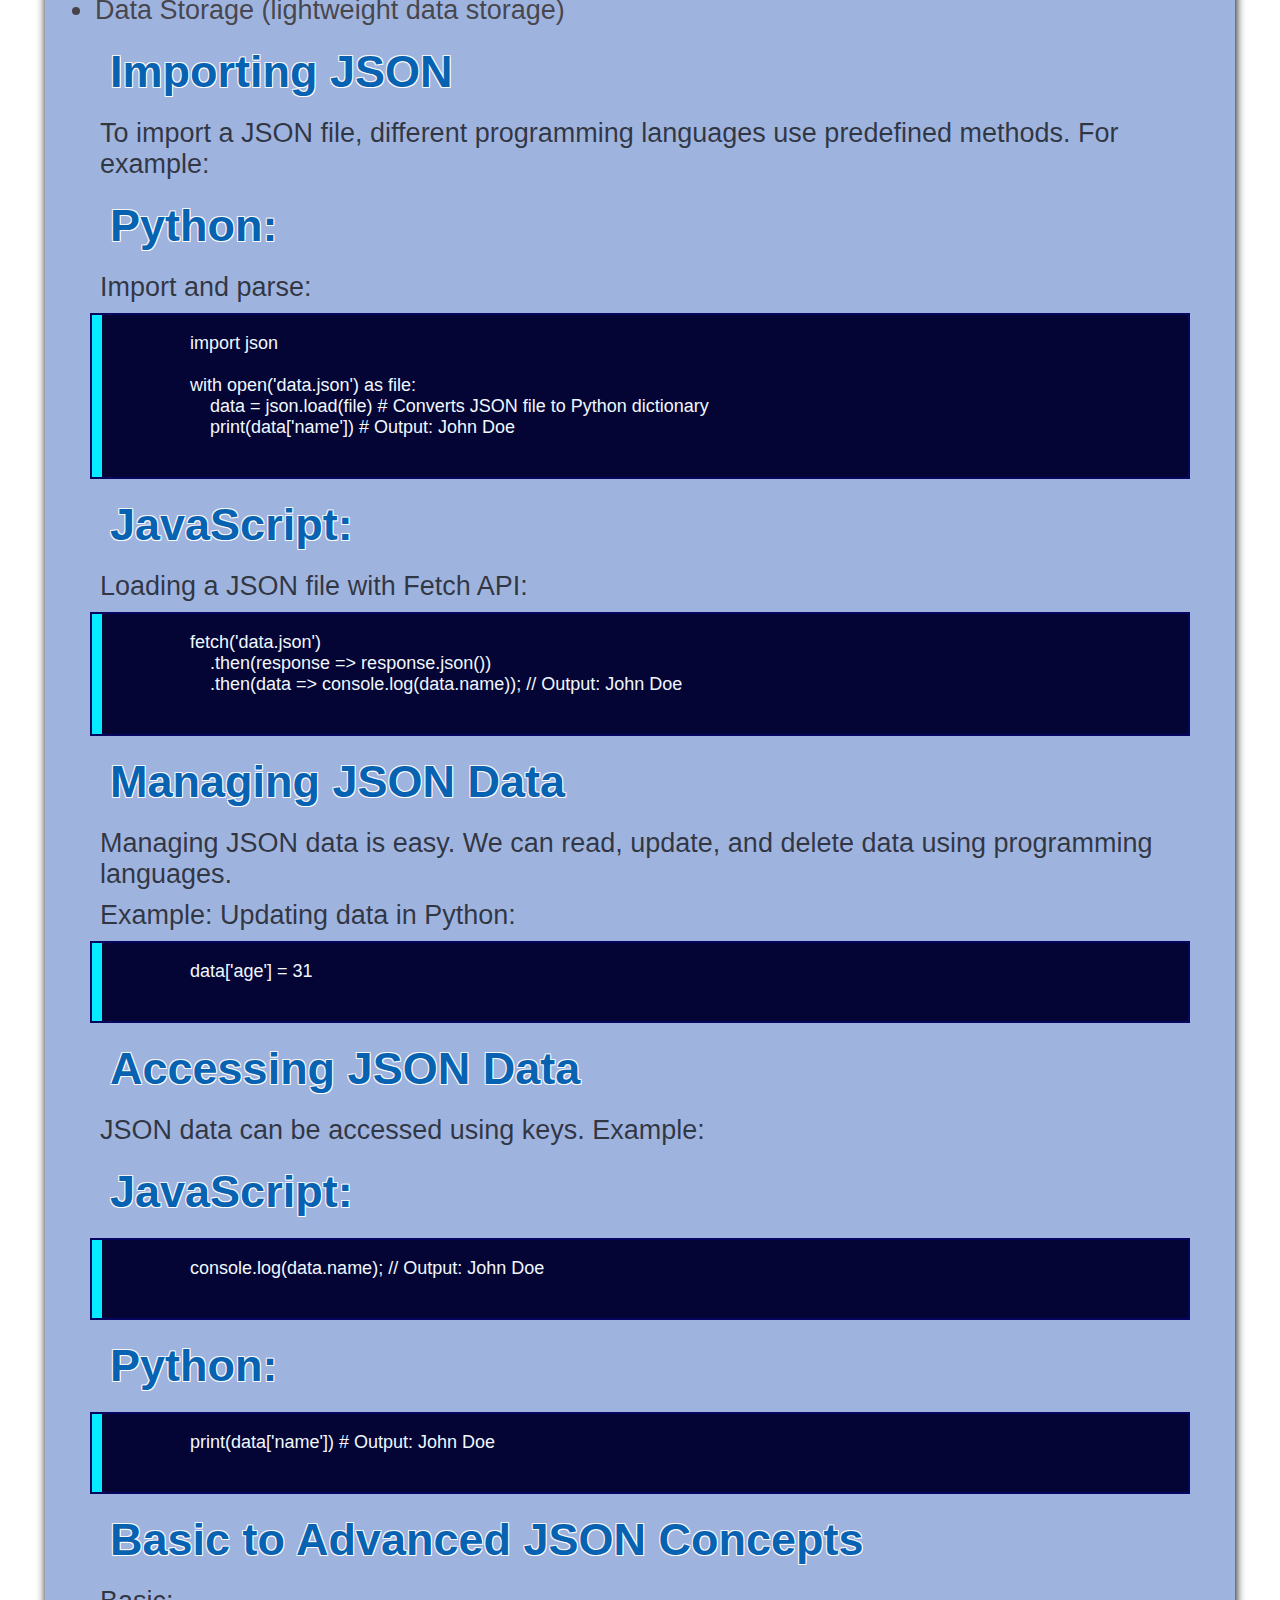
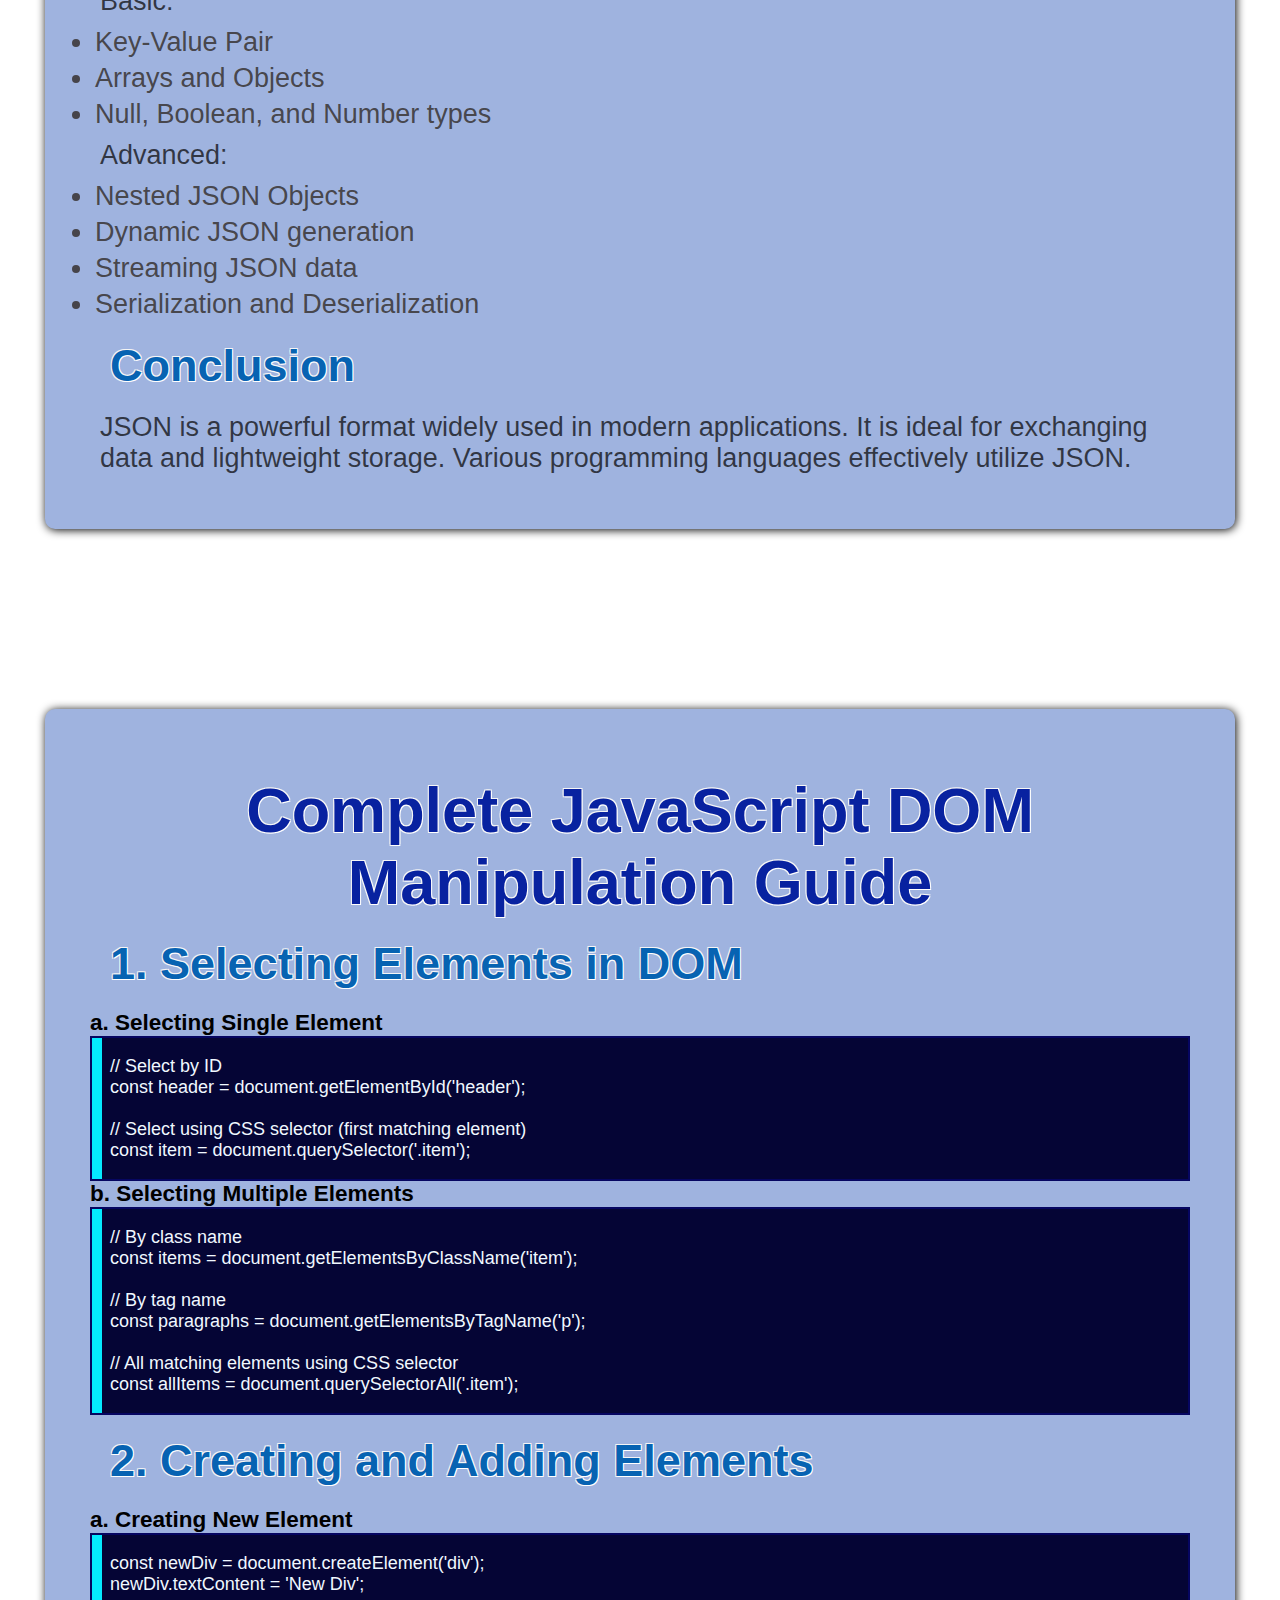
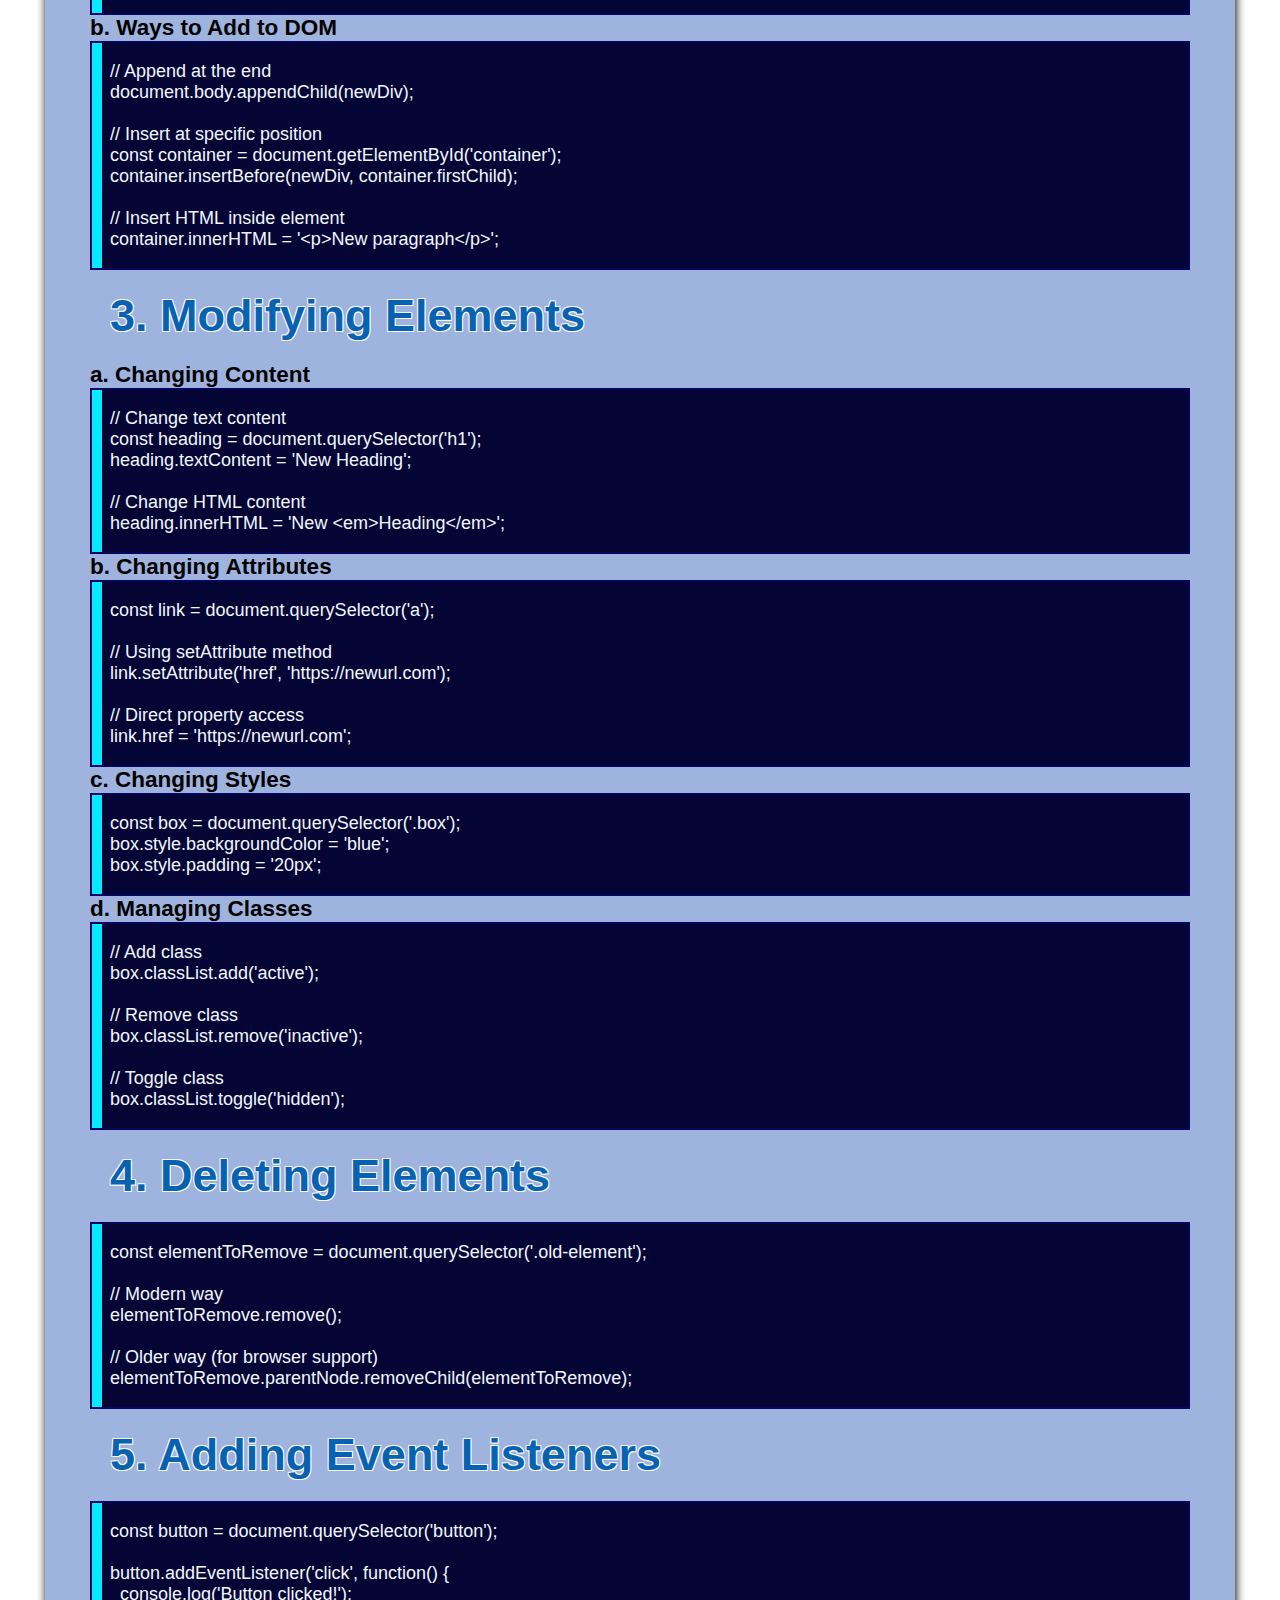
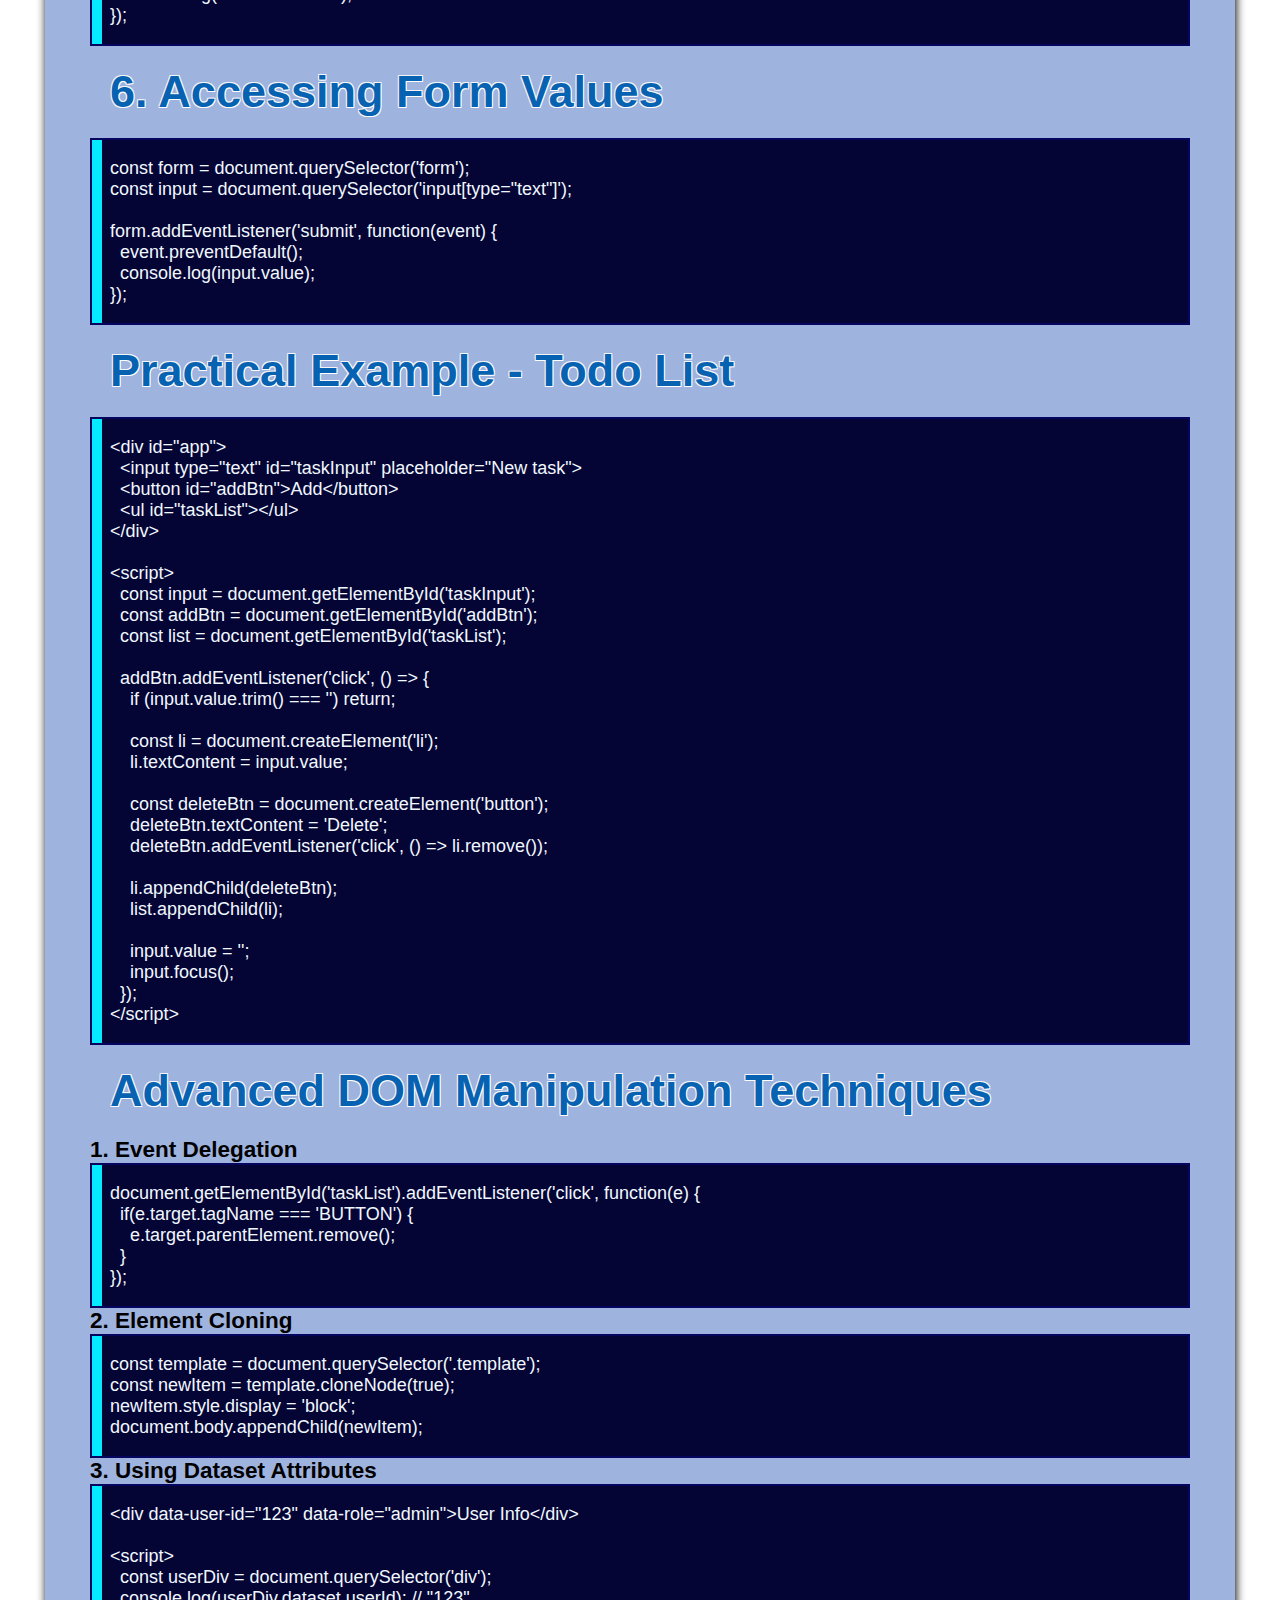
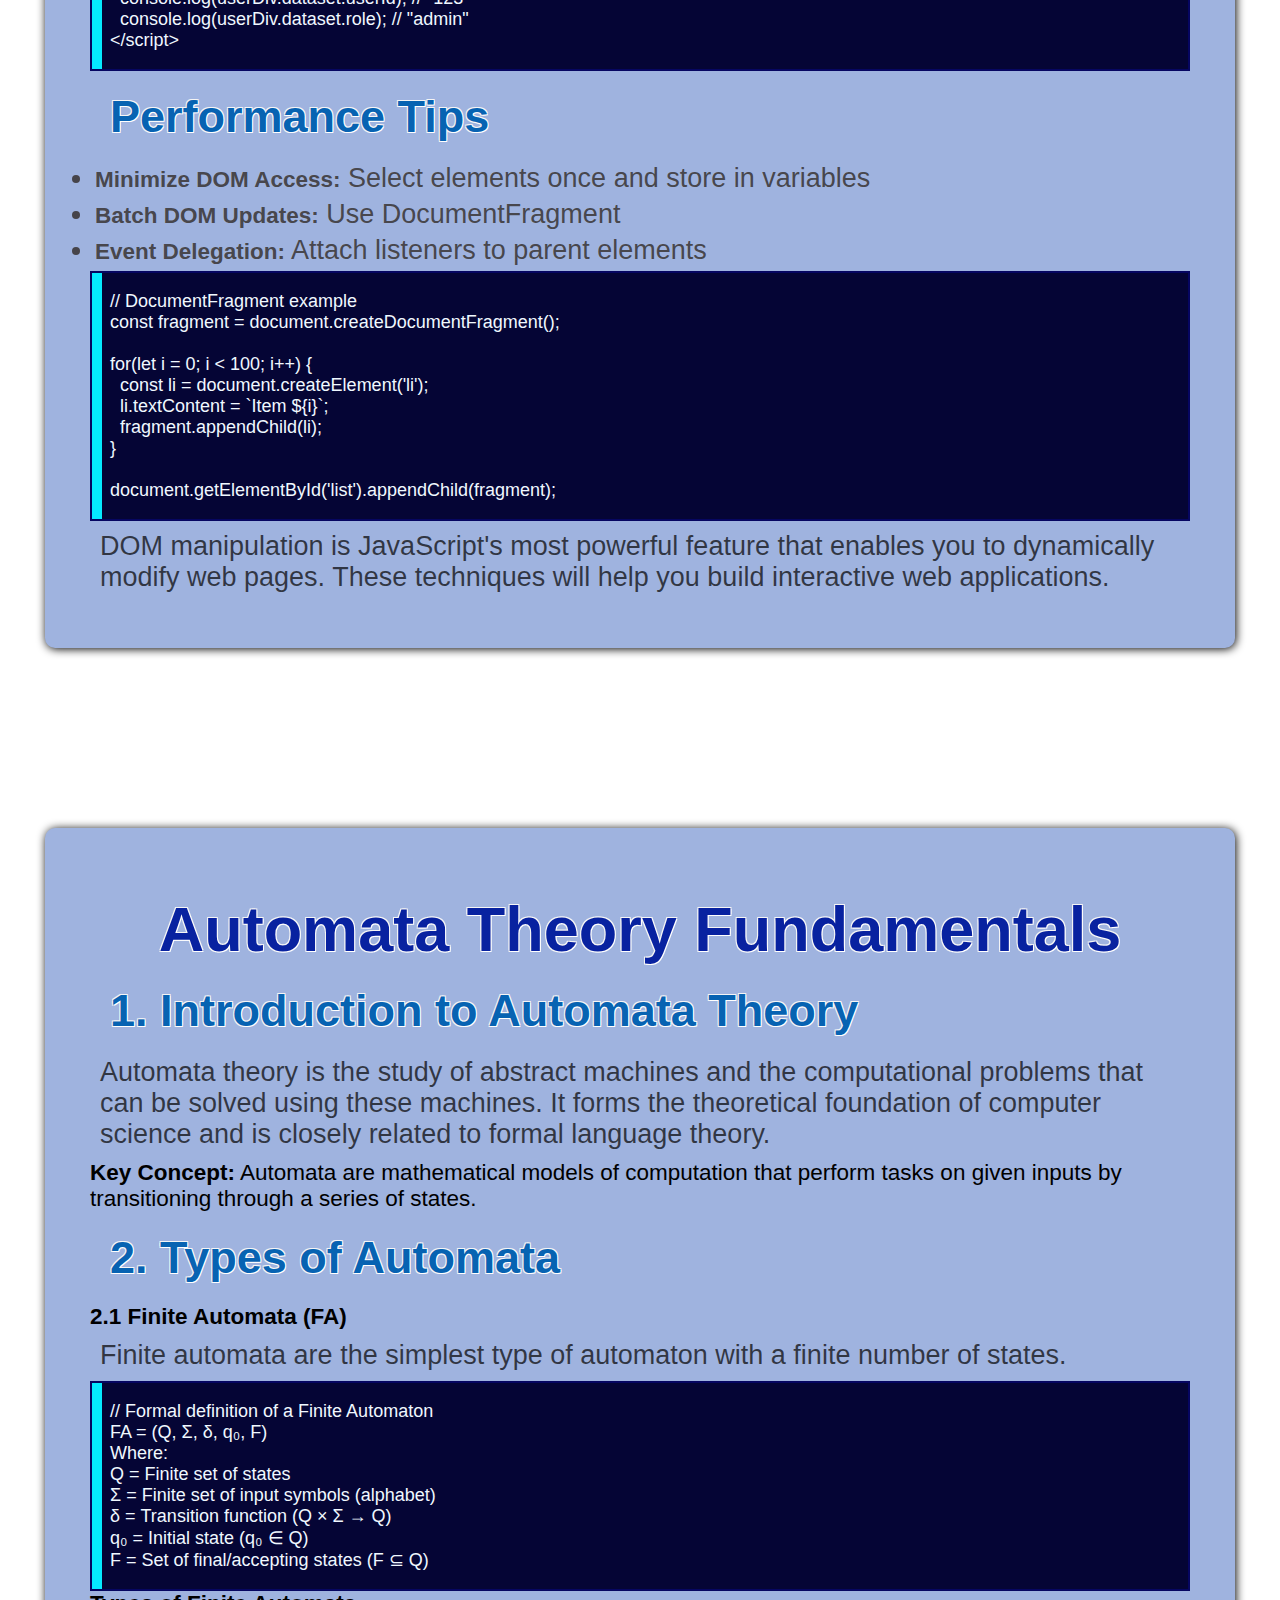
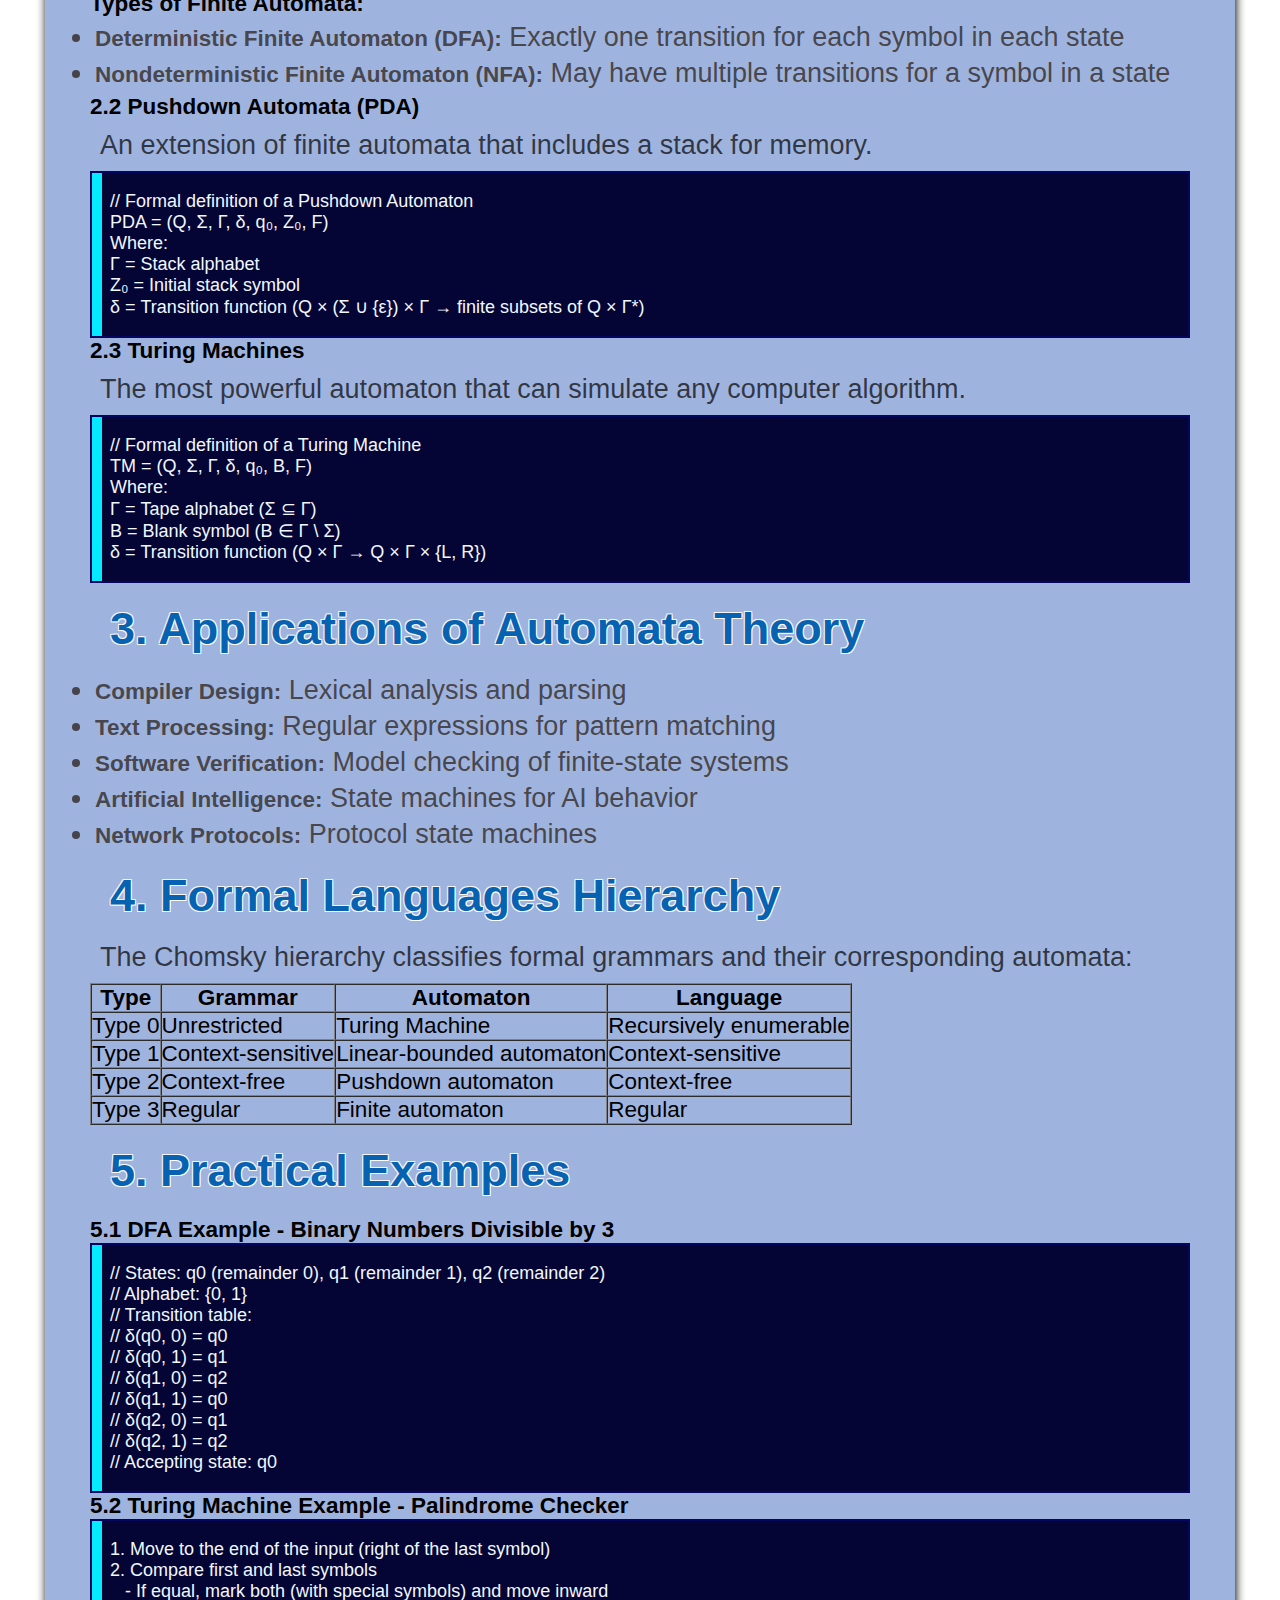
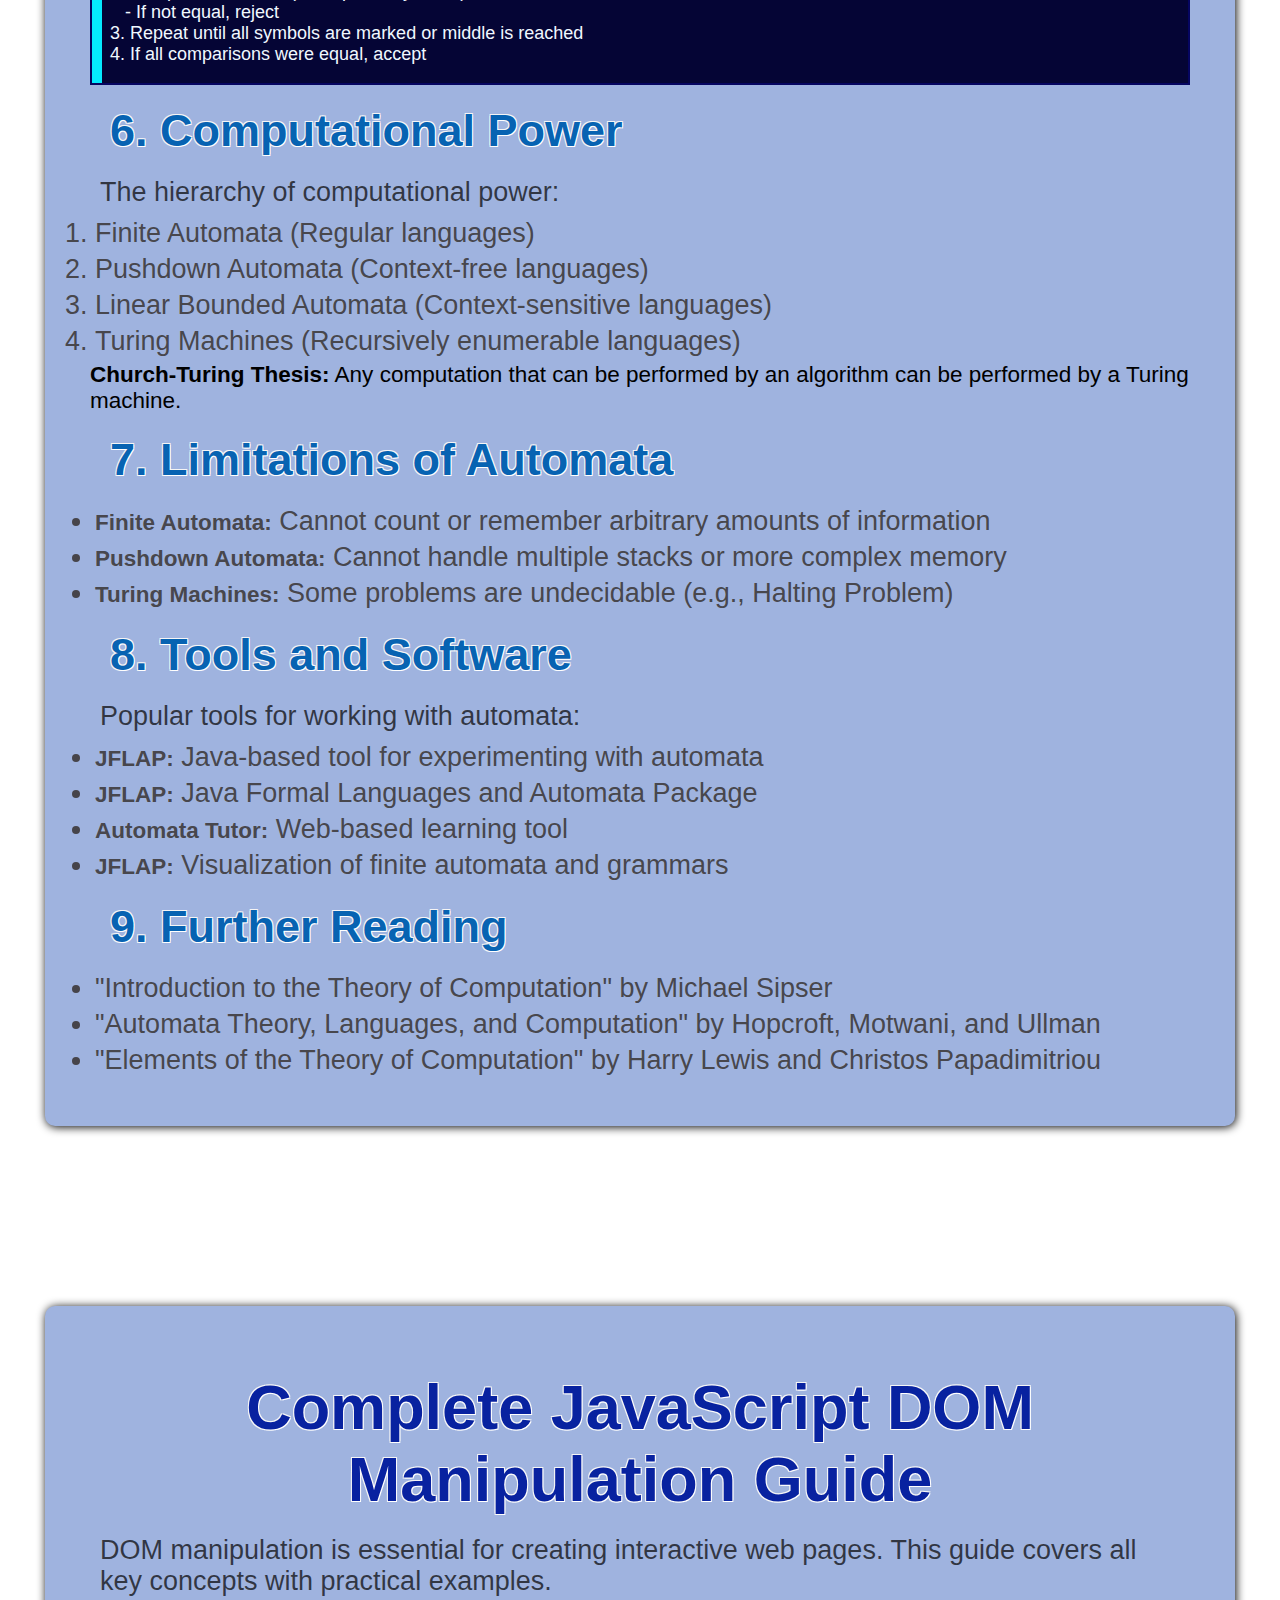
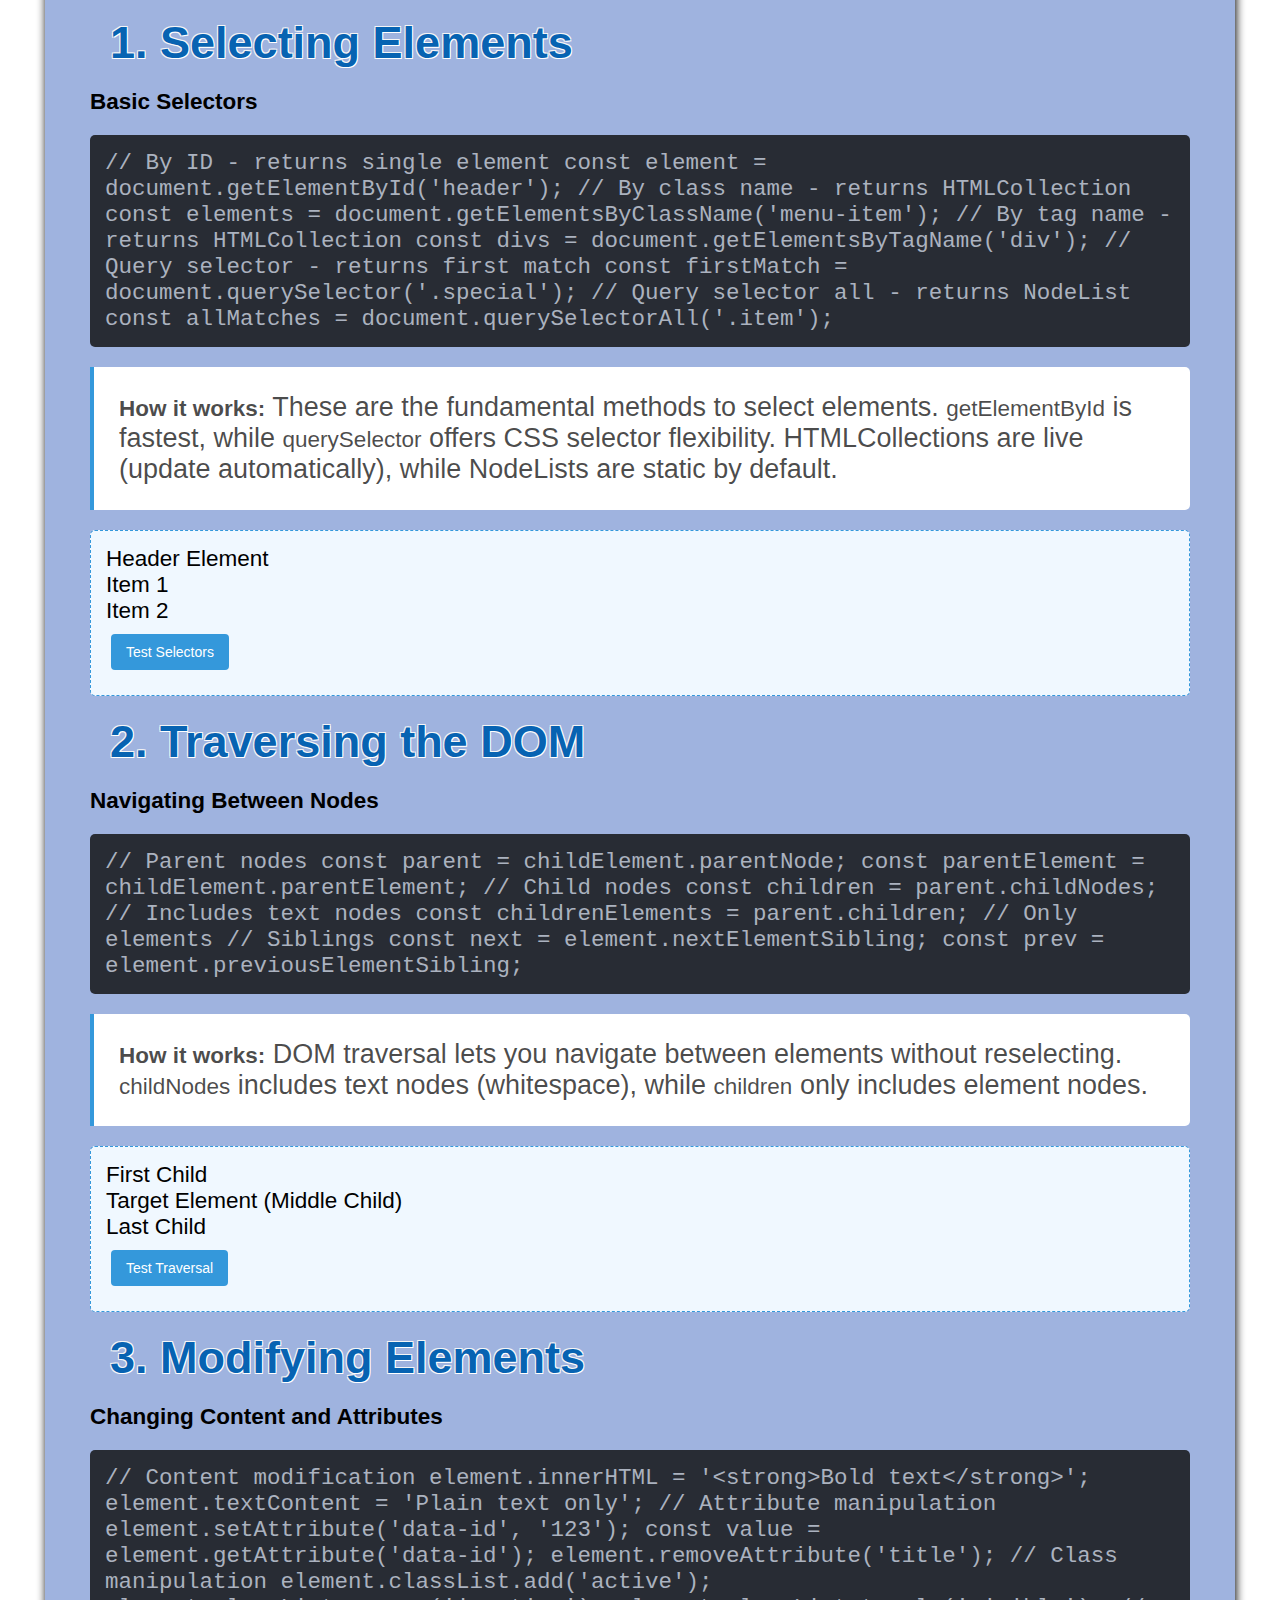
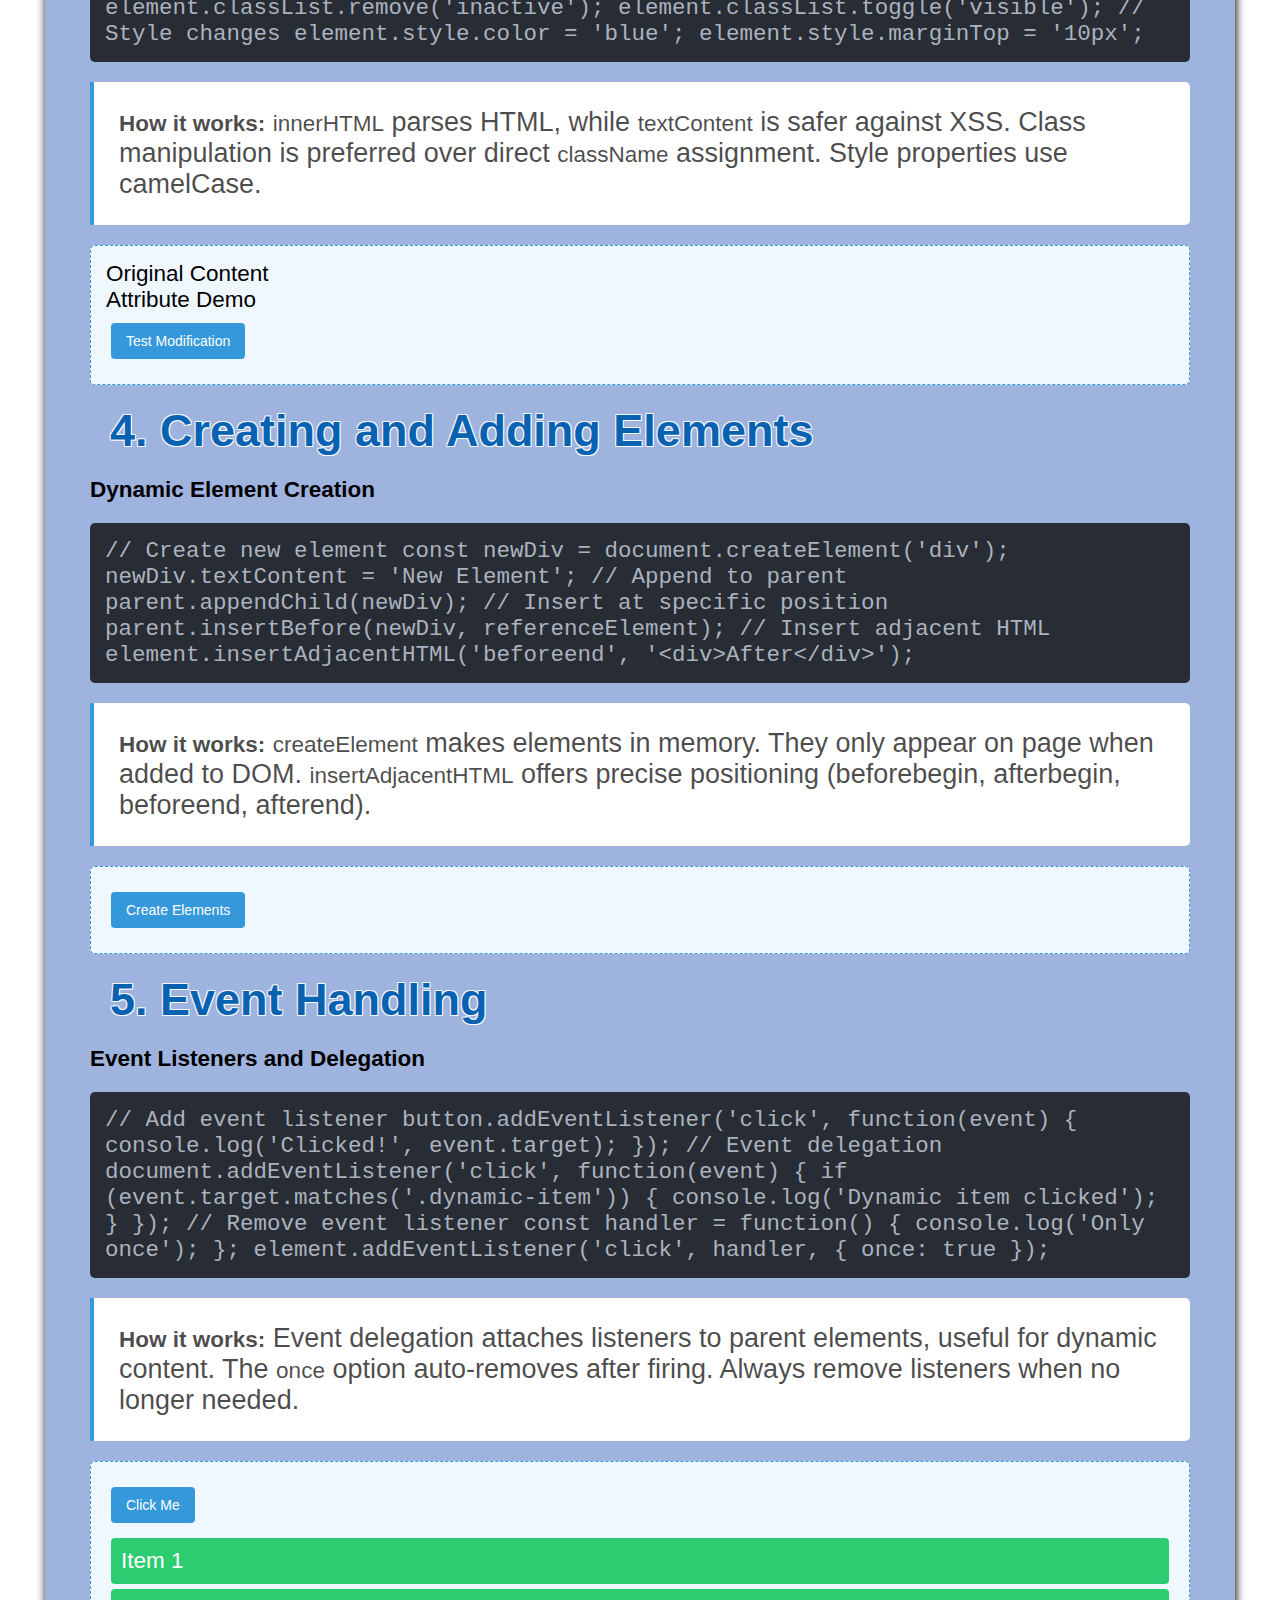
==== commit 2ac716dc: "Update posts.html" ====
--- a/posts.html
+++ b/posts.html
@@ -520,7 +520,7 @@
    
 
     
-    <h1>Complete JavaScript DOM Manipulation Guide</h1>
+    Complete JavaScript DOM Manipulation Guide</h1>
     
     <p>DOM manipulation is essential for creating interactive web pages. This guide covers all key concepts with practical examples.</p>
 
--- a/style.css
+++ b/style.css
@@ -482,4 +482,75 @@
 }
 .height_search{
   height: 20vmin;
-}
+}
+
+ .code-block {
+            background-color: #282c34;
+            color: #abb2bf;
+            padding: 15px;
+            border-radius: 5px;
+            overflow-x: auto;
+            font-family: 'Courier New', Courier, monospace;
+            margin: 20px 0;
+            tab-size: 4;
+        }
+        .explanation {
+            background-color: #fff;
+            border-left: 4px solid #3498db;
+            padding: 15px;
+            margin: 15px 0;
+            border-radius: 0 5px 5px 0;
+        }
+        .demo-area {
+            background-color: #f0f8ff;
+            padding: 15px;
+            border: 1px dashed #3498db;
+            border-radius: 5px;
+            margin: 20px 0;
+        }
+        button {
+            background-color: #3498db;
+            color: white;
+            border: none;
+            padding: 10px 15px;
+            margin: 10px 5px;
+            border-radius: 4px;
+            cursor: pointer;
+            font-size: 14px;
+            transition: background-color 0.3s;
+        }
+        button:hover {
+            background-color: #2980b9;
+        }
+        .demo-box {
+            width: 100px;
+            height: 100px;
+            background-color: #e74c3c;
+            margin: 10px;
+            display: inline-block;
+            color: white;
+            text-align: center;
+            line-height: 100px;
+        }
+        .dynamic-item {
+            padding: 10px;
+            margin: 5px;
+            background-color: #2ecc71;
+            color: white;
+            cursor: pointer;
+            border-radius: 4px;
+        }
+        .form-group {
+            margin-bottom: 15px;
+        }
+        input {
+            padding: 8px;
+            width: 100%;
+            max-width: 300px;
+            border: 1px solid #ddd;
+            border-radius: 4px;
+        }    
+
+
+
+
